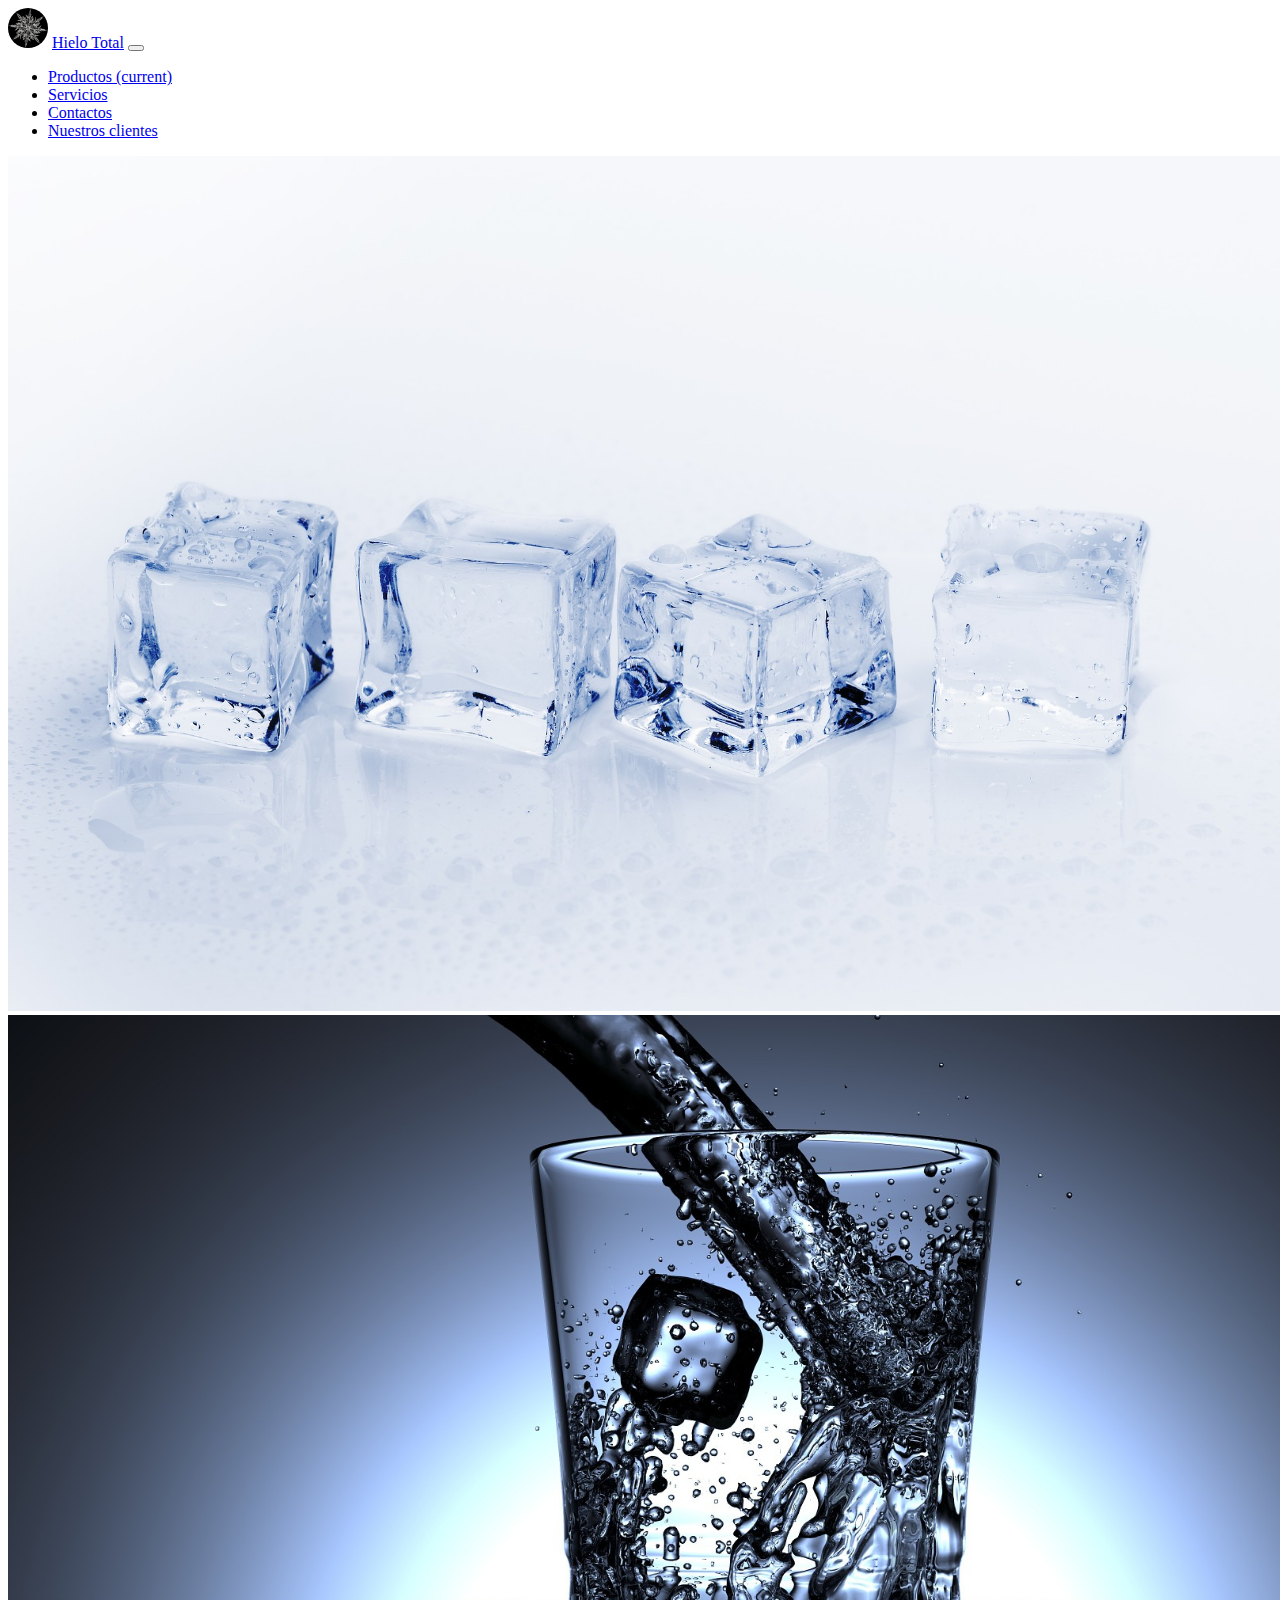
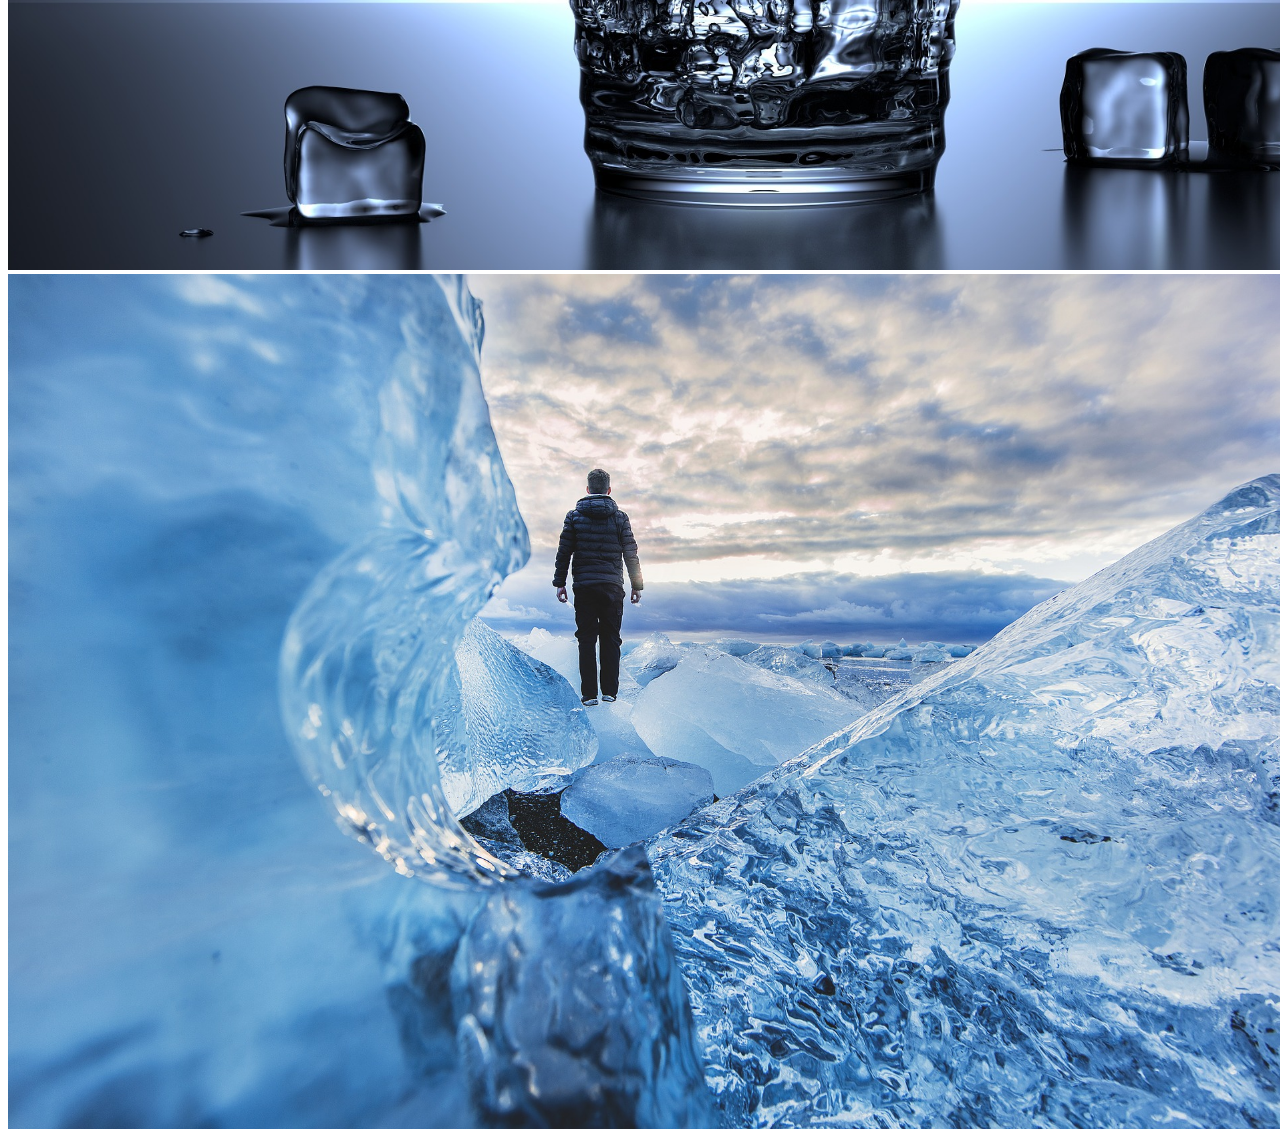
==== index.html @ a236fd4c "actualizacion" ====
<!DOCTYPE html>
<html lang="es" dir="ltr">
<head>
  <meta charset="utf-8"/>
  <title>Hielo Total</title>
  <link rel="stylesheet" href="libs/bootstrap/css/bootstrap.min.css"/>
  <link rel="stylesheet" href="libs/owlcarousel/assets/owl.carousel.min.css">
  <link rel="stylesheet" href="libs/owlcarousel/assets/owl.theme.default.min.css">
  <link rel="stylesheet" href="css/index.css"></li>
  <link  href="img/2.ico" type="image/">
  <!-- scripts -->
  <script src="libs/jquery/jquery.min.js"></script>
  <script src="libs/owlcarousel/owl.carousel.min.js"></script>
</head>
<body>
  <!-- Navbar -->
  <nav class="navbar navbar-expand-lg navbar-light bg-light">
    <img class="circle" src="img/2.ico" alt="" title="" width="40px">
    <a class="navbar-brand" href="#">Hielo Total</a>
    <button class="navbar-toggler" type="button" data-toggle="collapse" data-target="#navbarSupportedContent" aria-controls="navbarSupportedContent" aria-expanded="false" aria-label="Toggle navigation">
      <span class="navbar-toggler-icon"></span>
    </button>
    <div class="collapse navbar-collapse" id="navbarSupportedContent">
      <ul class="navbar-nav ml-auto">
        <li class="nav-item active">
          <a class="nav-link" href="#">Productos <span class="sr-only">(current)</span></a>
        </li>
        <li class="nav-item">
          <a class="nav-link" href="#">Servicios</a>
        </li>
        <li class="nav-item">
          <a class="nav-link" href="#">Contactos</a>
        </li>
        <li class="nav-item">
          <a class="nav-link" href="#">Nuestros clientes</a>
        </li>
      </div>
    </nav>
    <!-- Carousel -->
    <div class="owl-carousel owl-theme" id="carouselPpal">
      <div class="item">
        <img class="imgPpal" src="img/hielo.jpg" alt="">
      </div>
      <div class="item">
        <img class="imgPpal" src="img/hielo2.jpg" alt="">
      </div>
      <div class="item">
        <img class="imgPpal" src="img/hielo3.jpg" alt="">
      </div>
    </div>

    <script>
      $('#carouselPpal').owlCarousel({
        loop:true,
        margin:10,
        responsiveClass:true,
        responsive:{
          0:{
            items:1,
            nav:true
          }
        }
      })
    </script>
    <!-- scripts -->
    <script src="libs/bootstrap/js/bootstrap.min.js"></script>
    <script src="libs/popper.js/popper.min.js"></script>
  </body>
  </html>
---- css/index.css ----
.circle{
  border-radius: 50%;
}
.imgPpal{
  height: 95vh;
  width: auto;
}
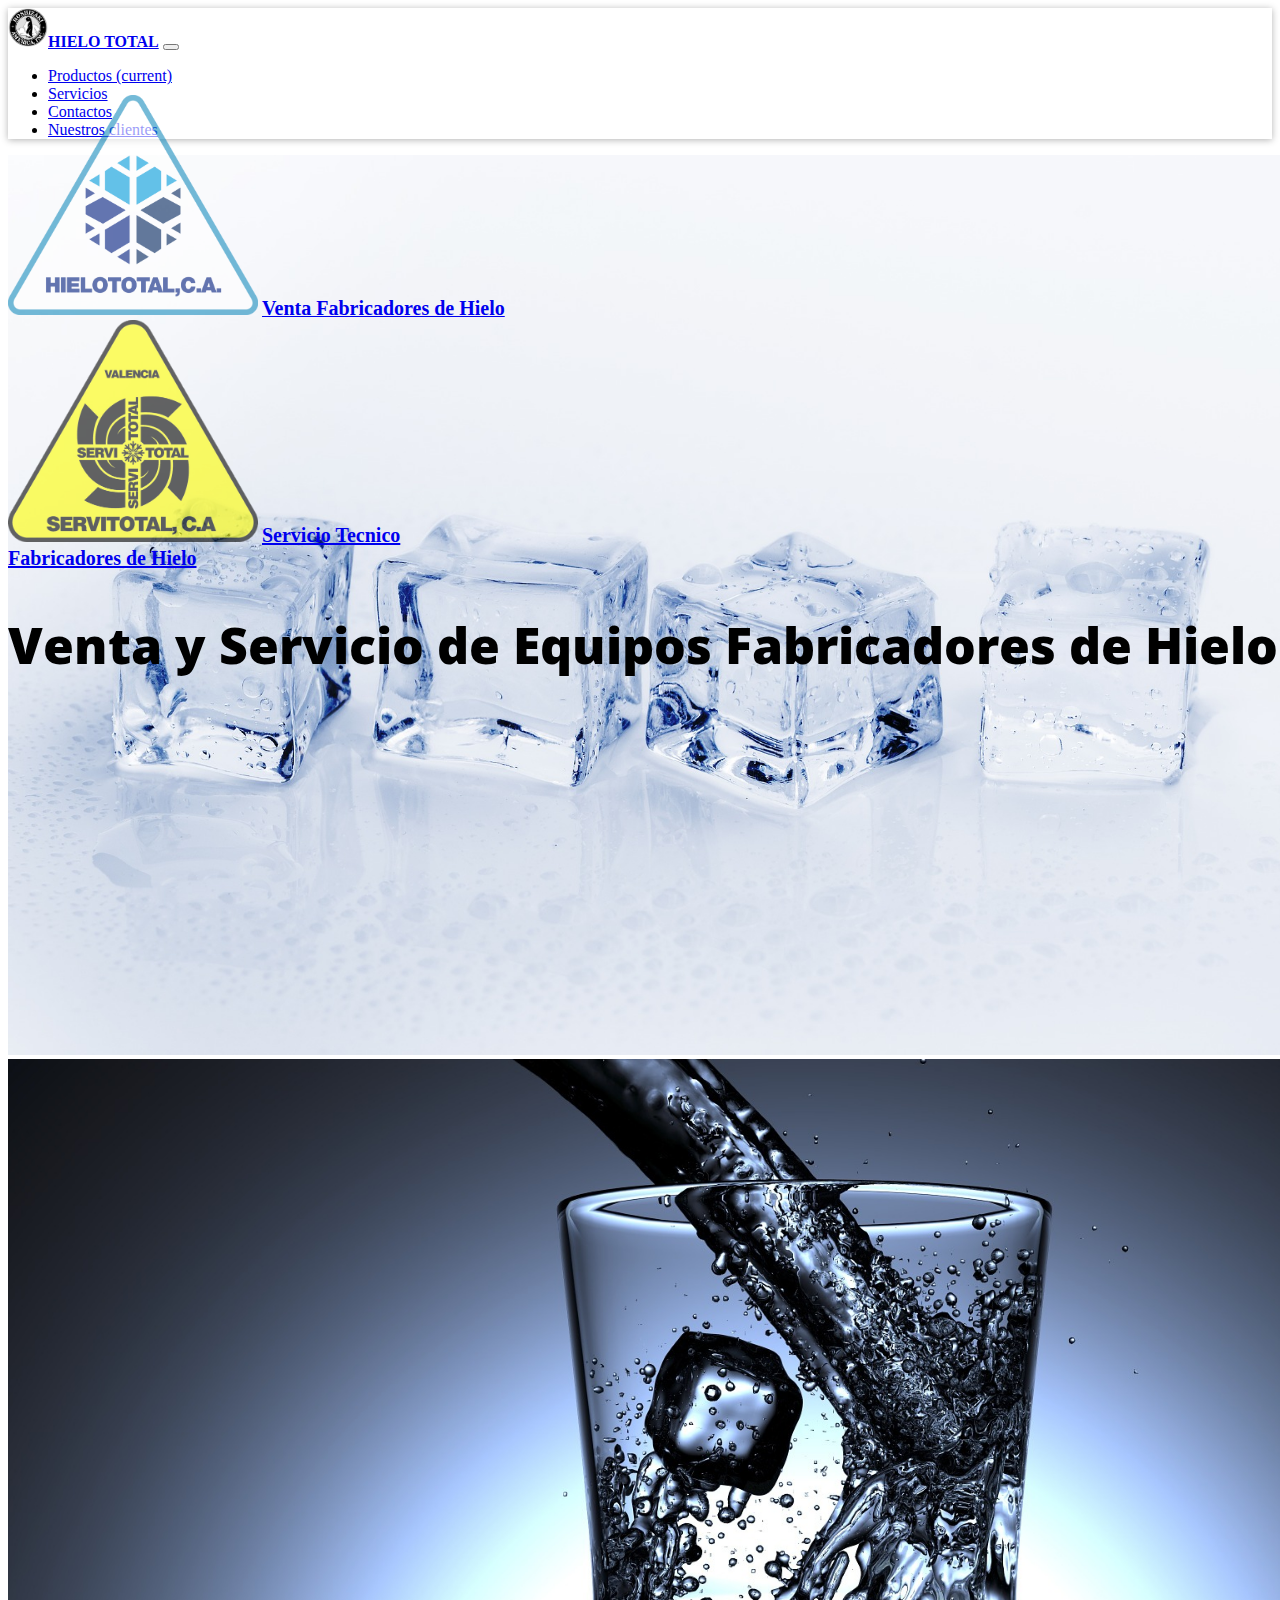
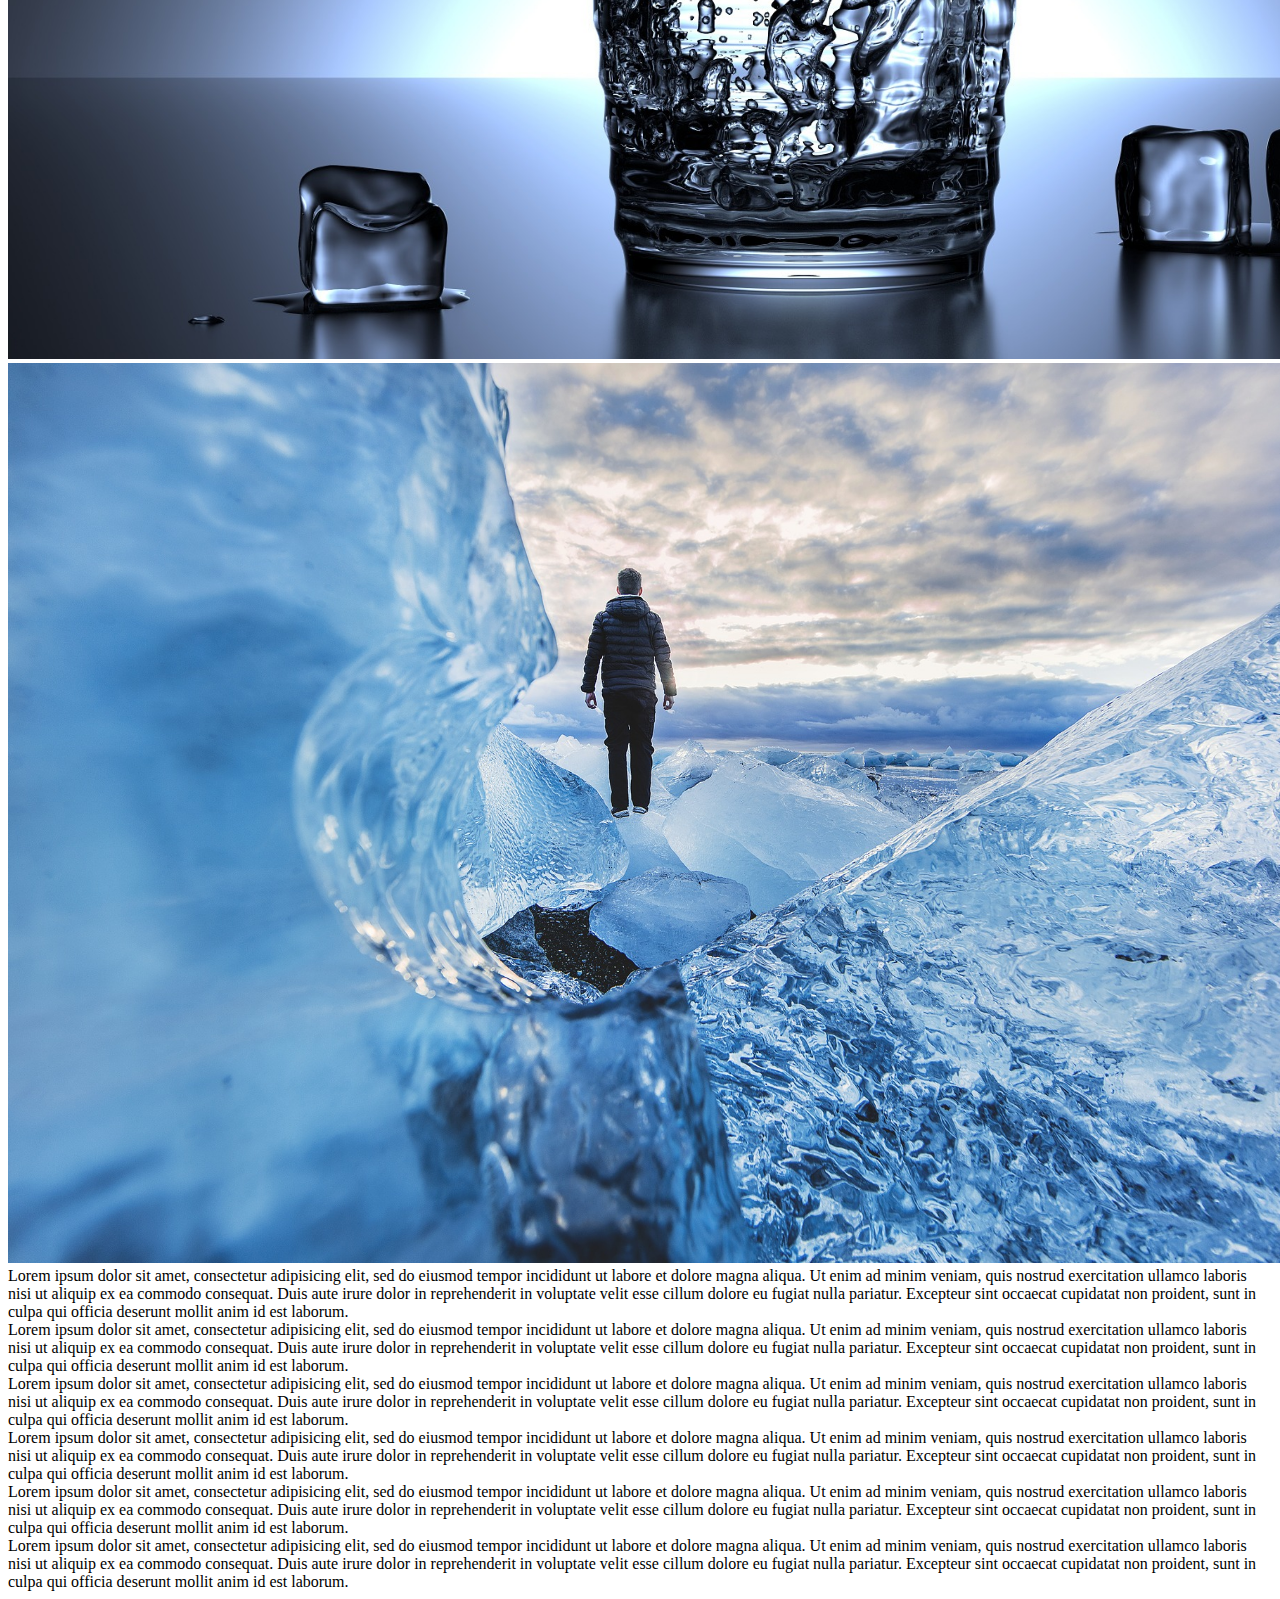
==== commit b158831c: "actualizacion" ====
--- a/index.html
+++ b/index.html
@@ -7,20 +7,23 @@
   <link rel="stylesheet" href="libs/owlcarousel/assets/owl.carousel.min.css">
   <link rel="stylesheet" href="libs/owlcarousel/assets/owl.theme.default.min.css">
   <link rel="stylesheet" href="css/index.css"></li>
-  <link  href="img/2.ico" type="image/">
+  <link rel="icon" type="image/jpg" sizes="16x16" href="img/logo.jpg">
+  <link href="https://unpkg.com/aos@2.3.1/dist/aos.css" rel="stylesheet">
   <!-- scripts -->
   <script src="libs/jquery/jquery.min.js"></script>
   <script src="libs/owlcarousel/owl.carousel.min.js"></script>
+  <link href="https://fonts.googleapis.com/css?family=Open+Sans+Condensed:300&display=swap" rel="stylesheet">
+  <script src="https://unpkg.com/aos@2.3.1/dist/aos.js"></script>
 </head>
 <body>
   <!-- Navbar -->
-  <nav class="navbar navbar-expand-lg navbar-light bg-light">
-    <img class="circle" src="img/2.ico" alt="" title="" width="40px">
-    <a class="navbar-brand" href="#">Hielo Total</a>
-    <button class="navbar-toggler" type="button" data-toggle="collapse" data-target="#navbarSupportedContent" aria-controls="navbarSupportedContent" aria-expanded="false" aria-label="Toggle navigation">
-      <span class="navbar-toggler-icon"></span>
-    </button>
-    <div class="collapse navbar-collapse" id="navbarSupportedContent">
+  <nav class="navbar fixed-top navbar-expand-lg navbar-light bg-light nav-shadow">
+    <div class="container">
+      <a class="navbar-brand" href="index.html"><img class="circle" src="img/logo.jpg" alt="" title="" width="40px"><strong class="ml-3 enlace">HIELO TOTAL</strong></a>
+      <button class="navbar-toggler" type="button" data-toggle="collapse" data-target="#navbarSupportedContent" aria-controls="navbarSupportedContent" aria-expanded="false" aria-label="Toggle navigation">
+        <span class="navbar-toggler-icon"></span>
+      </button>
+      <div class="collapse navbar-collapse" id="navbarSupportedContent">
       <ul class="navbar-nav ml-auto">
         <li class="nav-item active">
           <a class="nav-link" href="#">Productos <span class="sr-only">(current)</span></a>
@@ -34,36 +37,82 @@
         <li class="nav-item">
           <a class="nav-link" href="#">Nuestros clientes</a>
         </li>
-      </div>
-    </nav>
-    <!-- Carousel -->
-    <div class="owl-carousel owl-theme" id="carouselPpal">
-      <div class="item">
-        <img class="imgPpal" src="img/hielo.jpg" alt="">
-      </div>
-      <div class="item">
-        <img class="imgPpal" src="img/hielo2.jpg" alt="">
-      </div>
-      <div class="item">
-        <img class="imgPpal" src="img/hielo3.jpg" alt="">
+      </ul>
+    </div>
+    </div>
+  </nav>
+  <!-- Carousel -->
+  <div class="owl-carousel owl-theme" id="carouselPpal">
+    <div class="item">
+      <img class="imgPpal" src="img/hielo.jpg" alt="">
+      <div class="container imagen_iconos">
+        <div class="row justify-content-around">
+          <div class="col-auto text-center ml-5">
+            <img class="img_icon" src="img/logo_hielototal.png" alt="" data-aos="flip-left" data-aos-easing="ease-out-cubic" data-aos-duration="2000">
+            <a href="#" data-aos="fade-zoom-in" data-aos-easing="ease-in-back" data-aos-delay="100" data-aos-offset="0" data-aos-duration="2000"><span class="text-dark" style="font-size:20px;"><strong>Venta Fabricadores de Hielo</strong></span></a>
+          </div>
+          <div class="col-auto text-center">
+            <img class="img_icon" src="img/ServiTotal.png" alt="" data-aos="flip-left" data-aos-easing="ease-out-cubic" data-aos-duration="2000">
+            <a href="#" style="font-size:20px;" data-aos="fade-zoom-in" data-aos-easing="ease-in-back" data-aos-delay="100" data-aos-offset="0" data-aos-duration="2000">
+              <span class="text-dark"><strong>Servicio Tecnico</strong></span>
+              <br>
+              <span class="text-dark"><strong>Fabricadores de Hielo</strong></span>
+            </a>
+          </div>
+        </div>
+        <div class="row justify-content-center mt-5">
+          <h2 class="col-auto mt-5 pt-5 ml-5 lead" style="font-family: 'Open Sans Condensed', sans-serif; font-size:50px;" ><strong>Venta y Servicio de Equipos Fabricadores de Hielo</strong></h2>
+        </div>
       </div>
     </div>
-
-    <script>
-      $('#carouselPpal').owlCarousel({
-        loop:true,
-        margin:10,
-        responsiveClass:true,
-        responsive:{
-          0:{
-            items:1,
-            nav:true
-          }
-        }
-      })
-    </script>
-    <!-- scripts -->
-    <script src="libs/bootstrap/js/bootstrap.min.js"></script>
-    <script src="libs/popper.js/popper.min.js"></script>
+    <div class="item">
+      <img class="imgPpal" src="img/hielo2.jpg" alt="">
+    </div>
+    <div class="item">
+      <img class="imgPpal" src="img/hielo3.jpg" alt="">
+    </div>
+  </div>
+  <script>
+  $('#carouselPpal').owlCarousel({
+    loop:true,
+    dots:true,
+    mouseDrag: false,
+    //movimiento del carousel
+    autoplay:true,
+    autoplayHoverPause:true,
+    autoplayTimeout:4000,
+    smartSpeed:1000,
+    responsiveClass:true,
+    responsive:{
+      0:{
+        items:1
+      }
+    }
+  })
+  </script>
+  <div class="bg-primary">
+    Lorem ipsum dolor sit amet, consectetur adipisicing elit, sed do eiusmod tempor incididunt ut labore et dolore magna aliqua. Ut enim ad minim veniam, quis nostrud exercitation ullamco laboris nisi ut aliquip ex ea commodo consequat. Duis aute irure dolor in reprehenderit in voluptate velit esse cillum dolore eu fugiat nulla pariatur. Excepteur sint occaecat cupidatat non proident, sunt in culpa qui officia deserunt mollit anim id est laborum.
+  </div>
+  <div class="bg-dark">
+    Lorem ipsum dolor sit amet, consectetur adipisicing elit, sed do eiusmod tempor incididunt ut labore et dolore magna aliqua. Ut enim ad minim veniam, quis nostrud exercitation ullamco laboris nisi ut aliquip ex ea commodo consequat. Duis aute irure dolor in reprehenderit in voluptate velit esse cillum dolore eu fugiat nulla pariatur. Excepteur sint occaecat cupidatat non proident, sunt in culpa qui officia deserunt mollit anim id est laborum.
+  </div>
+  <div class="bg-warning">
+    Lorem ipsum dolor sit amet, consectetur adipisicing elit, sed do eiusmod tempor incididunt ut labore et dolore magna aliqua. Ut enim ad minim veniam, quis nostrud exercitation ullamco laboris nisi ut aliquip ex ea commodo consequat. Duis aute irure dolor in reprehenderit in voluptate velit esse cillum dolore eu fugiat nulla pariatur. Excepteur sint occaecat cupidatat non proident, sunt in culpa qui officia deserunt mollit anim id est laborum.
+  </div>
+  <div class="bg-danger">
+    Lorem ipsum dolor sit amet, consectetur adipisicing elit, sed do eiusmod tempor incididunt ut labore et dolore magna aliqua. Ut enim ad minim veniam, quis nostrud exercitation ullamco laboris nisi ut aliquip ex ea commodo consequat. Duis aute irure dolor in reprehenderit in voluptate velit esse cillum dolore eu fugiat nulla pariatur. Excepteur sint occaecat cupidatat non proident, sunt in culpa qui officia deserunt mollit anim id est laborum.
+  </div>
+  <div class="bg-info">
+    Lorem ipsum dolor sit amet, consectetur adipisicing elit, sed do eiusmod tempor incididunt ut labore et dolore magna aliqua. Ut enim ad minim veniam, quis nostrud exercitation ullamco laboris nisi ut aliquip ex ea commodo consequat. Duis aute irure dolor in reprehenderit in voluptate velit esse cillum dolore eu fugiat nulla pariatur. Excepteur sint occaecat cupidatat non proident, sunt in culpa qui officia deserunt mollit anim id est laborum.
+  </div>
+  <div class="bg-secondary">
+    Lorem ipsum dolor sit amet, consectetur adipisicing elit, sed do eiusmod tempor incididunt ut labore et dolore magna aliqua. Ut enim ad minim veniam, quis nostrud exercitation ullamco laboris nisi ut aliquip ex ea commodo consequat. Duis aute irure dolor in reprehenderit in voluptate velit esse cillum dolore eu fugiat nulla pariatur. Excepteur sint occaecat cupidatat non proident, sunt in culpa qui officia deserunt mollit anim id est laborum.
+  </div>
+  <!-- scripts -->
+  <script>
+  AOS.init();
+</script>
+  <script src="libs/bootstrap/js/bootstrap.min.js"></script>
+  <script src="libs/popper.js/popper.min.js"></script>
   </body>
   </html>
--- a/css/index.css
+++ b/css/index.css
@@ -2,6 +2,27 @@
   border-radius: 50%;
 }
 .imgPpal{
-  height: 95vh;
-  width: auto;
+  height: 100vh;
+  position: relative;
 }
+.imagen_iconos{
+  position: absolute;
+  top: 95px;
+}
+.img_icon{
+  opacity: 0.6;
+  max-width: 250px;
+  height: auto;
+}
+.img_icon:hover{
+  opacity: 1;
+  cursor: pointer;
+}
+.enlace:hover{
+  color: #adadad;
+}
+.nav-shadow{
+  -webkit-box-shadow: 0px 1px 7px 0px rgba(179,179,179,1);
+  -moz-box-shadow: 0px 1px 7px 0px rgba(179,179,179,1);
+  box-shadow: 0px 1px 7px 0px rgba(179,179,179,1);
+}
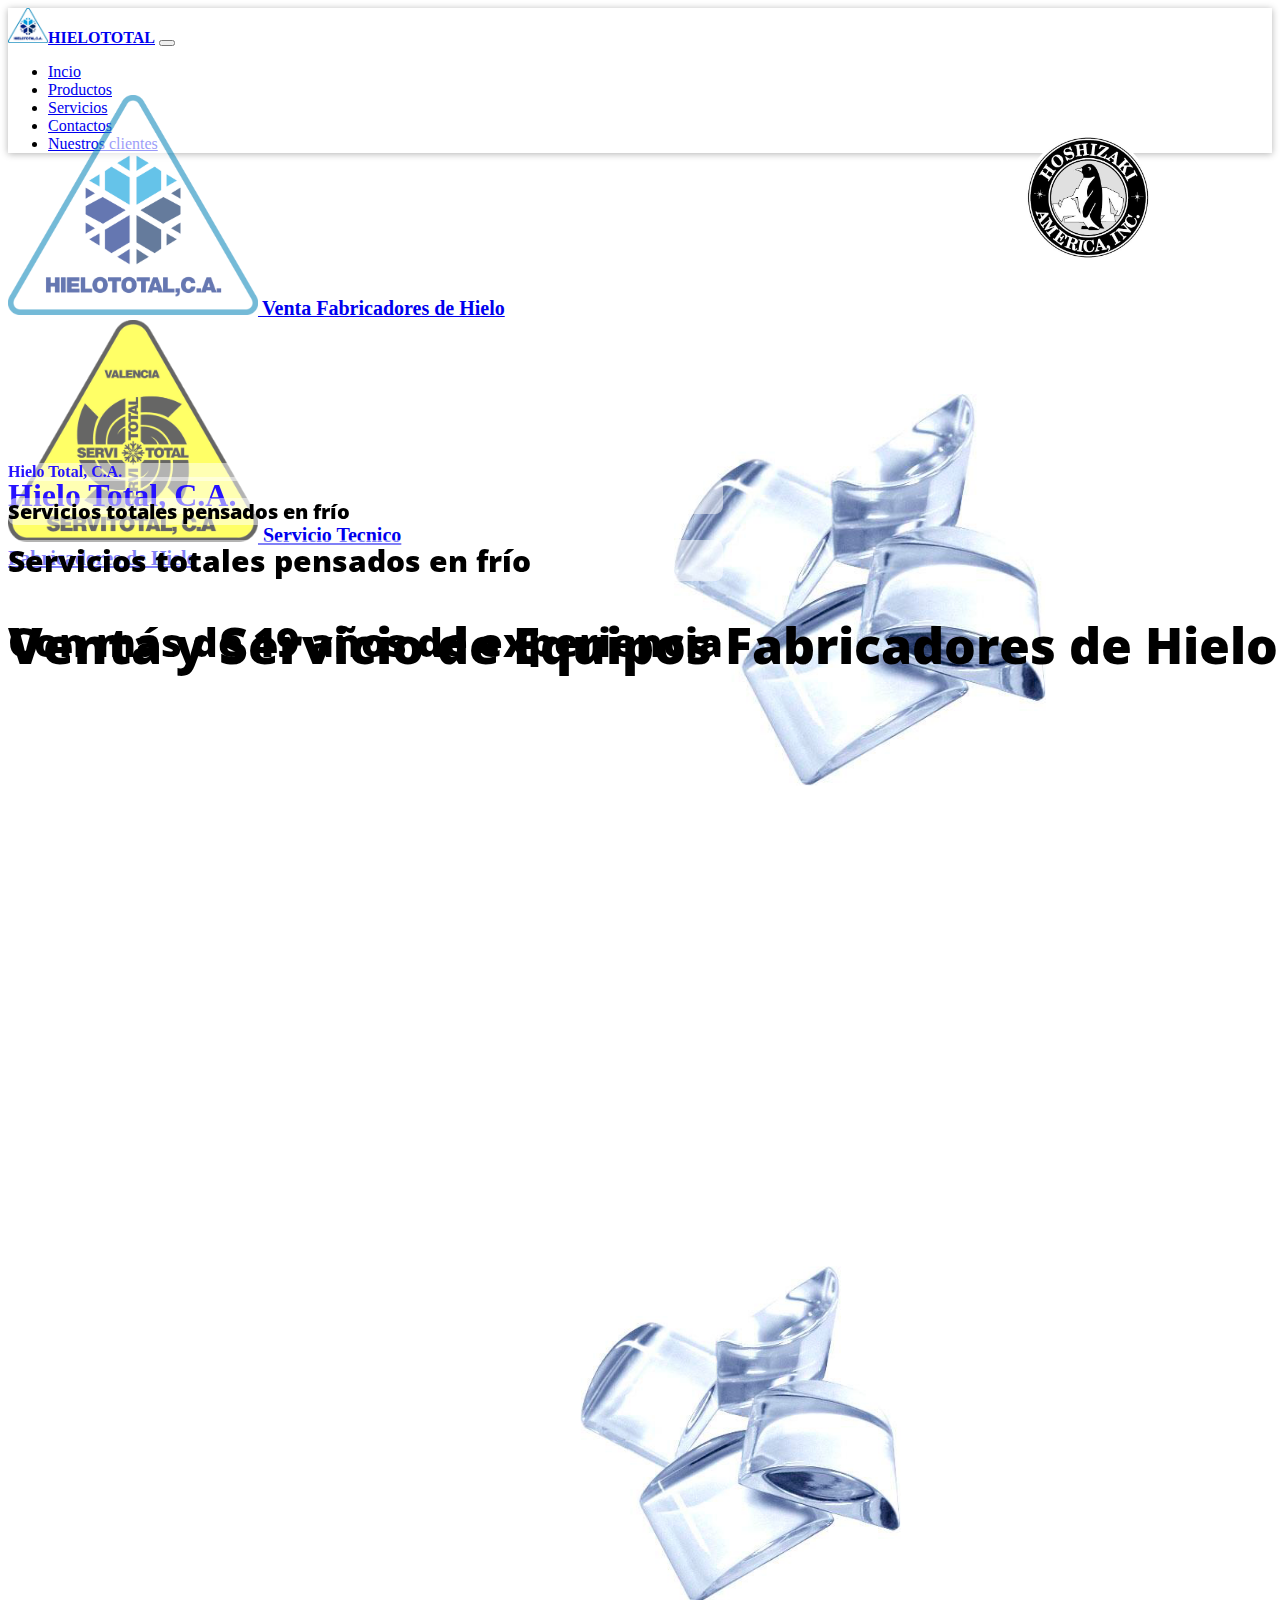
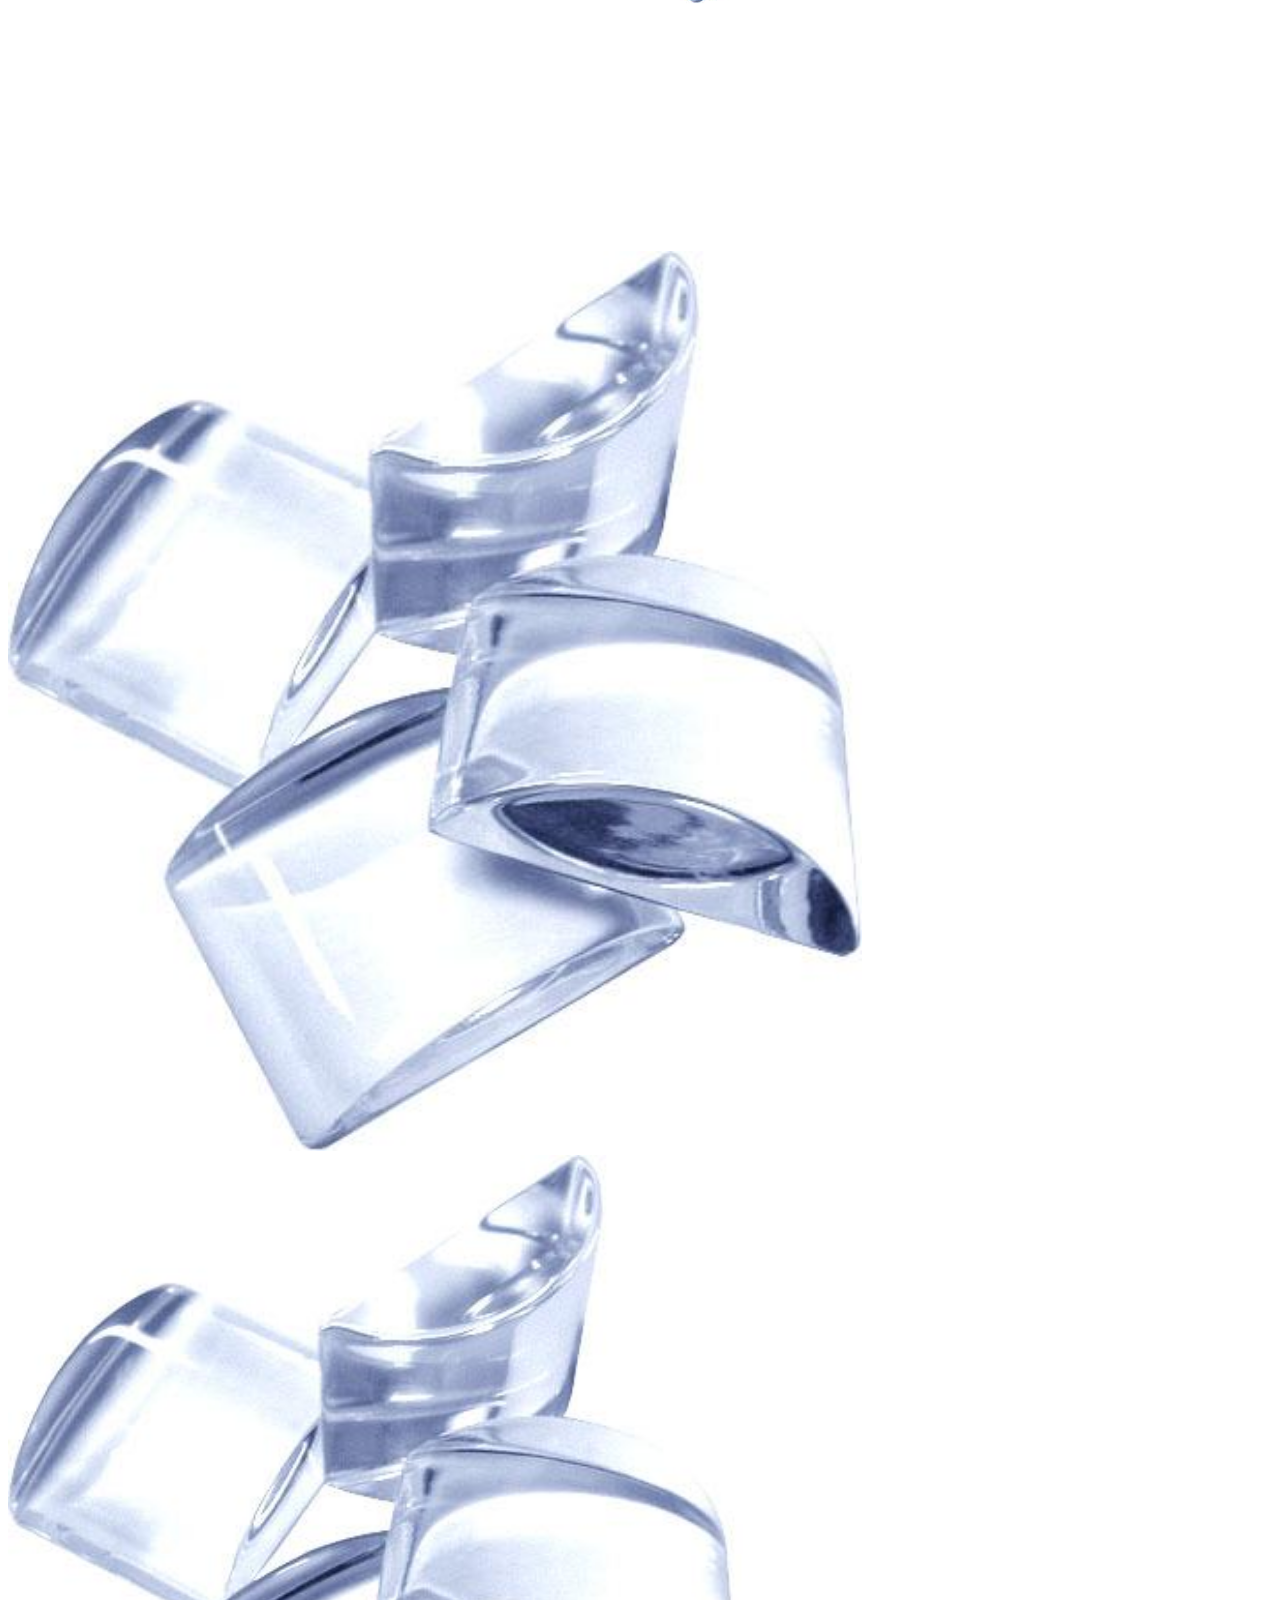
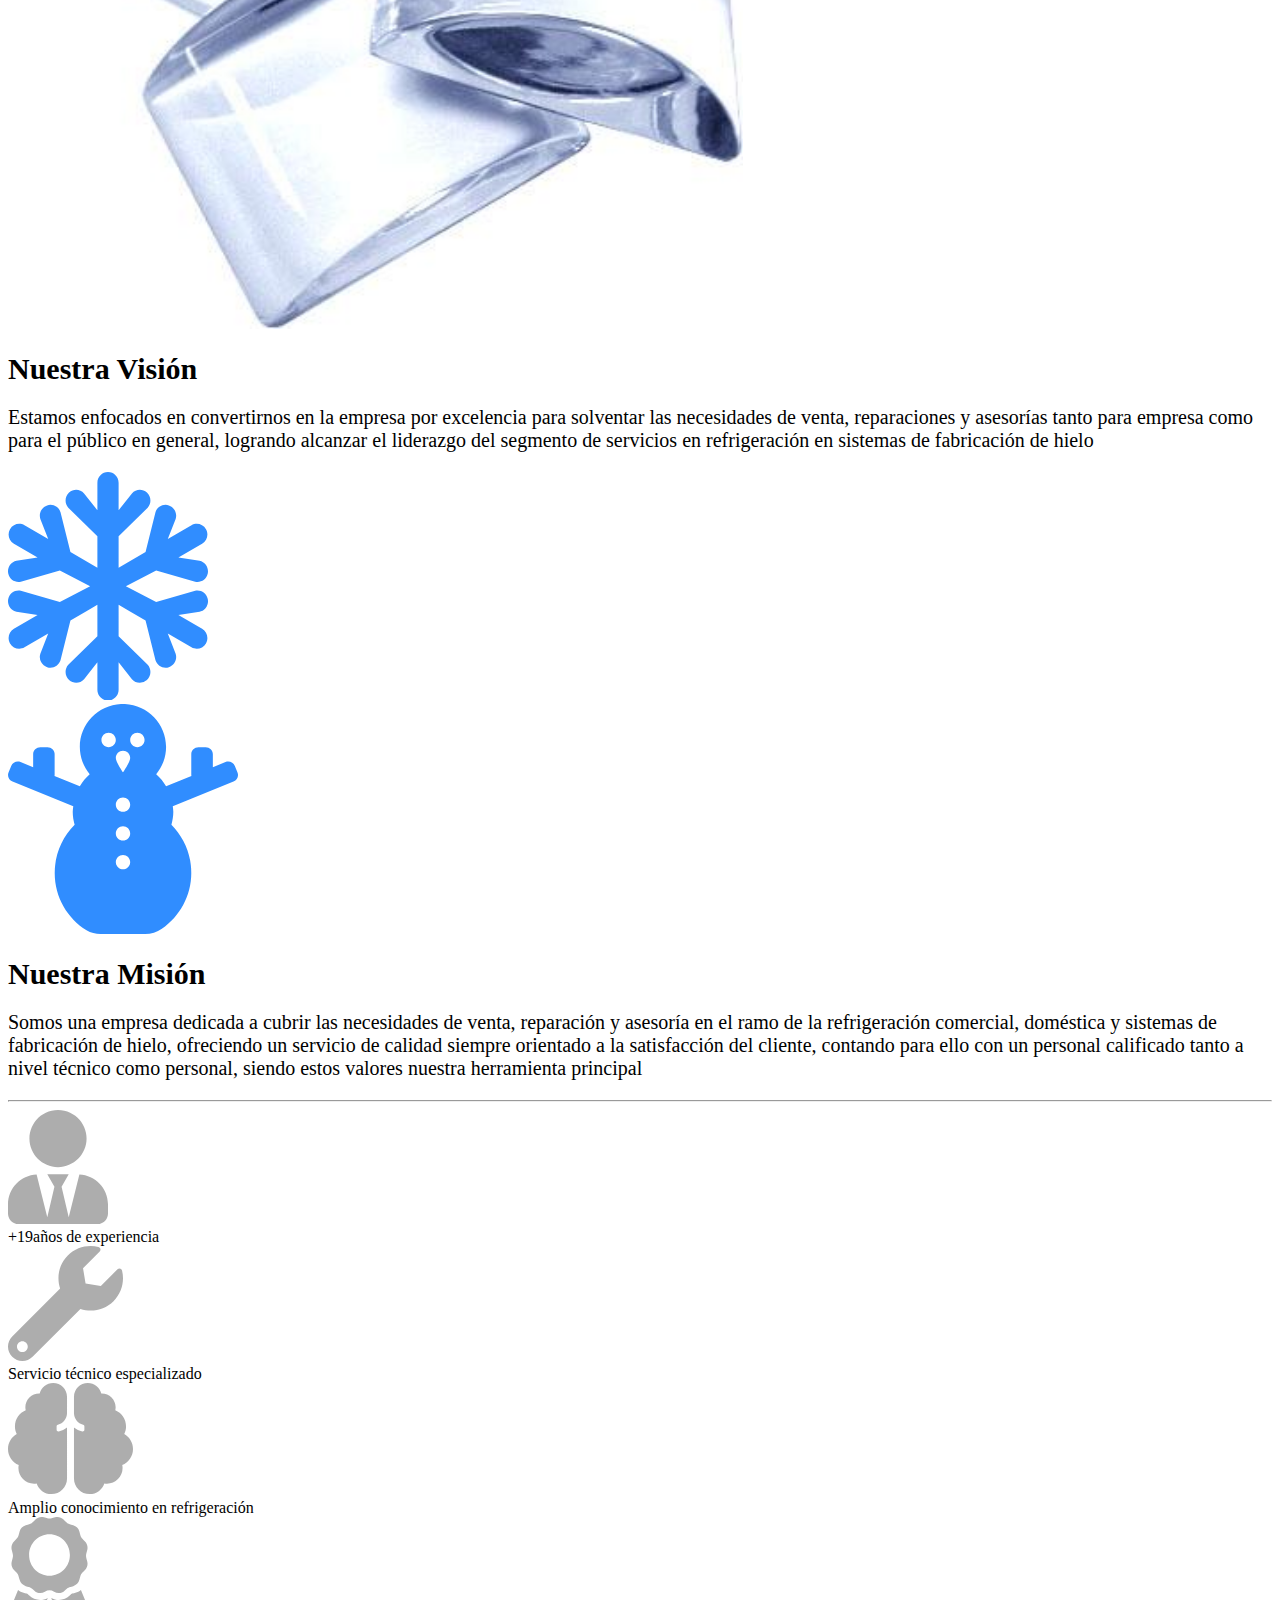
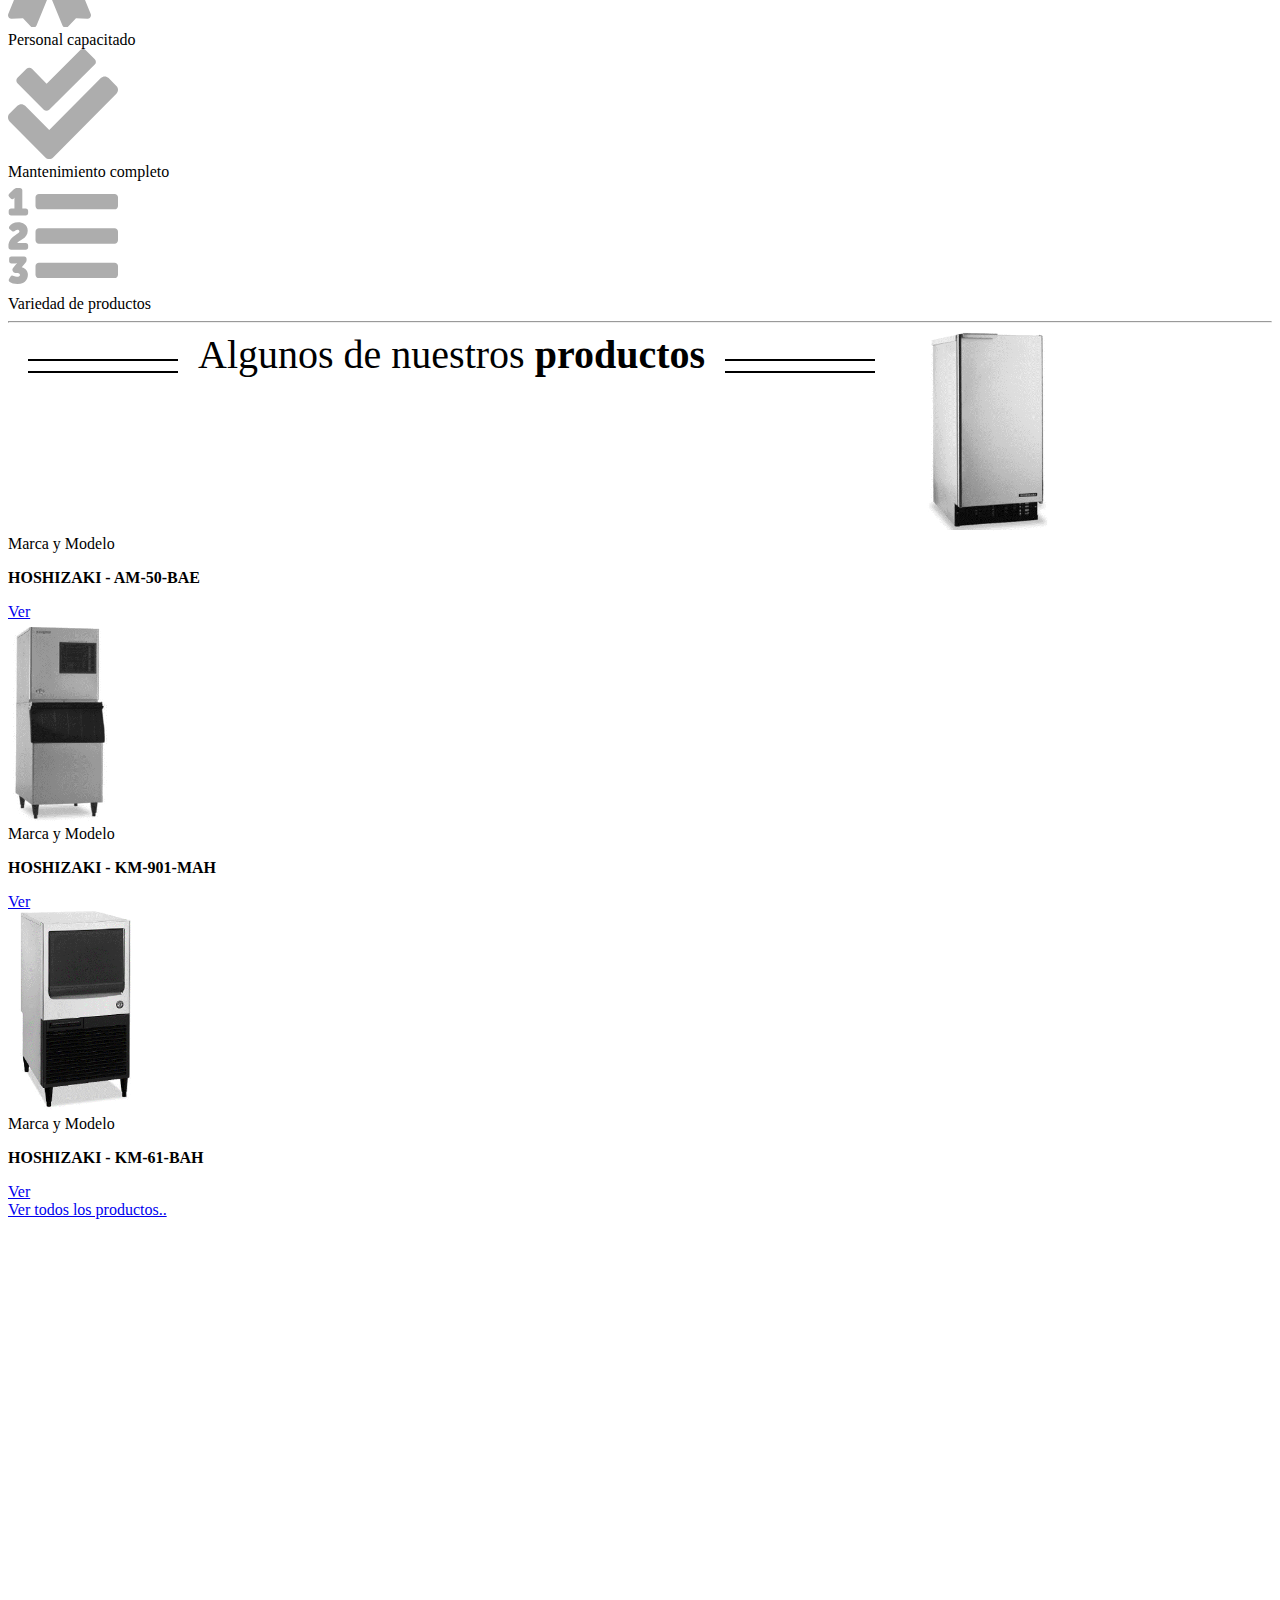
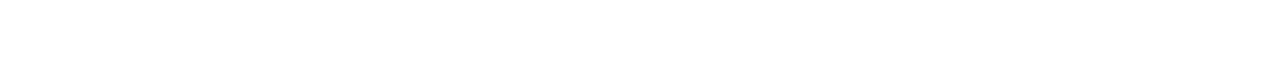
==== commit 8678cd67: "actualizacion" ====
--- a/index.html
+++ b/index.html
@@ -3,6 +3,7 @@
 <head>
   <meta charset="utf-8"/>
   <title>Hielo Total</title>
+  <meta name="viewport" content="width=device-width, initial-scale=1.0">
   <link rel="stylesheet" href="libs/bootstrap/css/bootstrap.min.css"/>
   <link rel="stylesheet" href="libs/owlcarousel/assets/owl.carousel.min.css">
   <link rel="stylesheet" href="libs/owlcarousel/assets/owl.theme.default.min.css">
@@ -14,25 +15,29 @@
   <script src="libs/owlcarousel/owl.carousel.min.js"></script>
   <link href="https://fonts.googleapis.com/css?family=Open+Sans+Condensed:300&display=swap" rel="stylesheet">
   <script src="https://unpkg.com/aos@2.3.1/dist/aos.js"></script>
+  <script src='libs/animejs/anime.min.js'></script>
 </head>
 <body>
   <!-- Navbar -->
   <nav class="navbar fixed-top navbar-expand-lg navbar-light bg-light nav-shadow">
     <div class="container">
-      <a class="navbar-brand" href="index.html"><img class="circle" src="img/logo.jpg" alt="" title="" width="40px"><strong class="ml-3 enlace">HIELO TOTAL</strong></a>
+      <a class="navbar-brand" href="index.html"><img src="img/logo_hielototal.png" alt="" title="" width="40px"><strong class="ml-3 enlace">HIELOTOTAL</strong></a>
       <button class="navbar-toggler" type="button" data-toggle="collapse" data-target="#navbarSupportedContent" aria-controls="navbarSupportedContent" aria-expanded="false" aria-label="Toggle navigation">
         <span class="navbar-toggler-icon"></span>
       </button>
       <div class="collapse navbar-collapse" id="navbarSupportedContent">
       <ul class="navbar-nav ml-auto">
-        <li class="nav-item active">
-          <a class="nav-link" href="#">Productos <span class="sr-only">(current)</span></a>
-        </li>
-        <li class="nav-item">
-          <a class="nav-link" href="#">Servicios</a>
-        </li>
-        <li class="nav-item">
-          <a class="nav-link" href="#">Contactos</a>
+        <li class="nav-item">
+          <a class="nav-link active" href="#">Incio</a>
+        </li>
+        <li class="nav-item">
+          <a class="nav-link" href="productos.html">Productos</a>
+        </li>
+        <li class="nav-item">
+          <a class="nav-link" href="servicios.html">Servicios</a>
+        </li>
+        <li class="nav-item">
+          <a class="nav-link" href="contacto.html">Contactos</a>
         </li>
         <li class="nav-item">
           <a class="nav-link" href="#">Nuestros clientes</a>
@@ -44,74 +49,277 @@
   <!-- Carousel -->
   <div class="owl-carousel owl-theme" id="carouselPpal">
     <div class="item">
-      <img class="imgPpal" src="img/hielo.jpg" alt="">
+      <img class="imgPpal d-none d-sm-block" src="img/ppal.png" alt="Hielo Frio">
+      <img class="imgPpalCel d-block d-sm-none" src="img/ppal.png" alt="Hielo Frio">
       <div class="container imagen_iconos">
-        <div class="row justify-content-around">
-          <div class="col-auto text-center ml-5">
-            <img class="img_icon" src="img/logo_hielototal.png" alt="" data-aos="flip-left" data-aos-easing="ease-out-cubic" data-aos-duration="2000">
-            <a href="#" data-aos="fade-zoom-in" data-aos-easing="ease-in-back" data-aos-delay="100" data-aos-offset="0" data-aos-duration="2000"><span class="text-dark" style="font-size:20px;"><strong>Venta Fabricadores de Hielo</strong></span></a>
-          </div>
+        <div class="row justify-content-around ml-5 pl-5">
           <div class="col-auto text-center">
-            <img class="img_icon" src="img/ServiTotal.png" alt="" data-aos="flip-left" data-aos-easing="ease-out-cubic" data-aos-duration="2000">
-            <a href="#" style="font-size:20px;" data-aos="fade-zoom-in" data-aos-easing="ease-in-back" data-aos-delay="100" data-aos-offset="0" data-aos-duration="2000">
-              <span class="text-dark"><strong>Servicio Tecnico</strong></span>
+            <a href="productos.html">
+              <img class="img_icon" src="img/logo_hielototal.png" alt="HieloTotal" data-aos="flip-left" data-aos-easing="ease-out-cubic" data-aos-duration="2000">
+              <span class="text-dark" style="font-size:20px;"  data-aos="fade-zoom-in" data-aos-easing="ease-in-back" data-aos-delay="100" data-aos-offset="0" data-aos-duration="2000">
+                <strong>Venta Fabricadores de Hielo</strong>
+              </span>
+            </a>
+          </div>
+          <div class="col-auto text-center">
+            <a href="servicios.html" style="font-size:20px;">
+            <img class="img_icon" src="img/ServiTotal.png" alt="ServiTotal" data-aos="flip-left" data-aos-easing="ease-out-cubic" data-aos-duration="2000">
+              <span class="text-dark" data-aos="fade-zoom-in" data-aos-easing="ease-in-back" data-aos-delay="100" data-aos-offset="0" data-aos-duration="2000"><strong>Servicio Tecnico</strong></span>
               <br>
-              <span class="text-dark"><strong>Fabricadores de Hielo</strong></span>
+              <span class="text-dark" data-aos="fade-zoom-in" data-aos-easing="ease-in-back" data-aos-delay="100" data-aos-offset="0" data-aos-duration="2000"><strong>Fabricadores de Hielo</strong></span>
             </a>
           </div>
         </div>
+        <div class="row justify-content-center mt-4 ml-5 pl-3">
+          <h2 class="col-auto mt-5 pt-5 lead d-none d-sm-block" style="font-family: 'Open Sans Condensed', sans-serif; font-size:50px;" ><strong>Venta y Servicio de Equipos Fabricadores de Hielo</strong></h2>
+        </div>
+      </div>
+    </div>
+    <div class="item">
+      <img class="imgPpal d-none d-sm-block" src="img/imagePpal2.jpeg" alt="">
+      <img class="imgPpalCel d-block d-sm-none" src="img/imagePpal2.jpeg" alt="Hielo Frio">
+      <!--div class="container logo_absolute">
+        <div class="row">
+          <div class="col-auto ml-auto">
+          </div>
+        </div>
         <div class="row justify-content-center mt-5">
-          <h2 class="col-auto mt-5 pt-5 ml-5 lead" style="font-family: 'Open Sans Condensed', sans-serif; font-size:50px;" ><strong>Venta y Servicio de Equipos Fabricadores de Hielo</strong></h2>
-        </div>
-      </div>
-    </div>
-    <div class="item">
-      <img class="imgPpal" src="img/hielo2.jpg" alt="">
-    </div>
-    <div class="item">
-      <img class="imgPpal" src="img/hielo3.jpg" alt="">
+          <div class="col-auto d-block d-sm-none">
+            <img class="img_logo_cel" src="img/logo.jpg" alt="Hielo Total">
+          </div>
+        </div>
+      </div-->
+      <img class="img_logo d-none d-sm-block" src="img/logo.jpg" alt="Hielo Total">
+      <div class="container text_absolute d-none d-sm-block">
+        <div class="row mt-5">
+          <h2 class="col-auto ml-5 text_fondo px-5 py-2" style="color:#2612ff;font-size:2em;font-weight:700;"><strong>Hielo Total, C.A.</strong></h2>
+        </div>
+        <div class="row">
+          <h2 class="col-auto ml-5 text_fondo px-5 py-2 d-none d-sm-block" style="font-family:'Open Sans Condensed',sans-serif;font-size:30px;"><strong>Servicios totales pensados en frío</strong></h2>
+        </div>
+        <div class="row">
+          <h2 class="col-auto ml-5 lead d-none d-sm-block" style="font-family:'Open Sans Condensed',sans-serif;font-size:40px;"><strong>Con más de 19 años de experiencia</strong></h2>
+        </div>
+      </div>
+      <div class="d-block d-sm-none">
+        <div class="container text_absolute">
+          <div class="row justify-content-center">
+            <h2 class="col-auto text_fondo px-4 py-2 mt-5" style="color:#2612ff;font-size:1em;font-weight:400;"><strong>Hielo Total, C.A.</strong></h2>
+          </div>
+          <div class="row justify-content-center">
+            <h2 class="col-auto text_fondo px-2 py-2" style="font-family:'Open Sans Condensed',sans-serif;font-size:20px;"><strong>Servicios totales pensados en frío</strong></h2>
+          </div>
+        </div>
+      </div>
     </div>
   </div>
   <script>
-  $('#carouselPpal').owlCarousel({
-    loop:true,
-    dots:true,
-    mouseDrag: false,
-    //movimiento del carousel
-    autoplay:true,
-    autoplayHoverPause:true,
-    autoplayTimeout:4000,
-    smartSpeed:1000,
-    responsiveClass:true,
-    responsive:{
-      0:{
-        items:1
+    $('#carouselPpal').owlCarousel({
+      loop:true,
+      dots:true,
+      mouseDrag: false,
+      //movimiento del carousel
+      autoplay:true,
+      autoplayHoverPause:true,
+      autoplayTimeout:4000,
+      smartSpeed:1000,
+      responsiveClass:true,
+      responsive:{
+        0:{
+          items:1
+        }
       }
-    }
-  })
+    })
   </script>
-  <div class="bg-primary">
-    Lorem ipsum dolor sit amet, consectetur adipisicing elit, sed do eiusmod tempor incididunt ut labore et dolore magna aliqua. Ut enim ad minim veniam, quis nostrud exercitation ullamco laboris nisi ut aliquip ex ea commodo consequat. Duis aute irure dolor in reprehenderit in voluptate velit esse cillum dolore eu fugiat nulla pariatur. Excepteur sint occaecat cupidatat non proident, sunt in culpa qui officia deserunt mollit anim id est laborum.
-  </div>
-  <div class="bg-dark">
-    Lorem ipsum dolor sit amet, consectetur adipisicing elit, sed do eiusmod tempor incididunt ut labore et dolore magna aliqua. Ut enim ad minim veniam, quis nostrud exercitation ullamco laboris nisi ut aliquip ex ea commodo consequat. Duis aute irure dolor in reprehenderit in voluptate velit esse cillum dolore eu fugiat nulla pariatur. Excepteur sint occaecat cupidatat non proident, sunt in culpa qui officia deserunt mollit anim id est laborum.
-  </div>
-  <div class="bg-warning">
-    Lorem ipsum dolor sit amet, consectetur adipisicing elit, sed do eiusmod tempor incididunt ut labore et dolore magna aliqua. Ut enim ad minim veniam, quis nostrud exercitation ullamco laboris nisi ut aliquip ex ea commodo consequat. Duis aute irure dolor in reprehenderit in voluptate velit esse cillum dolore eu fugiat nulla pariatur. Excepteur sint occaecat cupidatat non proident, sunt in culpa qui officia deserunt mollit anim id est laborum.
-  </div>
-  <div class="bg-danger">
-    Lorem ipsum dolor sit amet, consectetur adipisicing elit, sed do eiusmod tempor incididunt ut labore et dolore magna aliqua. Ut enim ad minim veniam, quis nostrud exercitation ullamco laboris nisi ut aliquip ex ea commodo consequat. Duis aute irure dolor in reprehenderit in voluptate velit esse cillum dolore eu fugiat nulla pariatur. Excepteur sint occaecat cupidatat non proident, sunt in culpa qui officia deserunt mollit anim id est laborum.
-  </div>
-  <div class="bg-info">
-    Lorem ipsum dolor sit amet, consectetur adipisicing elit, sed do eiusmod tempor incididunt ut labore et dolore magna aliqua. Ut enim ad minim veniam, quis nostrud exercitation ullamco laboris nisi ut aliquip ex ea commodo consequat. Duis aute irure dolor in reprehenderit in voluptate velit esse cillum dolore eu fugiat nulla pariatur. Excepteur sint occaecat cupidatat non proident, sunt in culpa qui officia deserunt mollit anim id est laborum.
-  </div>
-  <div class="bg-secondary">
-    Lorem ipsum dolor sit amet, consectetur adipisicing elit, sed do eiusmod tempor incididunt ut labore et dolore magna aliqua. Ut enim ad minim veniam, quis nostrud exercitation ullamco laboris nisi ut aliquip ex ea commodo consequat. Duis aute irure dolor in reprehenderit in voluptate velit esse cillum dolore eu fugiat nulla pariatur. Excepteur sint occaecat cupidatat non proident, sunt in culpa qui officia deserunt mollit anim id est laborum.
-  </div>
-  <!-- scripts -->
+  <!-- Mision y Vision -->
+  <div class="container my-5">
+    <div class="row align-items-center">
+      <div class="col-md-5">
+        <h3 class="text-secondary">
+          <strong style="font-size:30px">
+            Nuestra <span class="text-primary">Visión</span>
+          </strong>
+        </h3>
+        <p class="text-secondary mt-4" style="font-size:20px;">Estamos enfocados en convertirnos en la empresa por excelencia para solventar las necesidades de venta, reparaciones y asesorías tanto para empresa como para el público en general,
+          logrando alcanzar el liderazgo del segmento de servicios en refrigeración en sistemas de fabricación de hielo</p>
+      </div>
+      <div class="col-md-7 text-center">
+        <svg xmlns="http://www.w3.org/2000/svg" class="img-float" viewBox="0 0 448 512" width="200px"><path fill="#308dff" d="M444.816 301.639a24.12 24.12 0 0 0 2.661-16.978c-2.725-12.966-15.339-21.245-28.174-18.492l-87.407 25.046L264 256l67.896-35.215 87.407 25.046c12.835 2.753 25.449-5.526 28.174-18.492 2.725-12.966-5.471-25.708-18.305-28.461l-47.477-7.137 53.077-30.956c11.363-6.627 15.257-21.306 8.696-32.785-6.561-11.479-21.091-15.412-32.454-8.785l-53.077 30.956 17.621-45.104c4.057-12.606-2.768-26.146-15.247-30.245-12.478-4.099-25.883 2.797-29.94 15.402l-22.232 88.99-60.38 35.215V144l65.175-63.945c8.778-9.852 7.987-25.027-1.766-33.894-9.753-8.867-24.775-8.068-33.552 1.784l-29.857 37.967V24c0-13.255-10.637-24-23.758-24s-23.758 10.745-23.758 24v61.912l-29.857-37.967c-8.779-9.852-23.799-10.652-33.552-1.784-9.753 8.867-10.543 24.042-1.766 33.894L200.242 144v70.431l-60.38-35.215-22.232-88.99c-4.057-12.605-17.462-19.501-29.94-15.402-12.478 4.099-19.304 17.64-15.247 30.245l17.62 45.104-53.077-30.956c-11.363-6.627-25.893-2.694-32.454 8.785s-2.667 26.157 8.696 32.785l53.077 30.956-47.477 7.137C5.993 201.634-2.203 214.375.523 227.341c2.725 12.965 15.339 21.245 28.174 18.492l87.407-25.046L184 256l-67.896 35.215-87.406-25.045c-12.835-2.753-25.449 5.526-28.174 18.492-2.725 12.967 5.47 25.708 18.305 28.461l47.477 7.137-53.077 30.956C1.866 357.843-2.027 372.521 4.533 384s21.091 15.412 32.454 8.785l53.077-30.956-17.62 45.104a24.157 24.157 0 0 0 2.022 19.428c2.831 4.953 7.416 8.909 13.224 10.816 12.478 4.099 25.883-2.797 29.94-15.402l22.232-88.99 60.38-35.215V368l-65.175 63.945c-8.778 9.852-7.987 25.027 1.766 33.894 9.754 8.868 24.774 8.068 33.552-1.784l29.857-37.967V488c0 13.255 10.637 24 23.758 24s23.758-10.745 23.758-24v-61.912l29.857 37.967A23.59 23.59 0 0 0 295.282 472a23.534 23.534 0 0 0 15.885-6.161c9.753-8.867 10.544-24.042 1.766-33.894L247.758 368v-70.431l60.38 35.215 22.232 88.99c4.057 12.605 17.462 19.501 29.94 15.402 12.479-4.099 19.304-17.64 15.247-30.245l-17.621-45.104 53.077 30.956c11.363 6.627 25.893 2.694 32.454-8.785s2.667-26.157-8.696-32.785l-53.077-30.956 47.477-7.137c6.86-1.469 12.394-5.793 15.645-11.481z"/></svg>
+      </div>
+    </div>
+  </div>
+  <div class="container my-5">
+    <div class="row align-items-center mt-5">
+      <div class="col-md-7 text-center order-last order-md-first">
+        <svg aria-hidden="true" focusable="false" data-prefix="fas" data-icon="snowman" class="img-float svg-inline--fa fa-snowman fa-w-16" role="img" xmlns="http://www.w3.org/2000/svg" viewBox="0 0 512 512" width="230px"><path fill="#308dff" d="M510.9 152.3l-5.9-14.5c-3.3-8-12.6-11.9-20.8-8.7L456 140.6v-29c0-8.6-7.2-15.6-16-15.6h-16c-8.8 0-16 7-16 15.6v46.9c0 .5.3 1 .3 1.5l-56.4 23c-5.9-10-13.3-18.9-22-26.6 13.6-16.6 22-37.4 22-60.5 0-53-43-96-96-96s-96 43-96 96c0 23.1 8.5 43.9 22 60.5-8.7 7.7-16 16.6-22 26.6l-56.4-23c.1-.5.3-1 .3-1.5v-46.9C104 103 96.8 96 88 96H72c-8.8 0-16 7-16 15.6v29l-28.1-11.5c-8.2-3.2-17.5.7-20.8 8.7l-5.9 14.5c-3.3 8 .7 17.1 8.9 20.3l135.2 55.2c-.4 4-1.2 8-1.2 12.2 0 10.1 1.7 19.6 4.2 28.9C120.9 296.4 104 334.2 104 376c0 54 28.4 100.9 70.8 127.8 9.3 5.9 20.3 8.2 31.3 8.2h99.2c13.3 0 26.3-4.1 37.2-11.7 46.5-32.3 74.4-89.4 62.9-152.6-5.5-30.2-20.5-57.6-41.6-79 2.5-9.2 4.2-18.7 4.2-28.7 0-4.2-.8-8.1-1.2-12.2L502 172.6c8.1-3.1 12.1-12.2 8.9-20.3zM224 96c-8.8 0-16-7.2-16-16s7.2-16 16-16 16 7.2 16 16-7.2 16-16 16zm32 272c-8.8 0-16-7.2-16-16s7.2-16 16-16 16 7.2 16 16-7.2 16-16 16zm0-64c-8.8 0-16-7.2-16-16s7.2-16 16-16 16 7.2 16 16-7.2 16-16 16zm0-64c-8.8 0-16-7.2-16-16s7.2-16 16-16 16 7.2 16 16-7.2 16-16 16zm0-88s-16-23.2-16-32 7.2-16 16-16 16 7.2 16 16-16 32-16 32zm32-56c-8.8 0-16-7.2-16-16s7.2-16 16-16 16 7.2 16 16-7.2 16-16 16z"></path></svg>
+      </div>
+      <div class="col-md-5 order-first order-md-last">
+        <h3 class="text-secondary">
+          <strong style="font-size:30px">
+            Nuestra <span class="text-primary">Misión</span>
+          </strong>
+        </h3>
+        <p class="text-secondary mt-4" style="font-size:20px;">Somos una empresa dedicada a cubrir las necesidades de venta, reparación y asesoría en el ramo de la refrigeración comercial, doméstica y sistemas de
+          fabricación de hielo, ofreciendo un servicio de calidad siempre orientado a la satisfacción del cliente, contando para ello con un personal calificado tanto a nivel
+          técnico como personal, siendo estos valores nuestra herramienta principal</p>
+      </div>
+    </div>
+  </div>
+  <hr>
+  <!-- Caracteristicas -->
+  <div class="container my-4">
+    <div class="row justify-content-center mt-4">
+      <div class="col-6 col-sm-4 col-lg-2 text-center mb-3">
+        <svg class="svg_carac" xmlns="http://www.w3.org/2000/svg" viewBox="0 0 448 512" width="100px"><path d="M224 256c70.7 0 128-57.3 128-128S294.7 0 224 0 96 57.3 96 128s57.3 128 128 128zm95.8 32.6L272 480l-32-136 32-56h-96l32 56-32 136-47.8-191.4C56.9 292 0 350.3 0 422.4V464c0 26.5 21.5 48 48 48h352c26.5 0 48-21.5 48-48v-41.6c0-72.1-56.9-130.4-128.2-133.8z"/></svg>
+        <div class="text-muted">
+          <span>+19años de experiencia</span>
+        </div>
+      </div>
+      <div class="col-6 col-sm-4 col-lg-2 text-center mb-3">
+        <svg class="svg_carac" xmlns="http://www.w3.org/2000/svg" viewBox="0 0 512 512" width="115px"><path d="M507.73 109.1c-2.24-9.03-13.54-12.09-20.12-5.51l-74.36 74.36-67.88-11.31-11.31-67.88 74.36-74.36c6.62-6.62 3.43-17.9-5.66-20.16-47.38-11.74-99.55.91-136.58 37.93-39.64 39.64-50.55 97.1-34.05 147.2L18.74 402.76c-24.99 24.99-24.99 65.51 0 90.5 24.99 24.99 65.51 24.99 90.5 0l213.21-213.21c50.12 16.71 107.47 5.68 147.37-34.22 37.07-37.07 49.7-89.32 37.91-136.73zM64 472c-13.25 0-24-10.75-24-24 0-13.26 10.75-24 24-24s24 10.74 24 24c0 13.25-10.75 24-24 24z"/></svg>
+        <div class="text-muted">
+          <span>Servicio técnico especializado</span>
+        </div>
+      </div>
+      <div class="col-6 col-sm-4 col-lg-2 text-center mb-3">
+        <svg class="svg_carac" xmlns="http://www.w3.org/2000/svg" viewBox="0 0 576 512" width="125px"><path d="M208 0c-29.87 0-54.74 20.55-61.8 48.22-.75-.02-1.45-.22-2.2-.22-35.34 0-64 28.65-64 64 0 4.84.64 9.51 1.66 14.04C52.54 138 32 166.57 32 200c0 12.58 3.16 24.32 8.34 34.91C16.34 248.72 0 274.33 0 304c0 33.34 20.42 61.88 49.42 73.89-.9 4.57-1.42 9.28-1.42 14.11 0 39.76 32.23 72 72 72 4.12 0 8.1-.55 12.03-1.21C141.61 491.31 168.25 512 200 512c39.77 0 72-32.24 72-72V205.45c-10.91 8.98-23.98 15.45-38.36 18.39-4.97 1.02-9.64-2.82-9.64-7.89v-16.18c0-3.57 2.35-6.78 5.8-7.66 24.2-6.16 42.2-27.95 42.2-54.04V64c0-35.35-28.66-64-64-64zm368 304c0-29.67-16.34-55.28-40.34-69.09 5.17-10.59 8.34-22.33 8.34-34.91 0-33.43-20.54-62-49.66-73.96 1.02-4.53 1.66-9.2 1.66-14.04 0-35.35-28.66-64-64-64-.75 0-1.45.2-2.2.22C422.74 20.55 397.87 0 368 0c-35.34 0-64 28.65-64 64v74.07c0 26.09 17.99 47.88 42.2 54.04 3.46.88 5.8 4.09 5.8 7.66v16.18c0 5.07-4.68 8.91-9.64 7.89-14.38-2.94-27.44-9.41-38.36-18.39V440c0 39.76 32.23 72 72 72 31.75 0 58.39-20.69 67.97-49.21 3.93.67 7.91 1.21 12.03 1.21 39.77 0 72-32.24 72-72 0-4.83-.52-9.54-1.42-14.11 29-12.01 49.42-40.55 49.42-73.89z"/></svg>
+        <div class="text-muted">
+          <span>Amplio conocimiento en refrigeración</span>
+        </div>
+      </div>
+      <div class="col-6 col-sm-4 col-lg-2 text-center mb-3">
+        <svg class="svg_carac" xmlns="http://www.w3.org/2000/svg" viewBox="0 0 384 512" width="83px"><path d="M97.12 362.63c-8.69-8.69-4.16-6.24-25.12-11.85-9.51-2.55-17.87-7.45-25.43-13.32L1.2 448.7c-4.39 10.77 3.81 22.47 15.43 22.03l52.69-2.01L105.56 507c8 8.44 22.04 5.81 26.43-4.96l52.05-127.62c-10.84 6.04-22.87 9.58-35.31 9.58-19.5 0-37.82-7.59-51.61-21.37zM382.8 448.7l-45.37-111.24c-7.56 5.88-15.92 10.77-25.43 13.32-21.07 5.64-16.45 3.18-25.12 11.85-13.79 13.78-32.12 21.37-51.62 21.37-12.44 0-24.47-3.55-35.31-9.58L252 502.04c4.39 10.77 18.44 13.4 26.43 4.96l36.25-38.28 52.69 2.01c11.62.44 19.82-11.27 15.43-22.03zM263 340c15.28-15.55 17.03-14.21 38.79-20.14 13.89-3.79 24.75-14.84 28.47-28.98 7.48-28.4 5.54-24.97 25.95-45.75 10.17-10.35 14.14-25.44 10.42-39.58-7.47-28.38-7.48-24.42 0-52.83 3.72-14.14-.25-29.23-10.42-39.58-20.41-20.78-18.47-17.36-25.95-45.75-3.72-14.14-14.58-25.19-28.47-28.98-27.88-7.61-24.52-5.62-44.95-26.41-10.17-10.35-25-14.4-38.89-10.61-27.87 7.6-23.98 7.61-51.9 0-13.89-3.79-28.72.25-38.89 10.61-20.41 20.78-17.05 18.8-44.94 26.41-13.89 3.79-24.75 14.84-28.47 28.98-7.47 28.39-5.54 24.97-25.95 45.75-10.17 10.35-14.15 25.44-10.42 39.58 7.47 28.36 7.48 24.4 0 52.82-3.72 14.14.25 29.23 10.42 39.59 20.41 20.78 18.47 17.35 25.95 45.75 3.72 14.14 14.58 25.19 28.47 28.98C104.6 325.96 106.27 325 121 340c13.23 13.47 33.84 15.88 49.74 5.82a39.676 39.676 0 0 1 42.53 0c15.89 10.06 36.5 7.65 49.73-5.82zM97.66 175.96c0-53.03 42.24-96.02 94.34-96.02s94.34 42.99 94.34 96.02-42.24 96.02-94.34 96.02-94.34-42.99-94.34-96.02z"/></svg>
+        <div class="text-muted">
+          <span>Personal capacitado</span>
+        </div>
+      </div>
+      <div class="col-6 col-sm-4 col-lg-2 text-center mb-3">
+        <svg class="svg_carac" xmlns="http://www.w3.org/2000/svg" viewBox="0 0 512 512" width="110px"><path d="M504.5 171.95l-36.2-36.41c-10-10.05-26.21-10.05-36.2 0L192 377.02 79.9 264.28c-10-10.06-26.21-10.06-36.2 0L7.5 300.69c-10 10.05-10 26.36 0 36.41l166.4 167.36c10 10.06 26.21 10.06 36.2 0l294.4-296.09c10-10.06 10-26.36 0-36.42zM166.57 282.71c6.84 7.02 18.18 7.02 25.21.18L403.85 72.62c7.02-6.84 7.02-18.18.18-25.21L362.08 5.29c-6.84-7.02-18.18-7.02-25.21-.18L179.71 161.19l-68.23-68.77c-6.84-7.02-18.18-7.02-25.2-.18l-42.13 41.77c-7.02 6.84-7.02 18.18-.18 25.2l122.6 123.5z"/></svg>
+        <div class="text-muted">
+          <span>Mantenimiento completo</span>
+        </div>
+      </div>
+      <div class="col-6 col-sm-4 col-lg-2 text-center mb-3">
+        <svg class="svg_carac" xmlns="http://www.w3.org/2000/svg" viewBox="0 0 512 512" width="110px"><path d="M3.263 139.527c0-7.477 3.917-11.572 11.573-11.572h15.131V88.078c0-5.163.534-10.503.534-10.503h-.356s-1.779 2.67-2.848 3.738c-4.451 4.273-10.504 4.451-15.666-1.068l-5.518-6.231c-5.342-5.341-4.984-11.216.534-16.379l21.72-19.938C32.815 33.602 36.732 32 42.785 32H54.89c7.656 0 11.749 3.916 11.749 11.572v84.384h15.488c7.655 0 11.572 4.094 11.572 11.572v8.901c0 7.477-3.917 11.572-11.572 11.572H14.836c-7.656 0-11.573-4.095-11.573-11.572v-8.902zM2.211 304.591c0-47.278 50.955-56.383 50.955-69.165 0-7.18-5.954-8.755-9.28-8.755-3.153 0-6.479 1.051-9.455 3.852-5.079 4.903-10.507 7.004-16.111 2.451l-8.579-6.829c-5.779-4.553-7.18-9.805-2.803-15.409C13.592 201.981 26.025 192 47.387 192c19.437 0 44.476 10.506 44.476 39.573 0 38.347-46.753 46.402-48.679 56.909h39.049c7.529 0 11.557 4.027 11.557 11.382v8.755c0 7.354-4.028 11.382-11.557 11.382h-67.94c-7.005 0-12.083-4.028-12.083-11.382v-4.028zM5.654 454.61l5.603-9.28c3.853-6.654 9.105-7.004 15.584-3.152 4.903 2.101 9.63 3.152 14.359 3.152 10.155 0 14.358-3.502 14.358-8.23 0-6.654-5.604-9.106-15.934-9.106h-4.728c-5.954 0-9.28-2.101-12.258-7.88l-1.05-1.926c-2.451-4.728-1.226-9.806 2.801-14.884l5.604-7.004c6.829-8.405 12.257-13.483 12.257-13.483v-.35s-4.203 1.051-12.608 1.051H16.685c-7.53 0-11.383-4.028-11.383-11.382v-8.755c0-7.53 3.853-11.382 11.383-11.382h58.484c7.529 0 11.382 4.027 11.382 11.382v3.327c0 5.778-1.401 9.806-5.079 14.183l-17.509 20.137c19.611 5.078 28.716 20.487 28.716 34.845 0 21.363-14.358 44.126-48.503 44.126-16.636 0-28.192-4.728-35.896-9.455-5.779-4.202-6.304-9.805-2.626-15.934zM144 132h352c8.837 0 16-7.163 16-16V76c0-8.837-7.163-16-16-16H144c-8.837 0-16 7.163-16 16v40c0 8.837 7.163 16 16 16zm0 160h352c8.837 0 16-7.163 16-16v-40c0-8.837-7.163-16-16-16H144c-8.837 0-16 7.163-16 16v40c0 8.837 7.163 16 16 16zm0 160h352c8.837 0 16-7.163 16-16v-40c0-8.837-7.163-16-16-16H144c-8.837 0-16 7.163-16 16v40c0 8.837 7.163 16 16 16z"/></svg>
+        <div class="text-muted">
+          <span>Variedad de productos</span>
+        </div>
+      </div>
+    </div>
+  </div>
+  <hr class="mt-4">
+  <!-- Productos -->
+  <div class="container">
+    <div class="row justify-content-center">
+      <div class="mt-3">
+        <div class="linea">&nbsp;</div>
+        <span class="leyenda text-dark">Algunos de nuestros <strong class="text-primary">productos</strong> </span>
+        <div class="linea">&nbsp;</div>
+      </div>
+    </div>
+  </div>
+  <div class="container mt-5">
+    <div class="row justify-content-center">
+      <div class="col-sm-6 col-md-4 text-center mb-5">
+        <img class="img_product" src="img/am50.png" alt="Fabricador de Hielo AM-50">
+        <div class="mt-4">
+          <span>Marca y Modelo</span>
+          <p><strong>HOSHIZAKI - AM-50-BAE</strong></p>
+          <a class="btn btn-outline-dark btn-sm px-5" href="#">Ver</a>
+        </div>
+      </div>
+      <div class="col-sm-6 col-md-4 text-center mb-5">
+        <img class="img_product" src="img/km901.png" alt="Fabricador de Hielo KM-901">
+        <div class="mt-4">
+          <span>Marca y Modelo</span>
+          <p><strong>HOSHIZAKI - KM-901-MAH</strong></p>
+          <a class="btn btn-outline-dark btn-sm px-5" href="#">Ver</a>
+        </div>
+      </div>
+      <div class="col-sm-6 col-md-4 text-center mb-5">
+        <img class="img_product" src="img/km61.png" alt="Fabricador de Hielo KM-61">
+        <div class="mt-4">
+          <span>Marca y Modelo</span>
+          <p><strong>HOSHIZAKI - KM-61-BAH</strong></p>
+          <a class="btn btn-outline-dark btn-sm px-5" href="#">Ver</a>
+        </div>
+      </div>
+      <div class="row mb-5">
+        <a href="productos.html">Ver todos los productos..</a>
+      </div>
+    </div>
+  </div>
+  <!-- Mapa -->
+  <div>
+    <iframe src="https://www.google.com/maps/embed?pb=!1m18!1m12!1m3!1d3926.031542357544!2d-67.90689828588728!3d10.259039671336867!2m3!1f0!2f0!3f0!3m2!1i1024!2i768!4f13.1!3m3!1m2!1s0x8e8067df4998810d%3A0x3a2eda8d53190f40!2sHielototal%2C%20c.a!5e0!3m2!1ses!2sve!4v1573841342160!5m2!1ses!2sve" width="100%" height="450" frameborder="0" style="border:0;" allowfullscreen=""></iframe>
+  </div>
+  <!-- Footer -->
+  <!--footer class="container-fluid bg-dark footer pt-4">
+    <div class="row">
+      <div class="col-3 text-white">
+        <h6 class="title_footer mb-5"><span class="border-bottom-footer pb-2">Nosotros</span></h6>
+        <p> <img src="img/logo_hielototal.png" alt="" width="15px">
+          Hielo Total, C.A. <br>
+          <img src="img/ServiTotal.png" alt="" width="15px"> ServiTotal, C.A.<br>
+          Empresas dedicadas a la venta y servicio técnico
+          de fabricadores de hielo.
+         </p>
+      </div>
+      <div class="col-3 text-white">
+        <h6 class="title_footer mb-5"><span class="border-bottom-footer pb-2">Mapa del Sitio</span></h6>
+        <a href="#">Inicio</a><br>
+        <a href="#">Productos</a><br>
+        <a href="#">Servicios</a><br>
+        <a href="#">Contactos</a><br>
+        <a href="#">Nuestros Clientes</a>
+      </div>
+      <div class="col-3 text-white">
+        <h6 class="title_footer mb-5"><span class="border-bottom-footer pb-2">Dirección</span></h6>
+        <p>Calle Jose Rafael Pocaterra, <br>
+          cruce con calle Los Conejos. <br>
+           Yagua, Estado Carabobo. Venezuela
+         </p>
+      </div>
+      <div class="col-3">
+        <h6 class="title_footer mb-5"><span class="border-bottom-footer pb-2">Contactos</span></h6>
+        <div class="">
+          <span>
+            <a href="" target="_blank">
+              <svg width="30px" version="1.1" id="Layer_1" xmlns="http://www.w3.org/2000/svg" xmlns:xlink="http://www.w3.org/1999/xlink" x="0px" y="0px" viewBox="0 0 89.758 89.758" style="enable-background:new 0 0 89.758 89.758;background-color:#000;border-radius:50%" xml:space="preserve">
+                <g>
+                  <path style="fill:#ffffff;" d="M58.255,23.88H31.503c-4.27,0-7.744,3.474-7.744,7.744v26.752c0,4.27,3.474,7.745,7.744,7.745
+                  h26.752c4.27,0,7.745-3.474,7.745-7.745V31.624C66,27.354,62.526,23.88,58.255,23.88z M44.879,58.906
+                  c-7.667,0-13.905-6.238-13.905-13.906c0-7.667,6.238-13.905,13.905-13.905c7.668,0,13.906,6.238,13.906,13.905
+                  C58.785,52.667,52.546,58.906,44.879,58.906z M59.232,33.97c-1.815,0-3.291-1.476-3.291-3.29c0-1.814,1.476-3.29,3.291-3.29
+                  c1.814,0,3.29,1.476,3.29,3.29C62.522,32.494,61.046,33.97,59.232,33.97z"/>
+                  <path style="fill:#ffffff;" d="M44.879,36.971c-4.426,0-8.03,3.602-8.03,8.028c0,4.428,3.604,8.031,8.03,8.031
+                  c4.428,0,8.029-3.603,8.029-8.031C52.908,40.574,49.306,36.971,44.879,36.971z"/>
+                  <path style="fill:#ffffff;" d="M44.879,0C20.094,0,0,20.094,0,44.879c0,24.785,20.094,44.879,44.879,44.879
+                  c24.785,0,44.879-20.094,44.879-44.879C89.758,20.094,69.664,0,44.879,0z M71.875,58.376c0,7.511-6.109,13.62-13.62,13.62H31.503
+                  c-7.51,0-13.62-6.109-13.62-13.62V31.624c0-7.51,6.11-13.62,13.62-13.62h26.752c7.511,0,13.62,6.11,13.62,13.62V58.376z"/>
+                </g>
+              </a>
+            </span>
+        </div>
+        <p>TLF. 0414-142079 0414-4051484</p>
+      </div>
+    </div>
+    <div class="row justify-content-center mt-2 pb-2">
+      <small>Diseñado y Desarrollado por <a href="#">EutuxiaWeb</a> </small>
+    </div>
+  </footer-->
   <script>
-  AOS.init();
-</script>
+    anime({
+      targets: '.img-float',
+      translateY: 8,
+      direction: 'alternate',
+      loop: true,
+      easing: 'easeInOutSine'
+    });
+    </script>
+    <script>
+      AOS.init();
+    </script>
   <script src="libs/bootstrap/js/bootstrap.min.js"></script>
   <script src="libs/popper.js/popper.min.js"></script>
   </body>
--- a/css/index.css
+++ b/css/index.css
@@ -4,6 +4,10 @@
 .imgPpal{
   height: 100vh;
   position: relative;
+}
+.imgPpalCel{
+  height: 86vh;
+  width: auto;
 }
 .imagen_iconos{
   position: absolute;
@@ -26,3 +30,59 @@
   -moz-box-shadow: 0px 1px 7px 0px rgba(179,179,179,1);
   box-shadow: 0px 1px 7px 0px rgba(179,179,179,1);
 }
+.text_absolute{
+  position: absolute;
+  top: 50%;
+}
+.text_fondo{
+  background-color: rgba(255,255,255,0.5);
+  border-radius: 8px;
+}
+.img_logo{
+  position: absolute;
+  left: 80%;
+  top: 15%;
+  max-width: 10%;
+  border-radius: 50%;
+}
+.img_logo_cel{
+  position: absolute;
+  top: 30%;
+  left: 35%;
+  max-width: 40%;
+  border-radius: 50%;
+  opacity: 0.8;
+}
+.linea{
+  margin:0px 20px;
+  width:150px;
+  border-top:2px solid #000;
+  border-bottom: 2px solid #000;
+  position: relative;
+  top:28px;
+  float:left;
+  line-height: 10px;
+}
+.leyenda{
+  font-size: 40px;
+  float:left;
+}
+.img_product{
+  max-height: 200px;
+  width:auto;
+}
+.svg_carac{
+  fill:#adadad;
+}
+.svg_carac:hover{
+  fill:#308dff;
+}
+.footer{
+  border-top: 10px #000000 solid;
+}
+.title_footer{
+  font-size: 20px;
+}
+.border-bottom-footer{
+  border-bottom: 4px solid #030b59;
+}
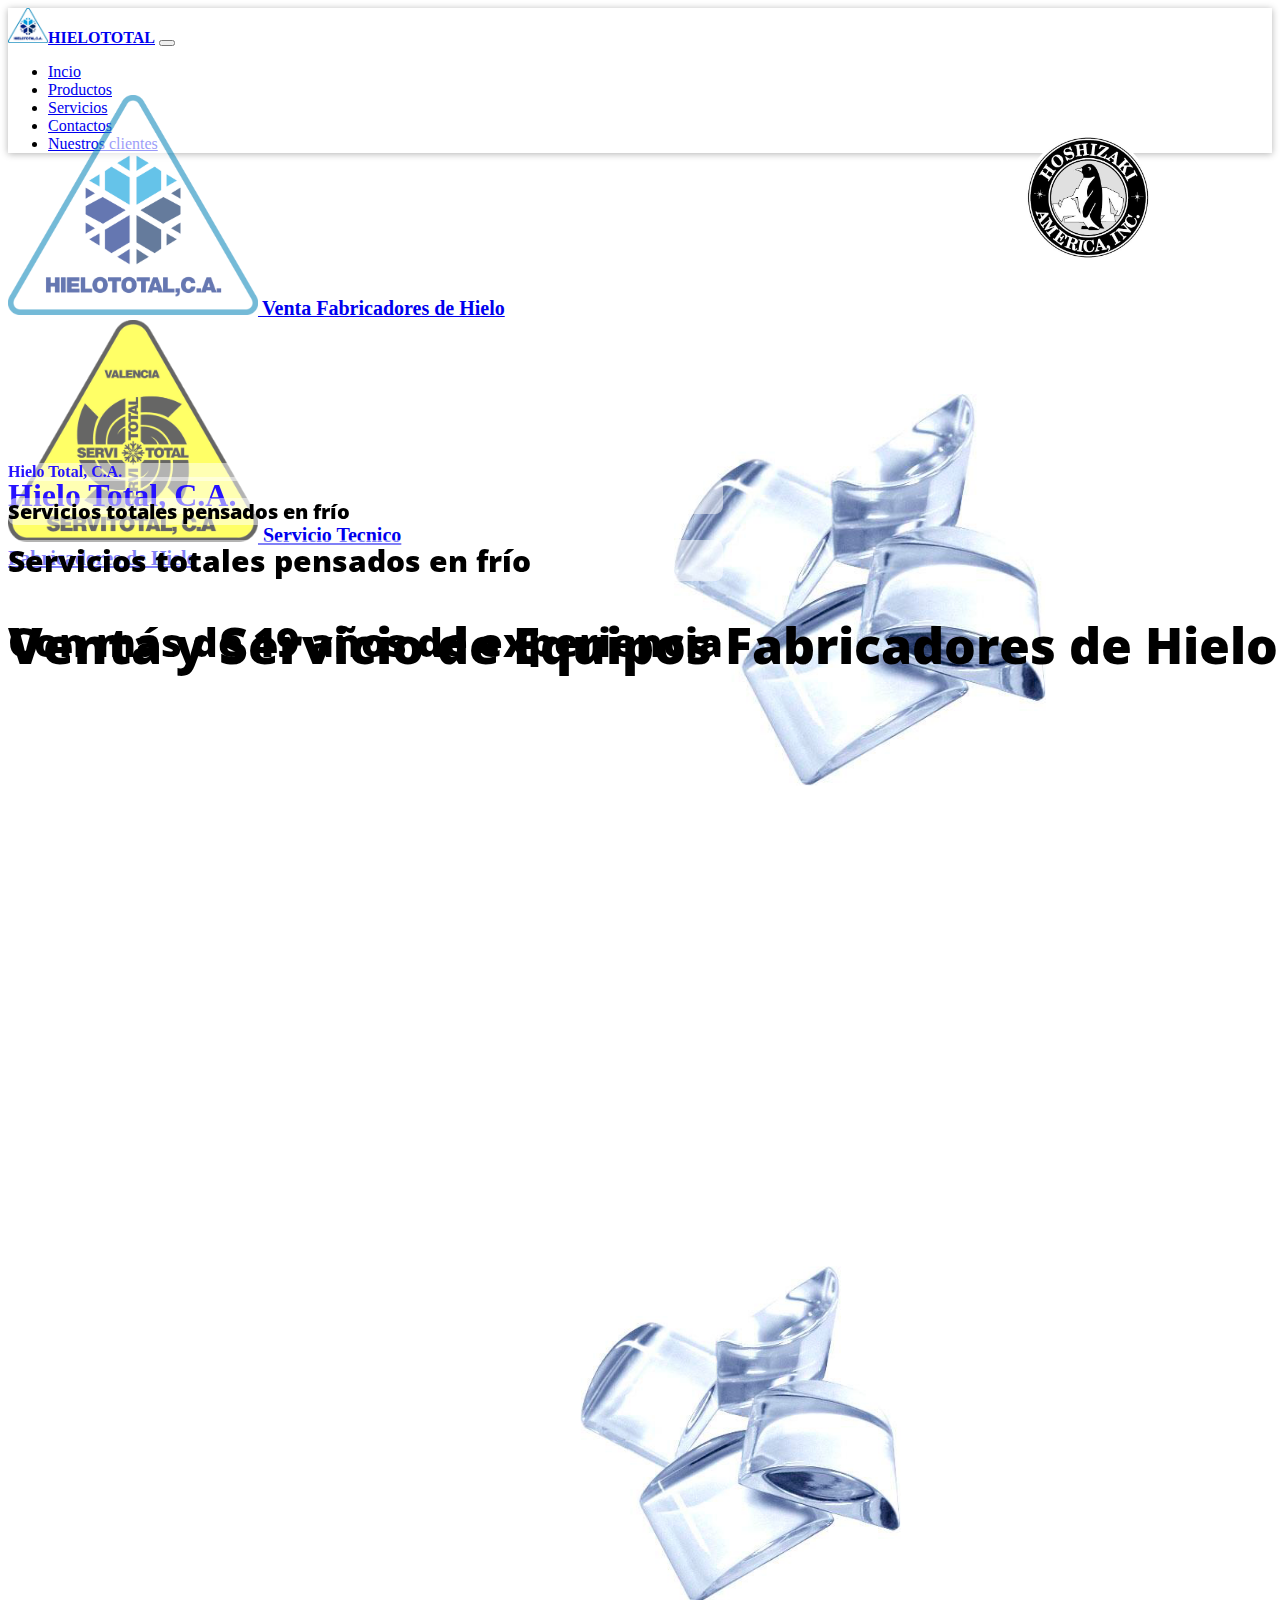
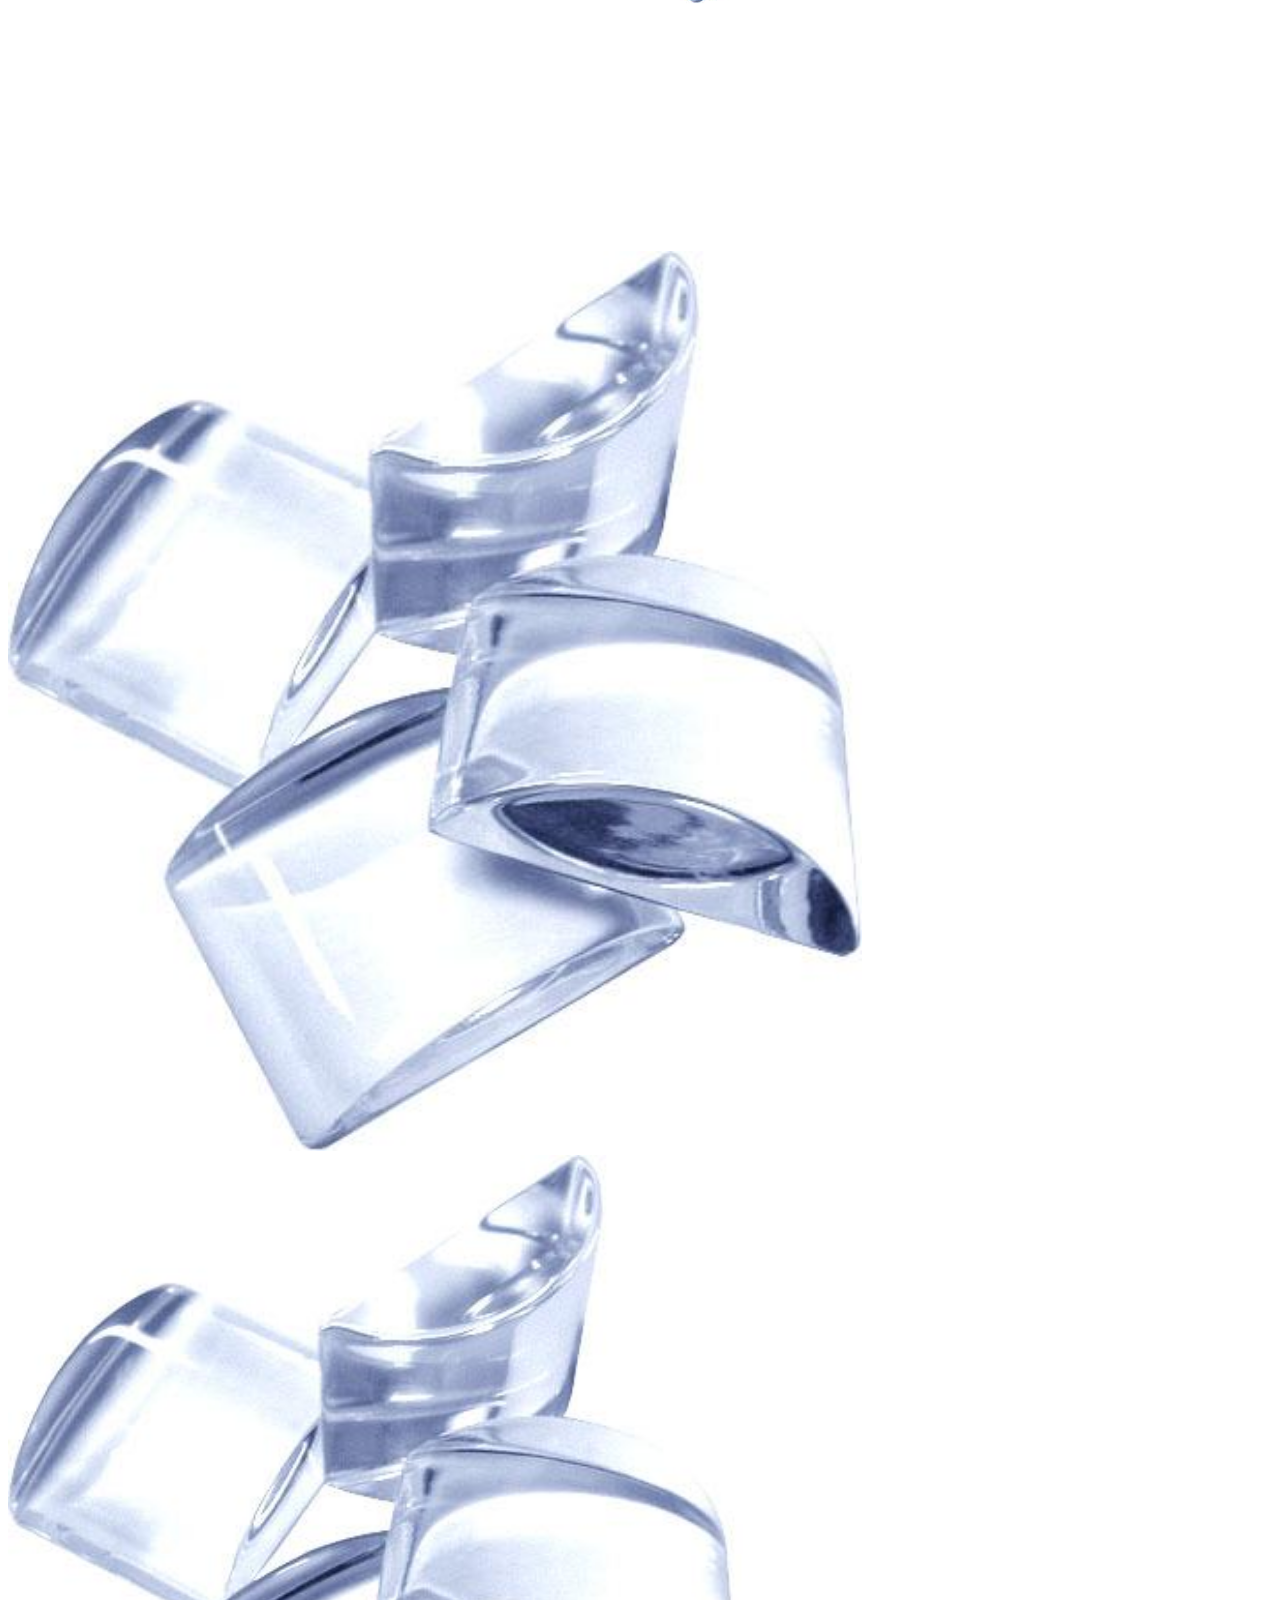
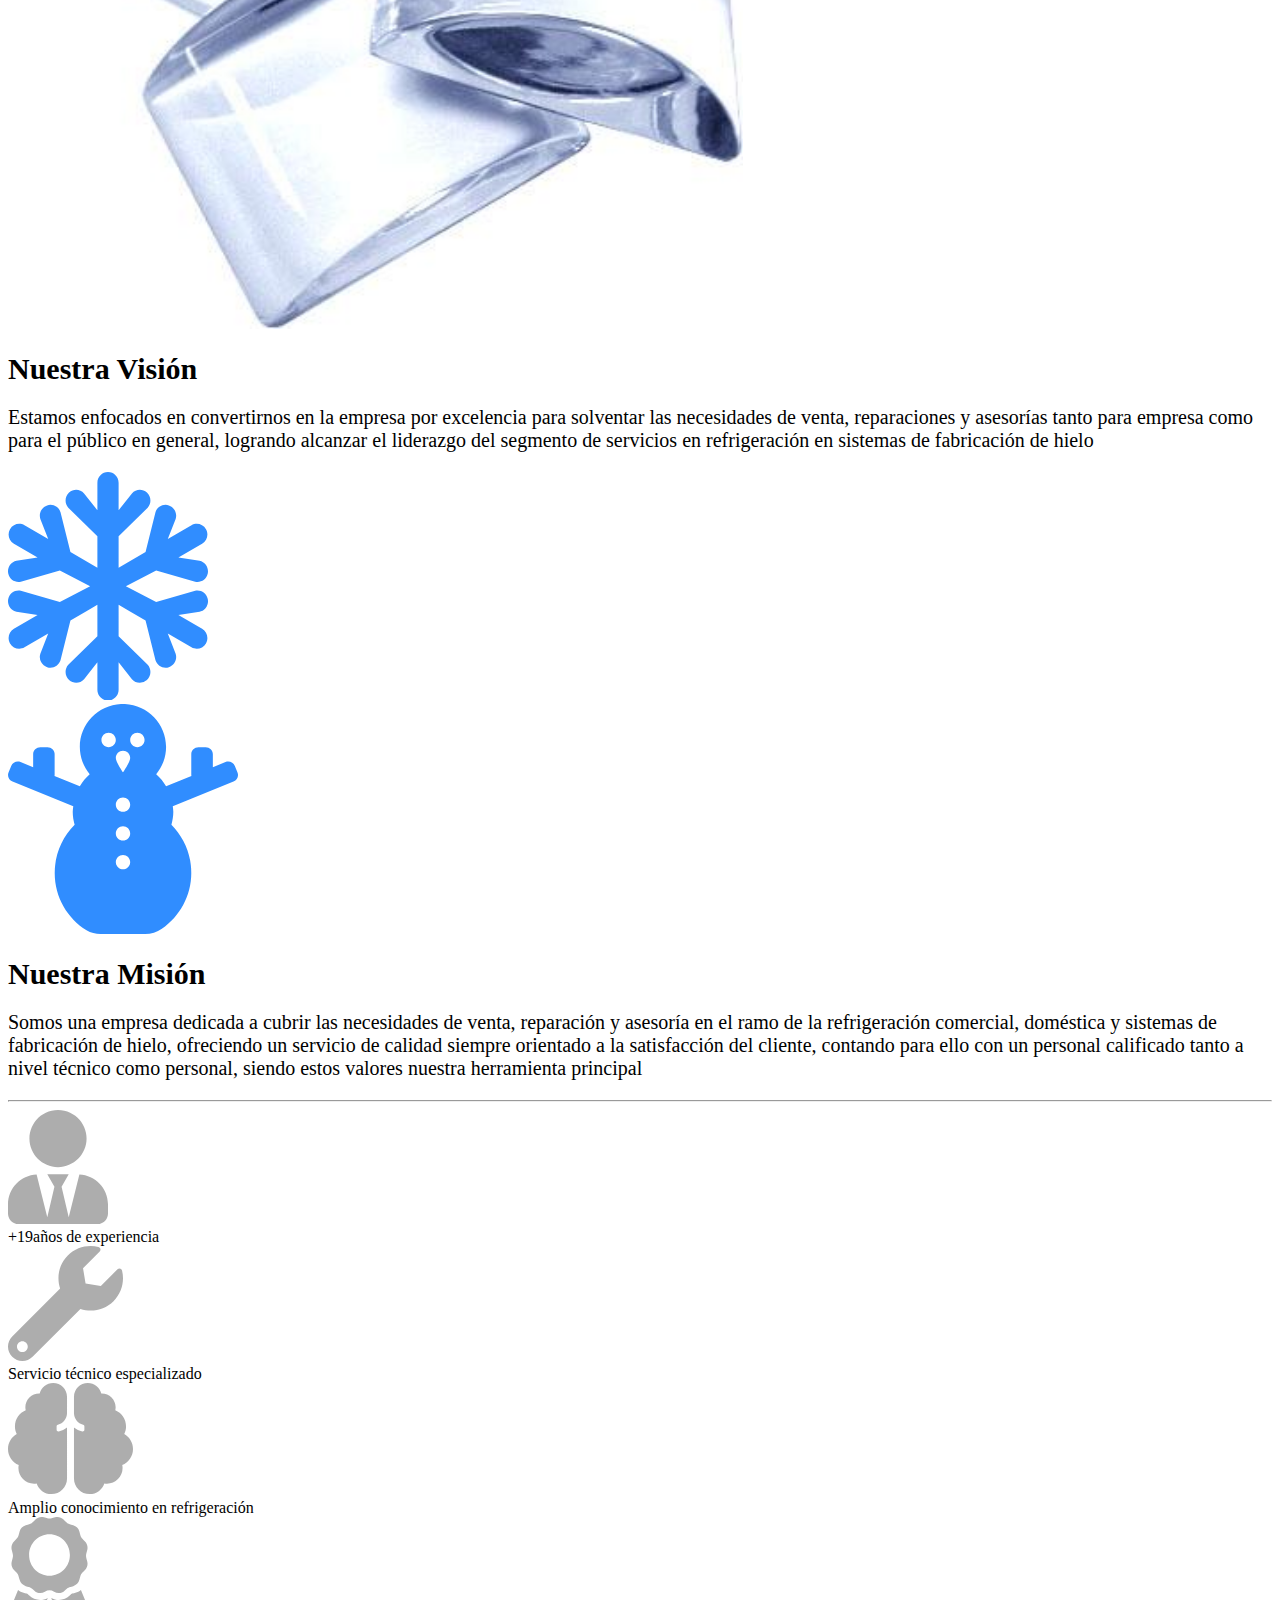
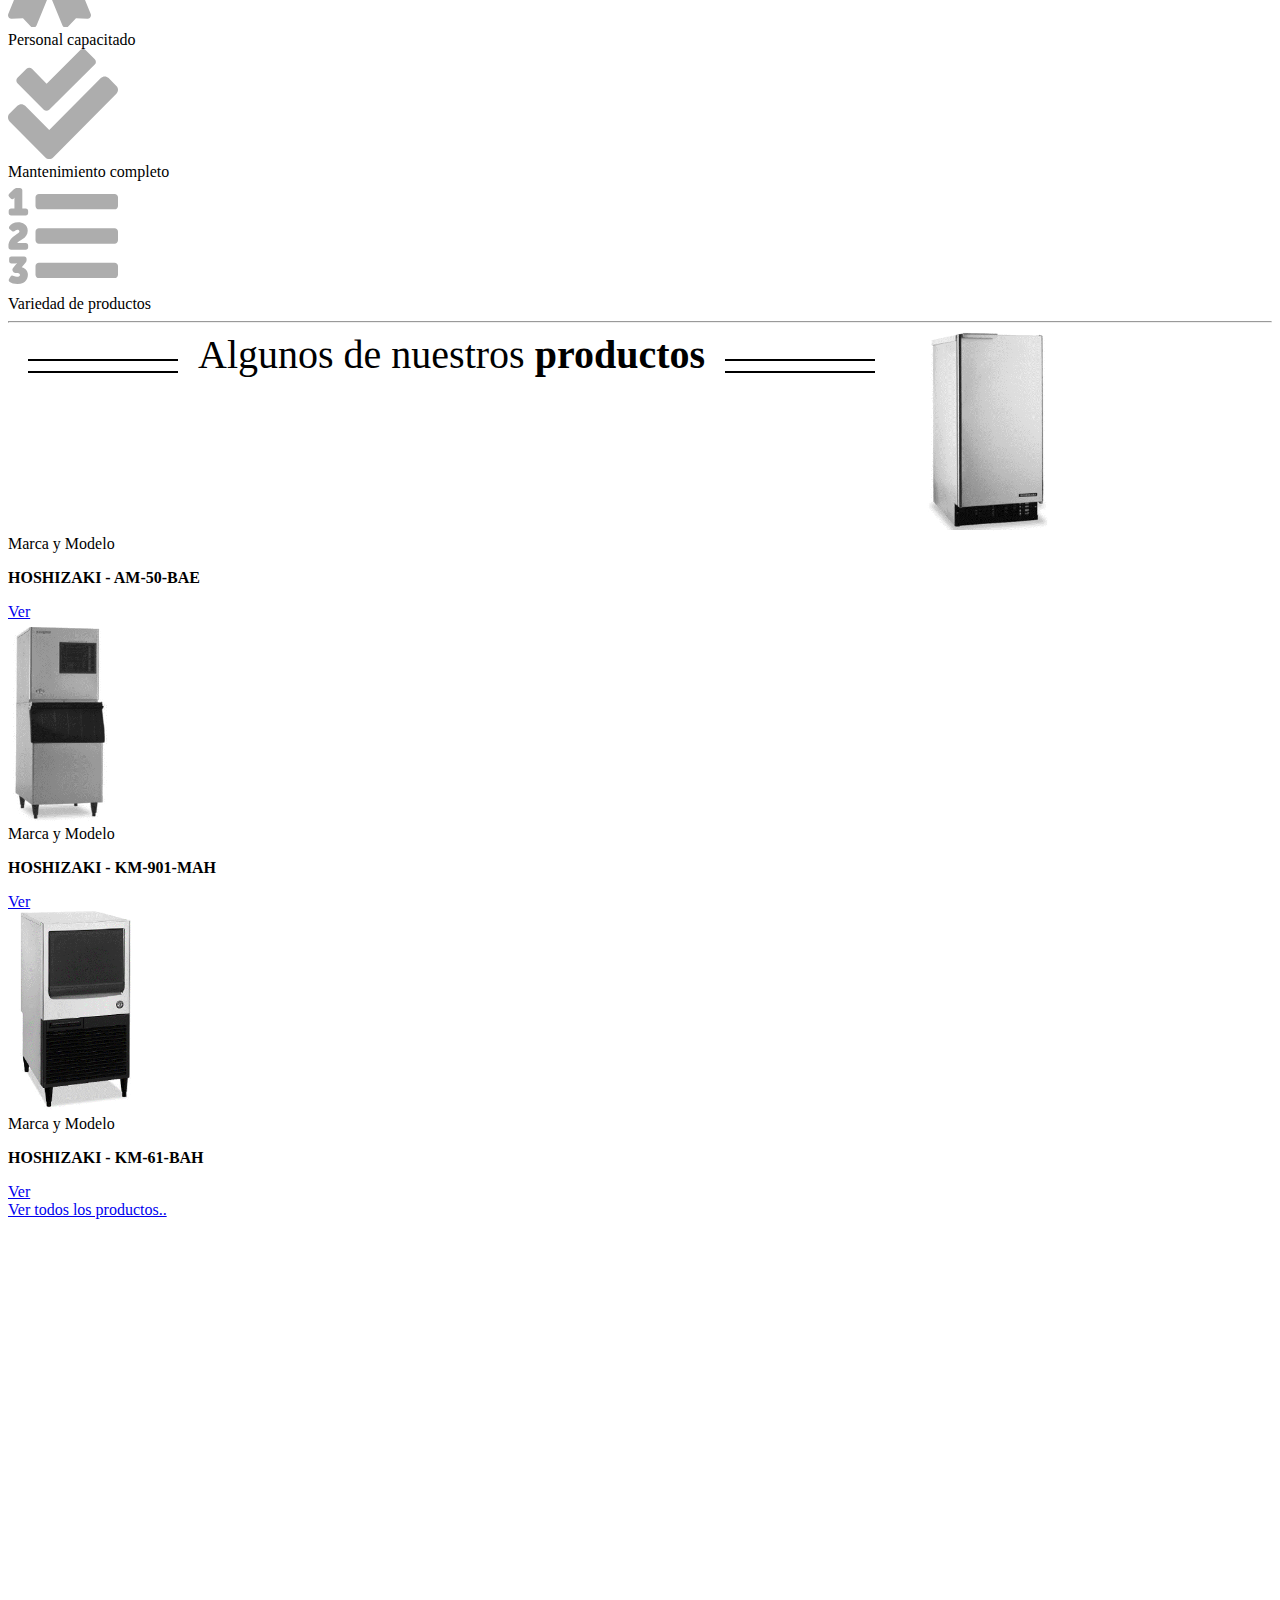
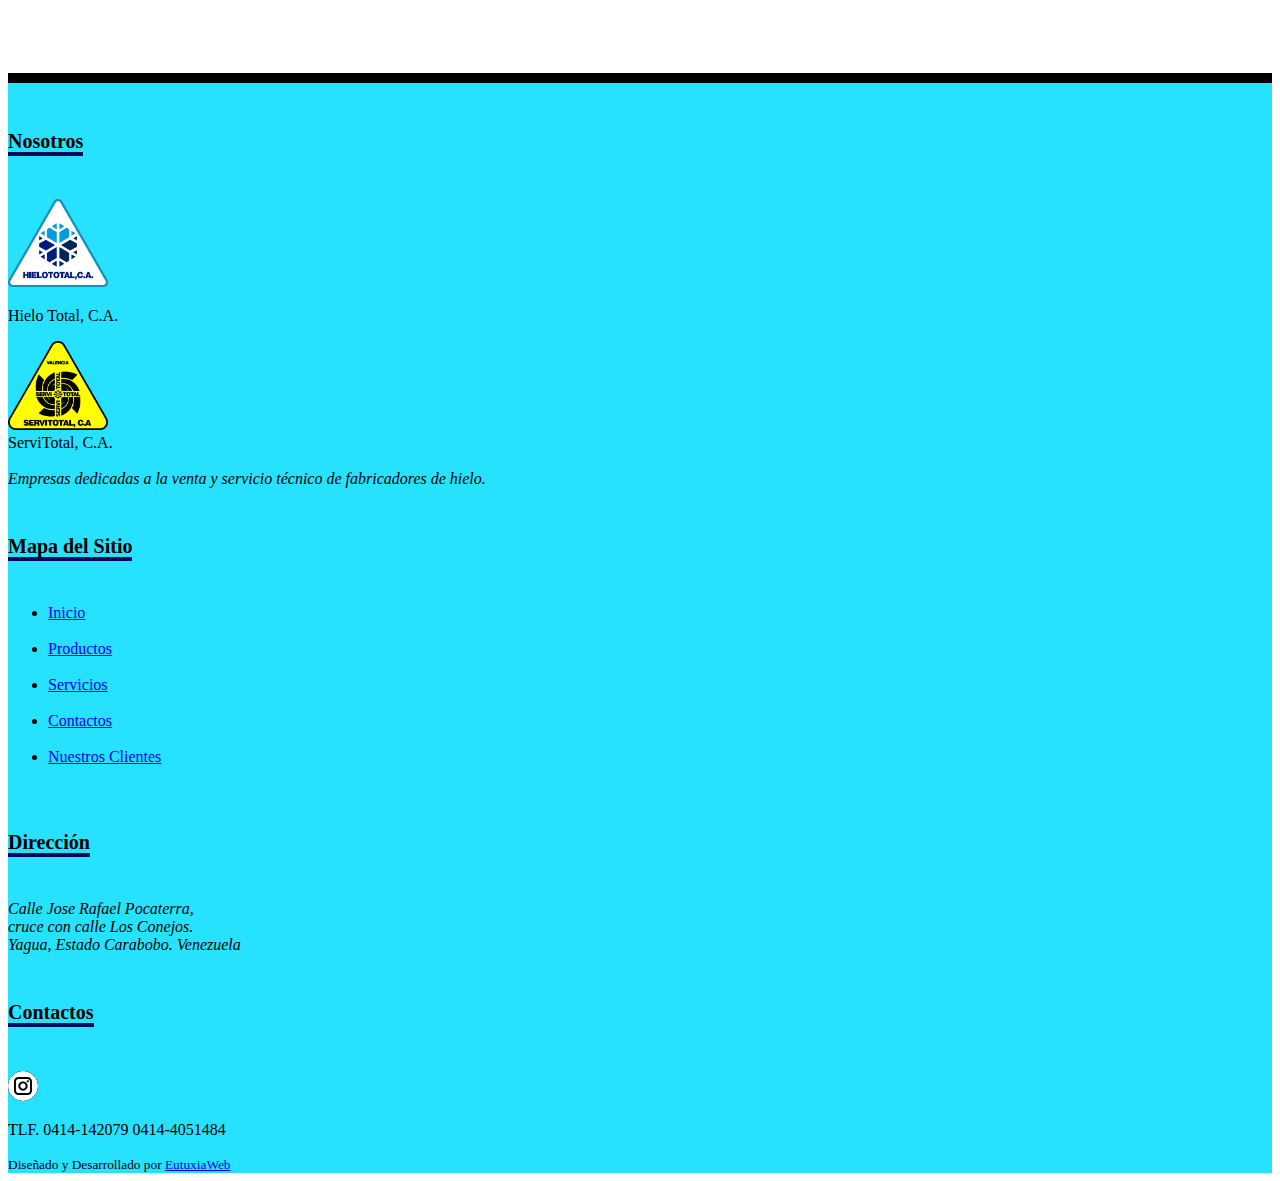
==== commit aec4c109: "pie de pagina2" ====
--- a/index.html
+++ b/index.html
@@ -254,33 +254,43 @@
     <iframe src="https://www.google.com/maps/embed?pb=!1m18!1m12!1m3!1d3926.031542357544!2d-67.90689828588728!3d10.259039671336867!2m3!1f0!2f0!3f0!3m2!1i1024!2i768!4f13.1!3m3!1m2!1s0x8e8067df4998810d%3A0x3a2eda8d53190f40!2sHielototal%2C%20c.a!5e0!3m2!1ses!2sve!4v1573841342160!5m2!1ses!2sve" width="100%" height="450" frameborder="0" style="border:0;" allowfullscreen=""></iframe>
   </div>
   <!-- Footer -->
-  <!--footer class="container-fluid bg-dark footer pt-4">
+  <footer class="container-fluid bg-blue footer pt-4">
     <div class="row">
-      <div class="col-3 text-white">
-        <h6 class="title_footer mb-5"><span class="border-bottom-footer pb-2">Nosotros</span></h6>
-        <p> <img src="img/logo_hielototal.png" alt="" width="15px">
-          Hielo Total, C.A. <br>
-          <img src="img/ServiTotal.png" alt="" width="15px"> ServiTotal, C.A.<br>
-          Empresas dedicadas a la venta y servicio técnico
-          de fabricadores de hielo.
-         </p>
-      </div>
-      <div class="col-3 text-white">
+      <div class="col-md-3 text-white justify-content-center text-center">
+        <h6 class="title_footer mb-5"><span class="border-bottom-footer pb-2 ">Nosotros</span></h6>
+        <div class="">
+          <img src="img/logo_hielototal.png" alt="" width="100px">
+        </div>
+        <p>
+        Hielo Total, C.A.<br>
+         <div class="">
+           <img src="img/ServiTotal.png" alt="" width="100px">
+         </div>
+         ServiTotal, C.A. <br><br>
+         <em>
+           Empresas dedicadas a la venta y servicio técnico
+           de fabricadores de hielo.
+         </em>
+       </p>
+      </div>
+      <div class="col-md-3 text-white text-center">
         <h6 class="title_footer mb-5"><span class="border-bottom-footer pb-2">Mapa del Sitio</span></h6>
-        <a href="#">Inicio</a><br>
-        <a href="#">Productos</a><br>
-        <a href="#">Servicios</a><br>
-        <a href="#">Contactos</a><br>
-        <a href="#">Nuestros Clientes</a>
-      </div>
-      <div class="col-3 text-white">
+        <ul>
+          <li><a href="#">Inicio</a> </li> <br>
+          <li><a href="#">Productos</a> </li> <br>
+          <li><a href="#">Servicios</a> </li> <br>
+          <li><a href="#">Contactos</a> </li> <br>
+          <li><a href="#">Nuestros Clientes</a> </li> <br>
+        </ul>
+      </div>
+      <div class="col-md-3 text-white text-center">
         <h6 class="title_footer mb-5"><span class="border-bottom-footer pb-2">Dirección</span></h6>
-        <p>Calle Jose Rafael Pocaterra, <br>
-          cruce con calle Los Conejos. <br>
-           Yagua, Estado Carabobo. Venezuela
-         </p>
-      </div>
-      <div class="col-3">
+          <i>Calle Jose Rafael Pocaterra, <br>
+            cruce con calle Los Conejos. <br>
+            Yagua, Estado Carabobo. Venezuela
+          </i>
+      </div>
+      <div class="col-md-3 text-center">
         <h6 class="title_footer mb-5"><span class="border-bottom-footer pb-2">Contactos</span></h6>
         <div class="">
           <span>
@@ -307,7 +317,7 @@
     <div class="row justify-content-center mt-2 pb-2">
       <small>Diseñado y Desarrollado por <a href="#">EutuxiaWeb</a> </small>
     </div>
-  </footer-->
+  </footer>
   <script>
     anime({
       targets: '.img-float',
--- a/css/index.css
+++ b/css/index.css
@@ -82,7 +82,11 @@
 }
 .title_footer{
   font-size: 20px;
+  font-family: Londrina Solid;
 }
 .border-bottom-footer{
   border-bottom: 4px solid #030b59;
 }
+.bg-blue{
+  background-color: #27e2ff;
+}
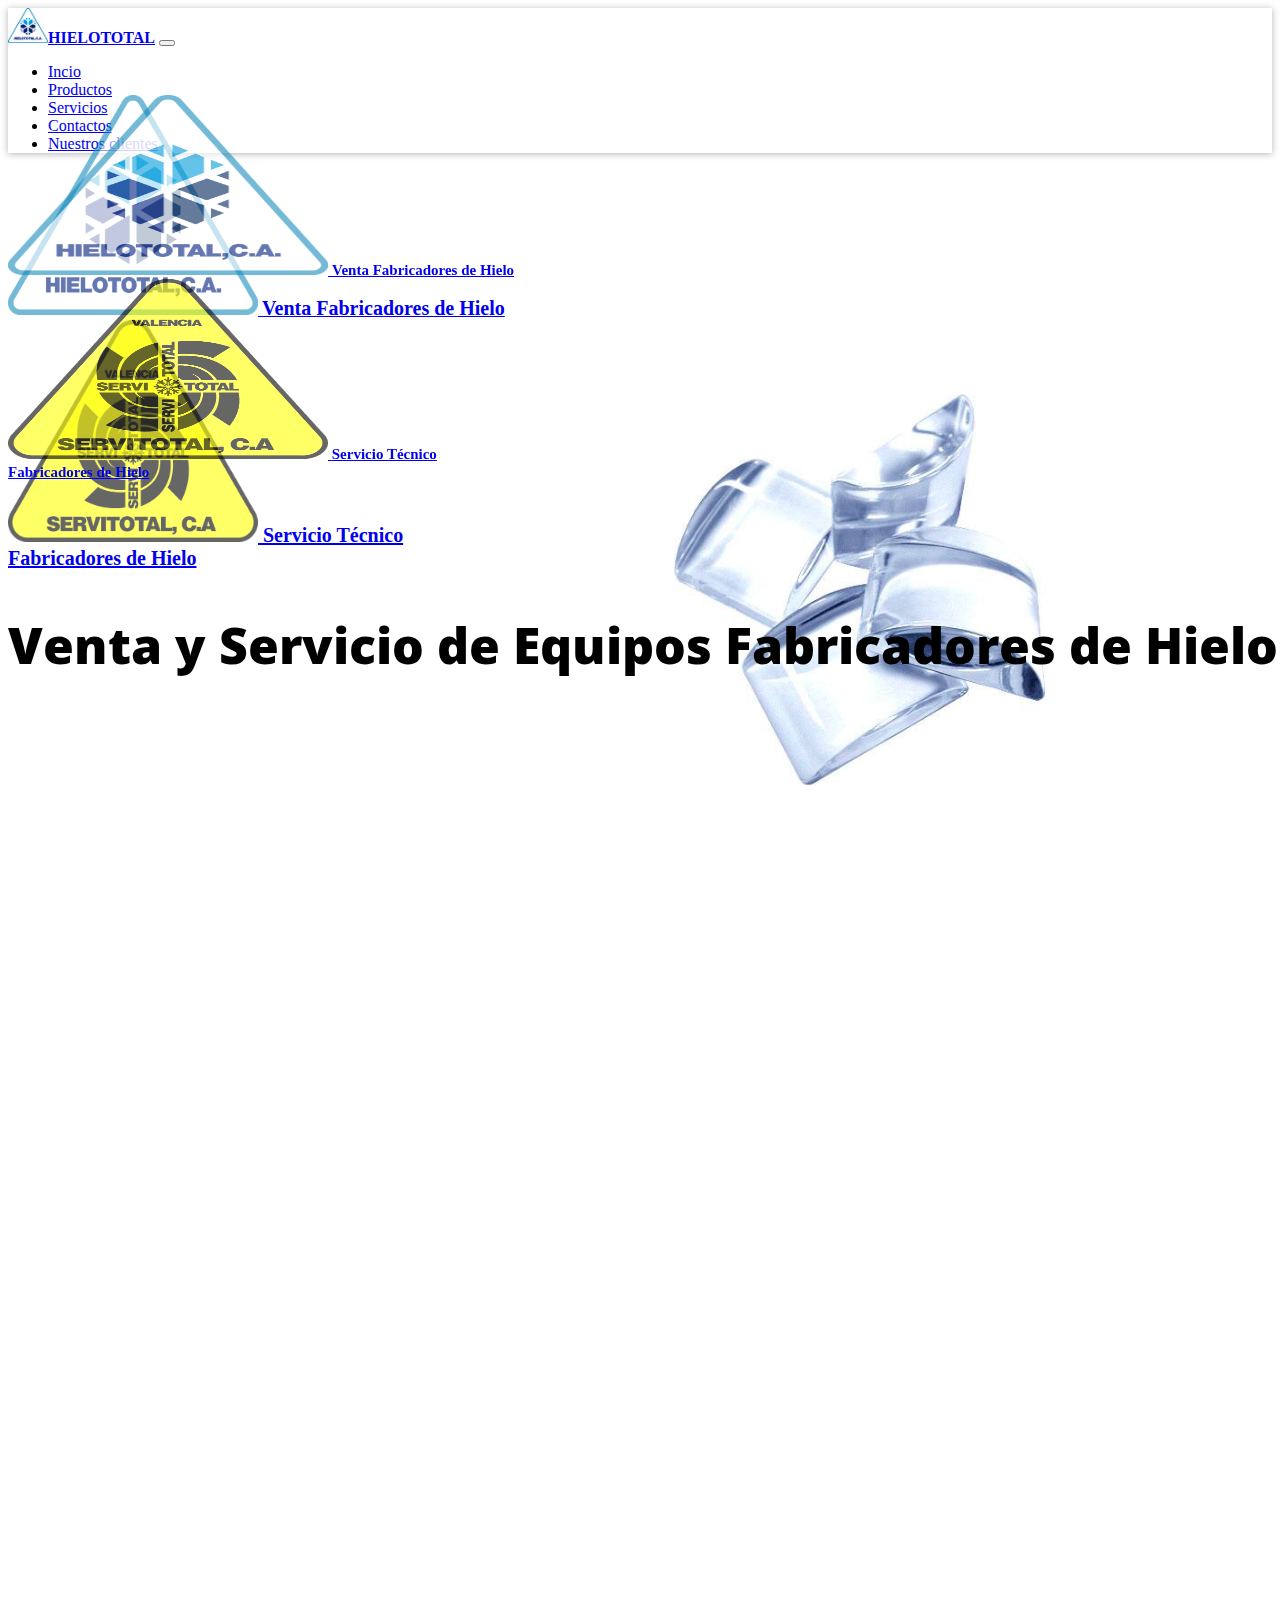
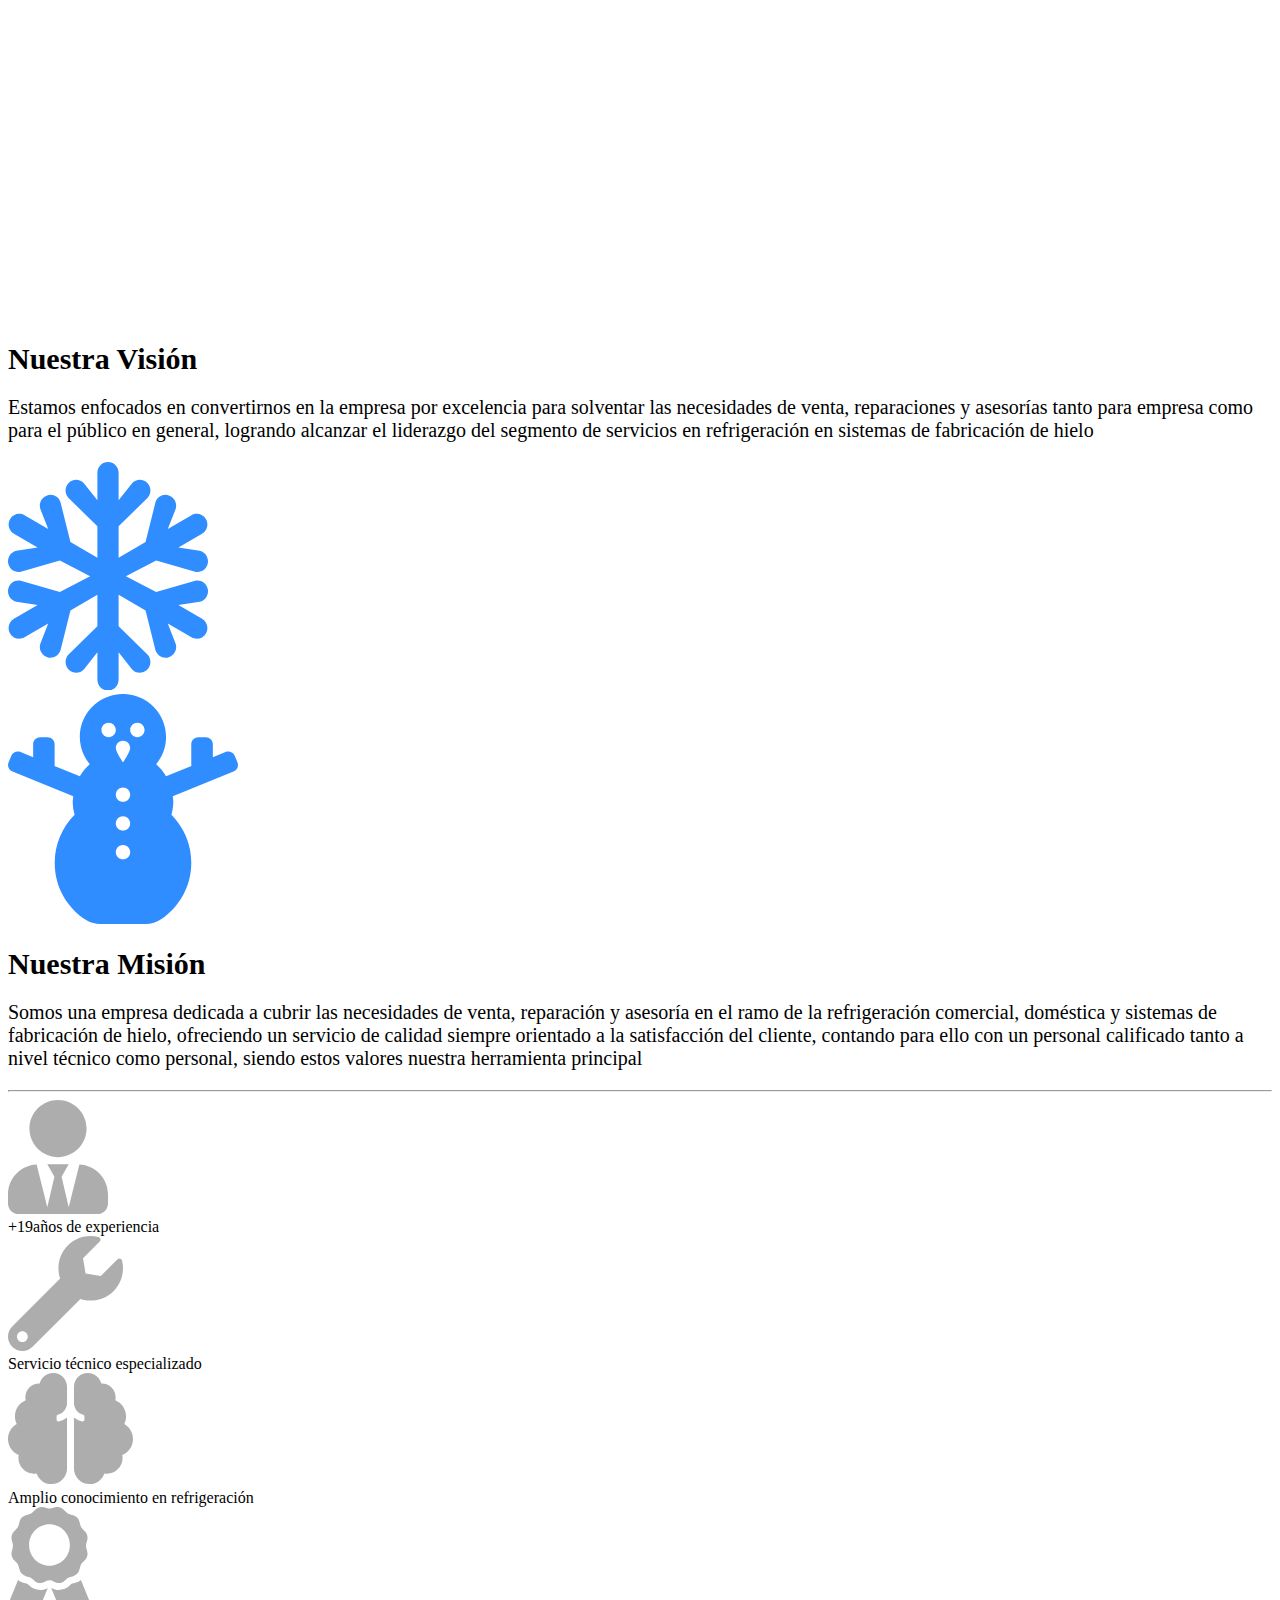
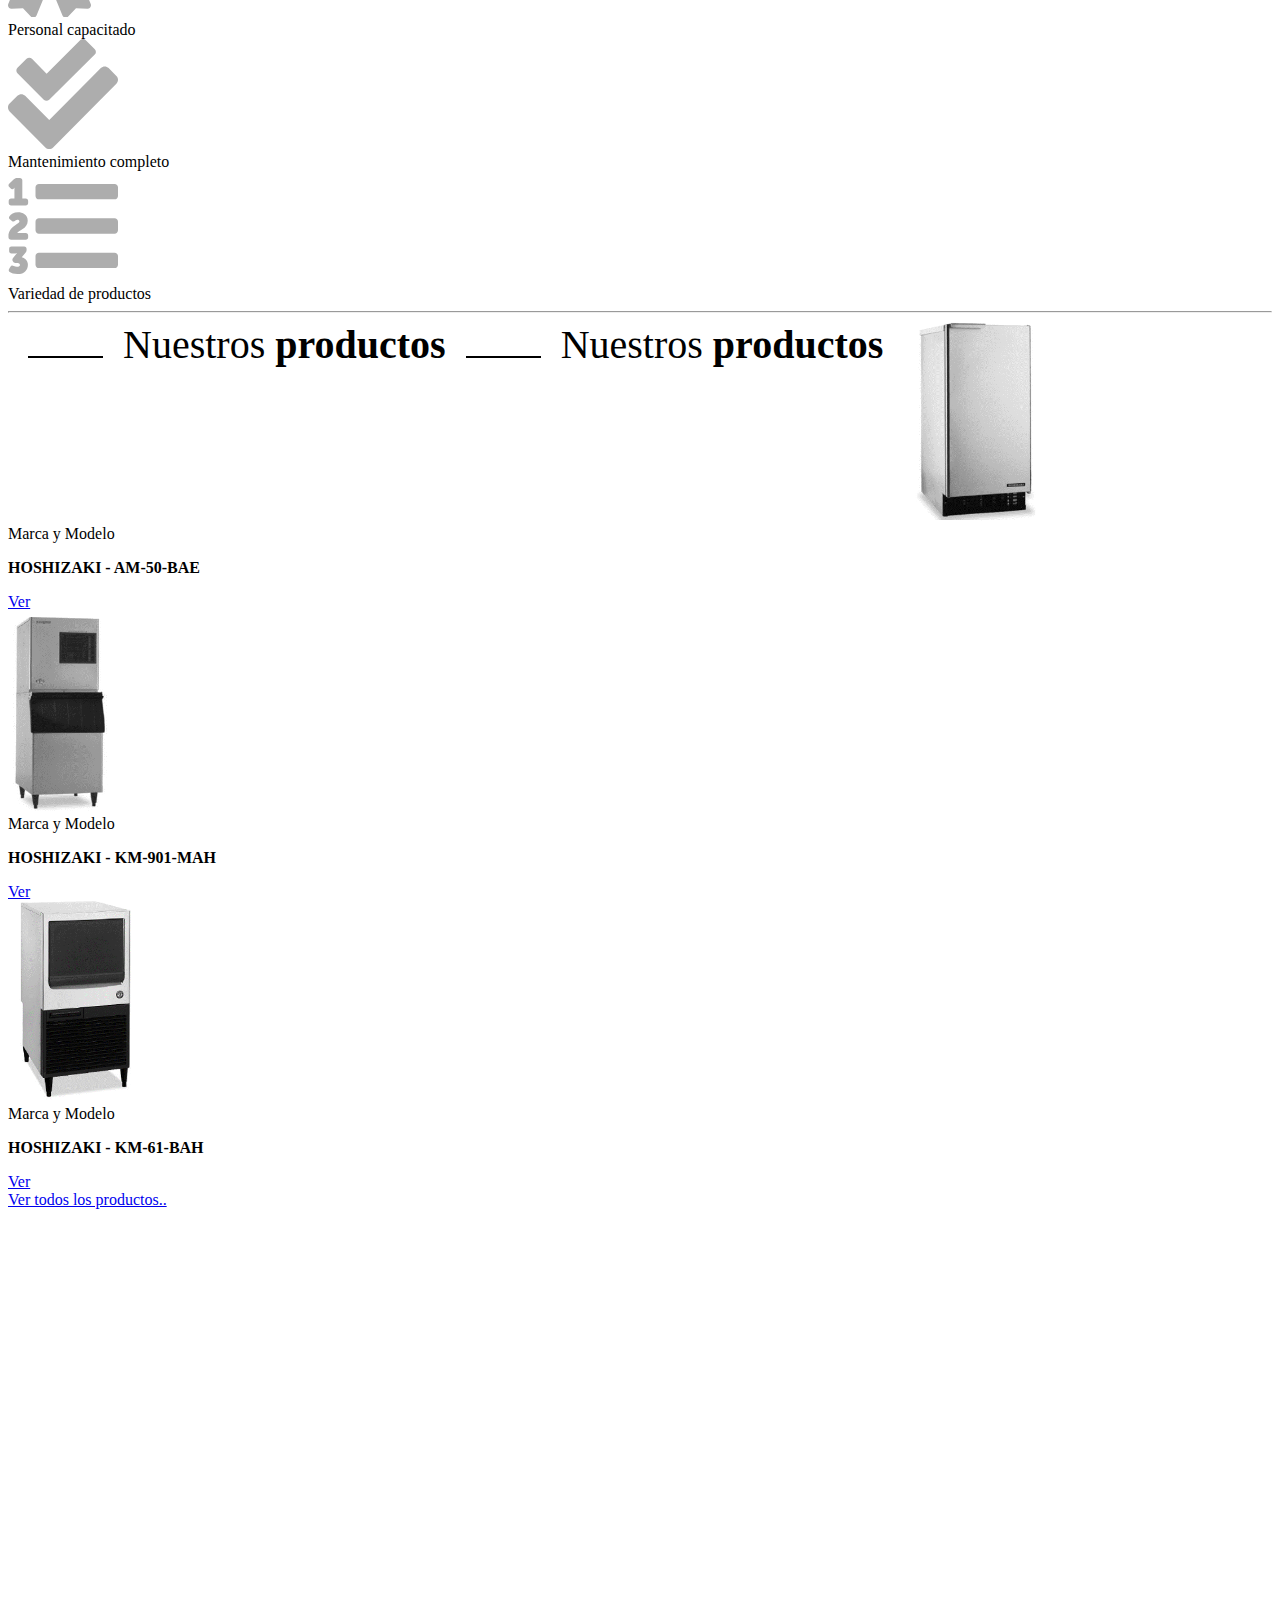
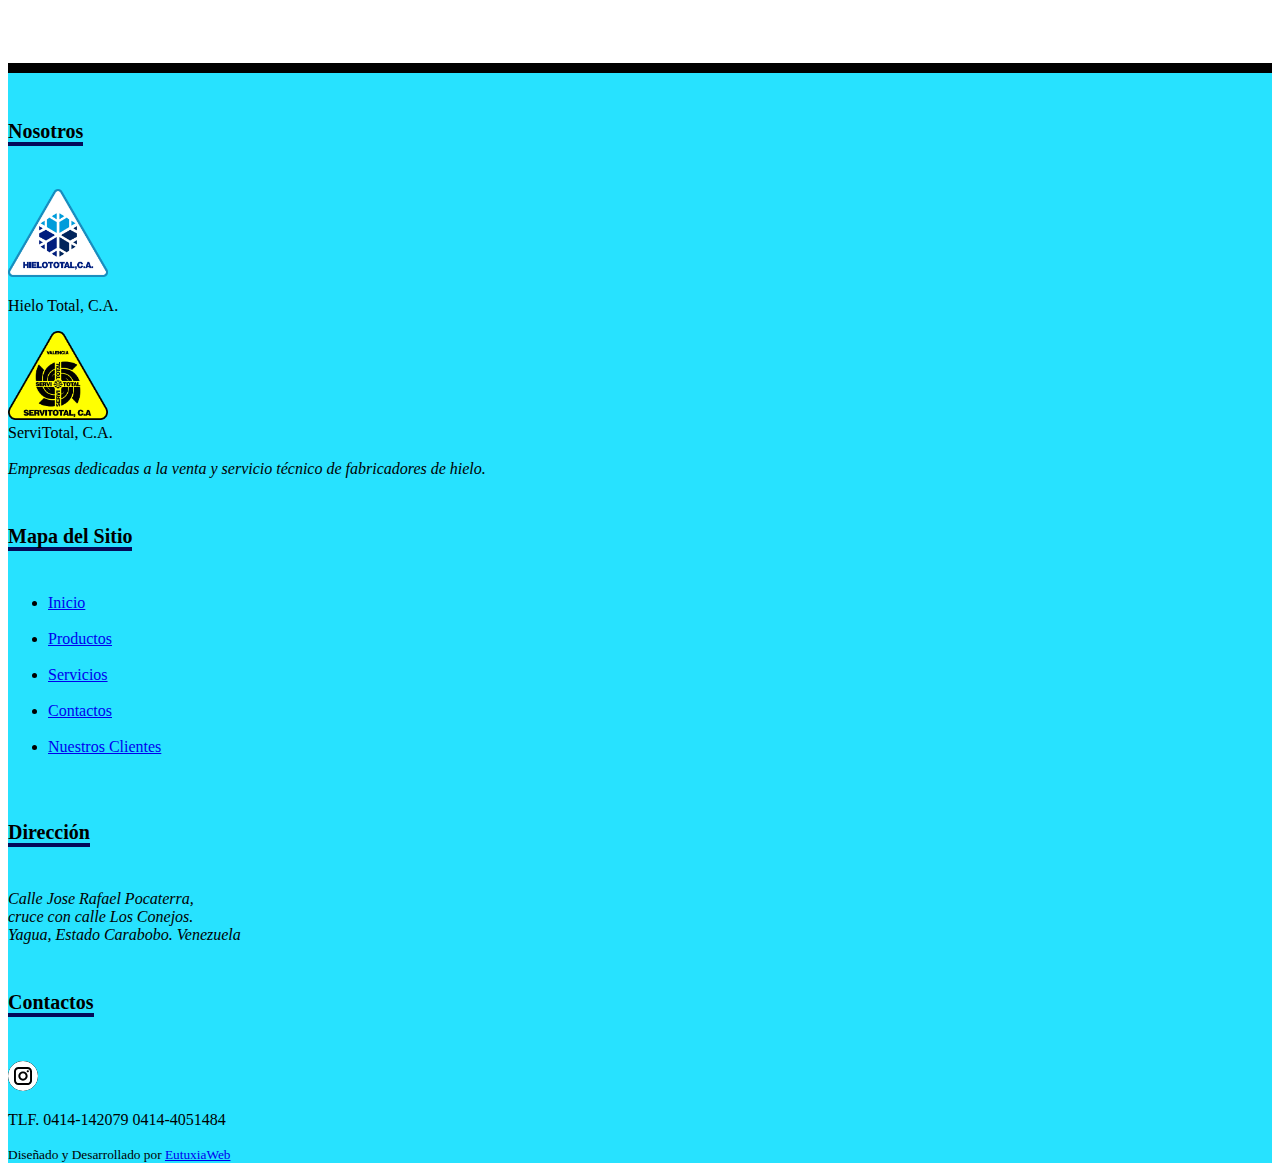
==== commit 6adfb565: "actualizacion" ====
--- a/index.html
+++ b/index.html
@@ -8,7 +8,7 @@
   <link rel="stylesheet" href="libs/owlcarousel/assets/owl.carousel.min.css">
   <link rel="stylesheet" href="libs/owlcarousel/assets/owl.theme.default.min.css">
   <link rel="stylesheet" href="css/index.css"></li>
-  <link rel="icon" type="image/jpg" sizes="16x16" href="img/logo.jpg">
+  <link rel="icon" type="image/jpg" sizes="16x16" href="img/favicon.png">
   <link href="https://unpkg.com/aos@2.3.1/dist/aos.css" rel="stylesheet">
   <!-- scripts -->
   <script src="libs/jquery/jquery.min.js"></script>
@@ -50,8 +50,9 @@
   <div class="owl-carousel owl-theme" id="carouselPpal">
     <div class="item">
       <img class="imgPpal d-none d-sm-block" src="img/ppal.png" alt="Hielo Frio">
-      <img class="imgPpalCel d-block d-sm-none" src="img/ppal.png" alt="Hielo Frio">
-      <div class="container imagen_iconos">
+      <img class="imgPpalCel d-sm-none" src="img/blanco.png" alt="Hielo Frio">
+      <!-- PC -->
+      <div class="container imagen_iconos d-none d-sm-block">
         <div class="row justify-content-around ml-5 pl-5">
           <div class="col-auto text-center">
             <a href="productos.html">
@@ -64,7 +65,7 @@
           <div class="col-auto text-center">
             <a href="servicios.html" style="font-size:20px;">
             <img class="img_icon" src="img/ServiTotal.png" alt="ServiTotal" data-aos="flip-left" data-aos-easing="ease-out-cubic" data-aos-duration="2000">
-              <span class="text-dark" data-aos="fade-zoom-in" data-aos-easing="ease-in-back" data-aos-delay="100" data-aos-offset="0" data-aos-duration="2000"><strong>Servicio Tecnico</strong></span>
+              <span class="text-dark" data-aos="fade-zoom-in" data-aos-easing="ease-in-back" data-aos-delay="100" data-aos-offset="0" data-aos-duration="2000"><strong>Servicio Técnico</strong></span>
               <br>
               <span class="text-dark" data-aos="fade-zoom-in" data-aos-easing="ease-in-back" data-aos-delay="100" data-aos-offset="0" data-aos-duration="2000"><strong>Fabricadores de Hielo</strong></span>
             </a>
@@ -74,44 +75,55 @@
           <h2 class="col-auto mt-5 pt-5 lead d-none d-sm-block" style="font-family: 'Open Sans Condensed', sans-serif; font-size:50px;" ><strong>Venta y Servicio de Equipos Fabricadores de Hielo</strong></h2>
         </div>
       </div>
-    </div>
-    <div class="item">
-      <img class="imgPpal d-none d-sm-block" src="img/imagePpal2.jpeg" alt="">
-      <img class="imgPpalCel d-block d-sm-none" src="img/imagePpal2.jpeg" alt="Hielo Frio">
-      <!--div class="container logo_absolute">
+      <!-- Celular -->
+      <section class="d-sm-none">
+        <div class="container imagen_iconos">
+          <div class="row justify-content-center text-center">
+            <a class="col-auto" href="productos.html">
+              <img class="img_icon_cel ml-5" src="img/logo_hielototal.png" alt="HieloTotal" data-aos="flip-left" data-aos-easing="ease-out-cubic" data-aos-duration="2000">
+              <span class="text-dark" style="font-size:15px;" data-aos="fade-zoom-in" data-aos-easing="ease-in-back" data-aos-delay="100" data-aos-offset="0" data-aos-duration="2000">
+                <strong>Venta Fabricadores de Hielo</strong>
+              </span>
+            </a>
+          </div>
+          <div class="row justify-content-center text-center mt-3">
+            <a class="col-auto" href="servicios.html" style="font-size:15px;">
+              <img class="img_icon_cel ml-4 pl-2" src="img/ServiTotal.png" alt="ServiTotal" data-aos="flip-left" data-aos-easing="ease-out-cubic" data-aos-duration="2000">
+              <span class="text-dark" data-aos="fade-zoom-in" data-aos-easing="ease-in-back" data-aos-delay="100" data-aos-offset="0" data-aos-duration="2000"><strong>Servicio Técnico</strong></span>
+              <br>
+              <span class="text-dark" data-aos="fade-zoom-in" data-aos-easing="ease-in-back" data-aos-delay="100" data-aos-offset="0" data-aos-duration="2000"><strong>Fabricadores de Hielo</strong></span>
+            </a>
+          </div>
+        </div>
+      </section>
+    </div>
+    <!--div class="item">
+      <div class="fondo_test">
+      </div>
+      <img class="imgPpal d-none d-sm-block" src="img/fondo2.png" alt="Hielo Frio">
+      <img class="imgPpalCel d-sm-none" src="img/km650.png" alt="Hielo Total">
+      <div class="container text_absolute d-none d-sm-block ml-5">
+        <div class="row mt-5">
+          <h2 class="col-auto ml-5 text_fondo px-5 py-2" style="color:#4f33ff;font-size:2em;font-weight:700;"><strong>HIELOTOTAL, C.A.</strong></h2>
+        </div>
         <div class="row">
-          <div class="col-auto ml-auto">
-          </div>
-        </div>
-        <div class="row justify-content-center mt-5">
-          <div class="col-auto d-block d-sm-none">
-            <img class="img_logo_cel" src="img/logo.jpg" alt="Hielo Total">
-          </div>
-        </div>
-      </div-->
-      <img class="img_logo d-none d-sm-block" src="img/logo.jpg" alt="Hielo Total">
-      <div class="container text_absolute d-none d-sm-block">
-        <div class="row mt-5">
-          <h2 class="col-auto ml-5 text_fondo px-5 py-2" style="color:#2612ff;font-size:2em;font-weight:700;"><strong>Hielo Total, C.A.</strong></h2>
+          <h2 class="col-auto ml-5 text_fondo px-5 py-2 d-none d-sm-block text-white" style="font-family:'Open Sans Condensed',sans-serif;font-size:30px;"><strong>Servicios totales pensados en frío</strong></h2>
         </div>
         <div class="row">
-          <h2 class="col-auto ml-5 text_fondo px-5 py-2 d-none d-sm-block" style="font-family:'Open Sans Condensed',sans-serif;font-size:30px;"><strong>Servicios totales pensados en frío</strong></h2>
-        </div>
-        <div class="row">
-          <h2 class="col-auto ml-5 lead d-none d-sm-block" style="font-family:'Open Sans Condensed',sans-serif;font-size:40px;"><strong>Con más de 19 años de experiencia</strong></h2>
+          <h2 class="col-auto ml-5 lead d-none d-sm-block text_fondo_2 text-white" style="font-family:'Open Sans Condensed',sans-serif;font-size:40px;"><strong>Con más de 19 años de experiencia</strong></h2>
         </div>
       </div>
       <div class="d-block d-sm-none">
         <div class="container text_absolute">
           <div class="row justify-content-center">
-            <h2 class="col-auto text_fondo px-4 py-2 mt-5" style="color:#2612ff;font-size:1em;font-weight:400;"><strong>Hielo Total, C.A.</strong></h2>
+            <h2 class="col-auto text_fondo px-4 py-2 mt-5" style="color:#2612ff;font-size:1em;font-weight:400;"><strong>HIELOTOTAL, C.A.</strong></h2>
           </div>
           <div class="row justify-content-center">
-            <h2 class="col-auto text_fondo px-2 py-2" style="font-family:'Open Sans Condensed',sans-serif;font-size:20px;"><strong>Servicios totales pensados en frío</strong></h2>
-          </div>
-        </div>
-      </div>
-    </div>
+            <h2 class="col-auto text_fondo px-2 py-2 text-white" style="font-family:'Open Sans Condensed',sans-serif;font-size:20px;"><strong>Servicios totales pensados en frío</strong></h2>
+          </div>
+        </div>
+      </div>
+    </div-->
   </div>
   <script>
     $('#carouselPpal').owlCarousel({
@@ -211,10 +223,17 @@
   <!-- Productos -->
   <div class="container">
     <div class="row justify-content-center">
-      <div class="mt-3">
+      <div class="col-auto mt-3 d-none d-md-block">
         <div class="linea">&nbsp;</div>
-        <span class="leyenda text-dark">Algunos de nuestros <strong class="text-primary">productos</strong> </span>
+        <span class="leyenda text-dark">Nuestros <strong class="text-primary">productos</strong> </span>
         <div class="linea">&nbsp;</div>
+      </div>
+    </div>
+  </div>
+  <div class="container">
+    <div class="row justify-content-center">
+      <div class="mt-3 d-md-none">
+        <span class="leyenda text-dark">Nuestros <strong class="text-primary">productos</strong> </span>
       </div>
     </div>
   </div>
--- a/css/index.css
+++ b/css/index.css
@@ -6,7 +6,7 @@
   position: relative;
 }
 .imgPpalCel{
-  height: 86vh;
+  height: 94vh;
   width: auto;
 }
 .imagen_iconos{
@@ -19,6 +19,16 @@
   height: auto;
 }
 .img_icon:hover{
+  opacity: 1;
+  cursor: pointer;
+}
+.img_icon_cel{
+  opacity: 0.6;
+  height: 20vh;
+  min-width: 25vw;
+  max-width: 25vw;
+}
+.img_icon_cel:hover{
   opacity: 1;
   cursor: pointer;
 }
@@ -35,8 +45,21 @@
   top: 50%;
 }
 .text_fondo{
-  background-color: rgba(255,255,255,0.5);
+  background-color: rgba(0,0,0,0.7);
   border-radius: 8px;
+}
+.fondo_test{
+  position: absolute;
+  min-width:100%;
+  max-width:100%;
+  min-height: 100vh;
+  background-color: rgba(100,100,100,0.3);
+  z-index: 4;
+}
+.text_fondo_2{
+  background-color: rgba(100,100,100,0.7);
+  border-radius: 8px;
+  z-index: 5;
 }
 .img_logo{
   position: absolute;
@@ -54,10 +77,9 @@
   opacity: 0.8;
 }
 .linea{
-  margin:0px 20px;
-  width:150px;
+  margin:7px 20px;
+  width:75px;
   border-top:2px solid #000;
-  border-bottom: 2px solid #000;
   position: relative;
   top:28px;
   float:left;
@@ -90,3 +112,10 @@
 .bg-blue{
   background-color: #27e2ff;
 }
+.texto_servicios{
+  font-size: 19px;
+  color: #454545;
+}
+.li_servicios{
+  list-style:none;
+}
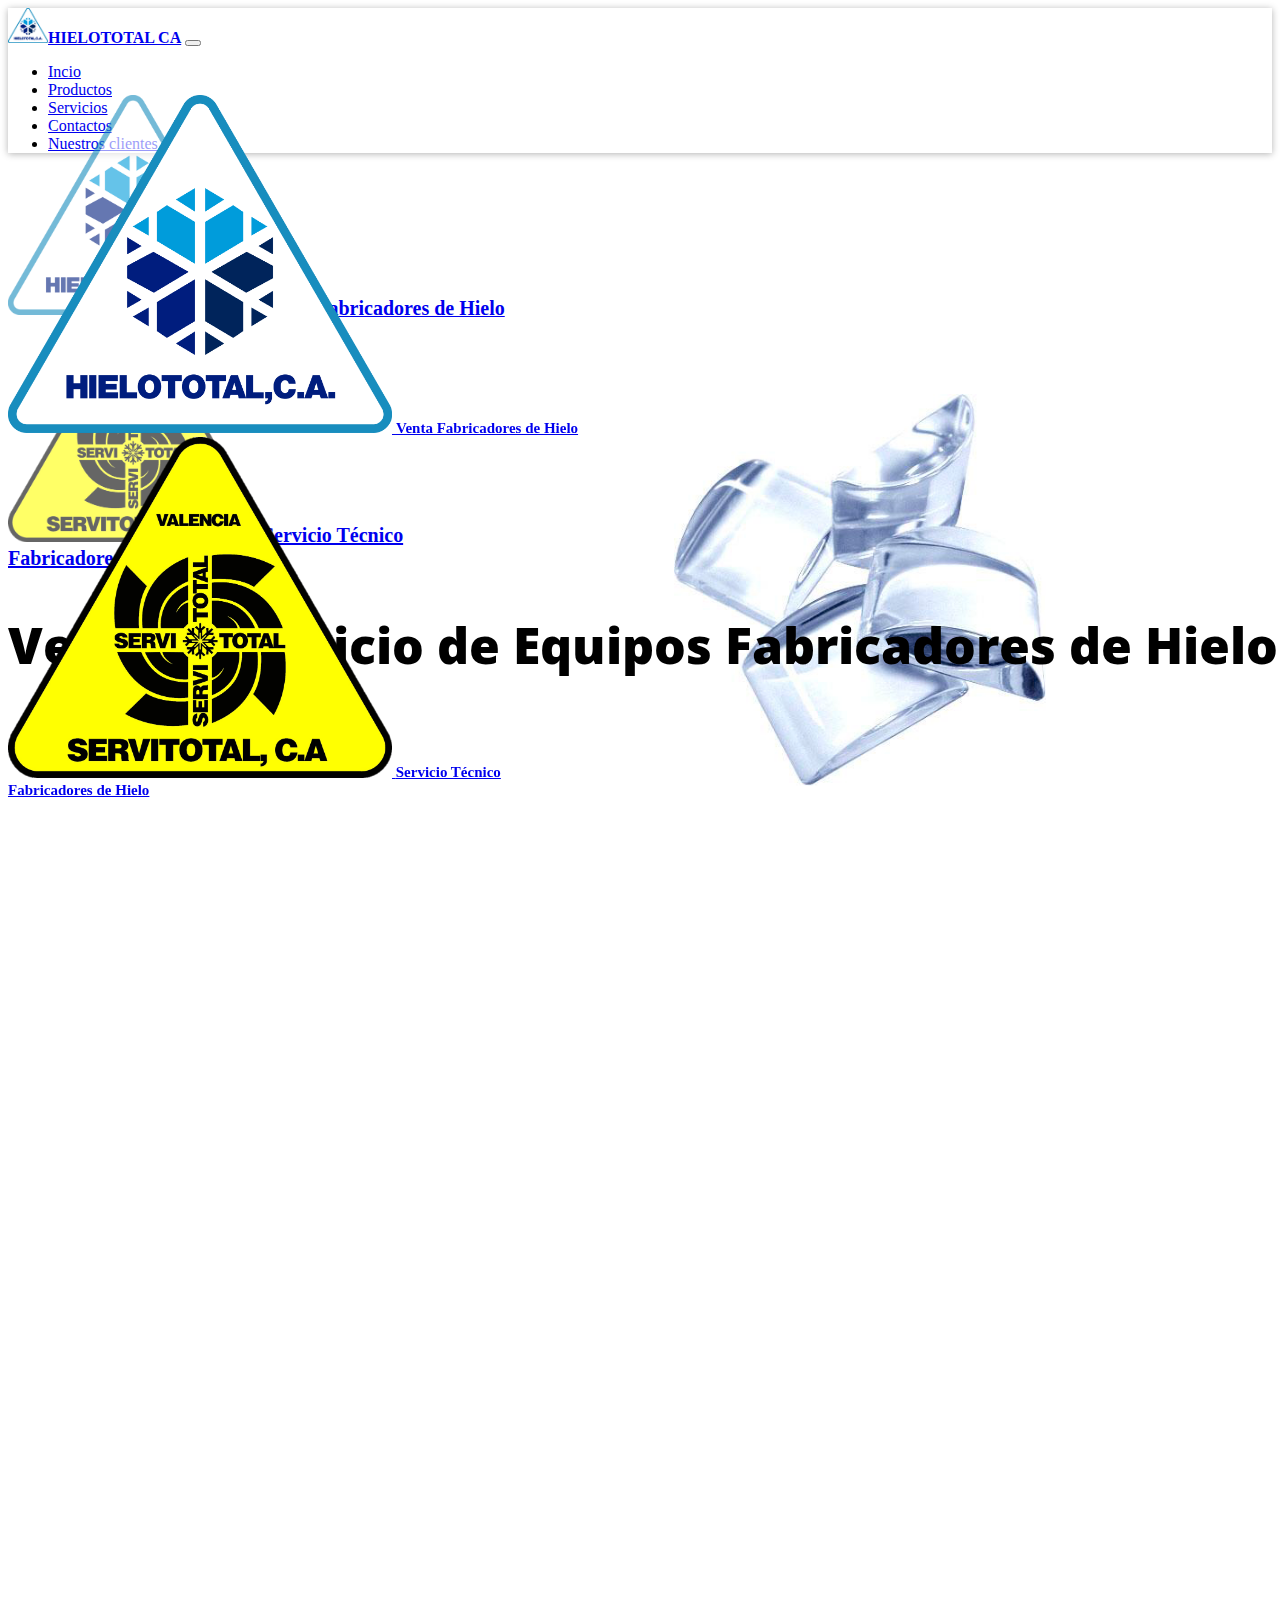
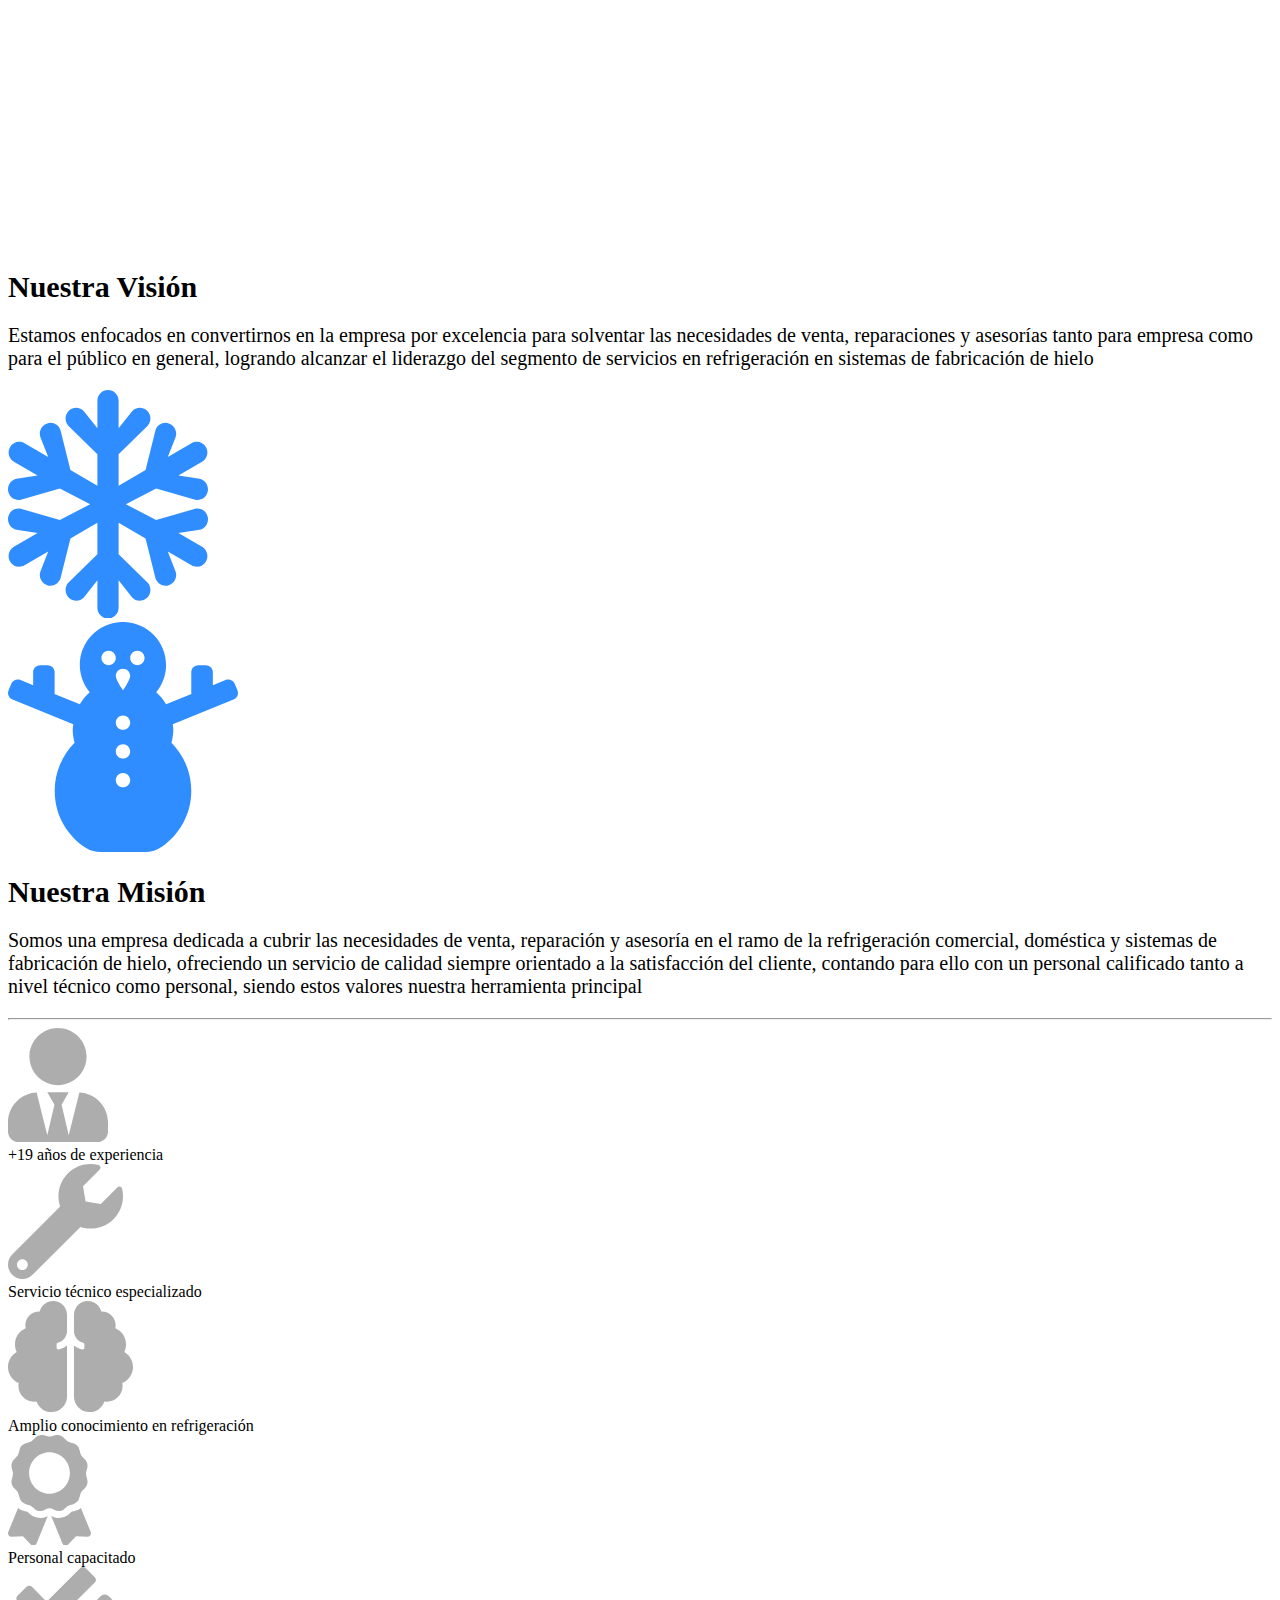
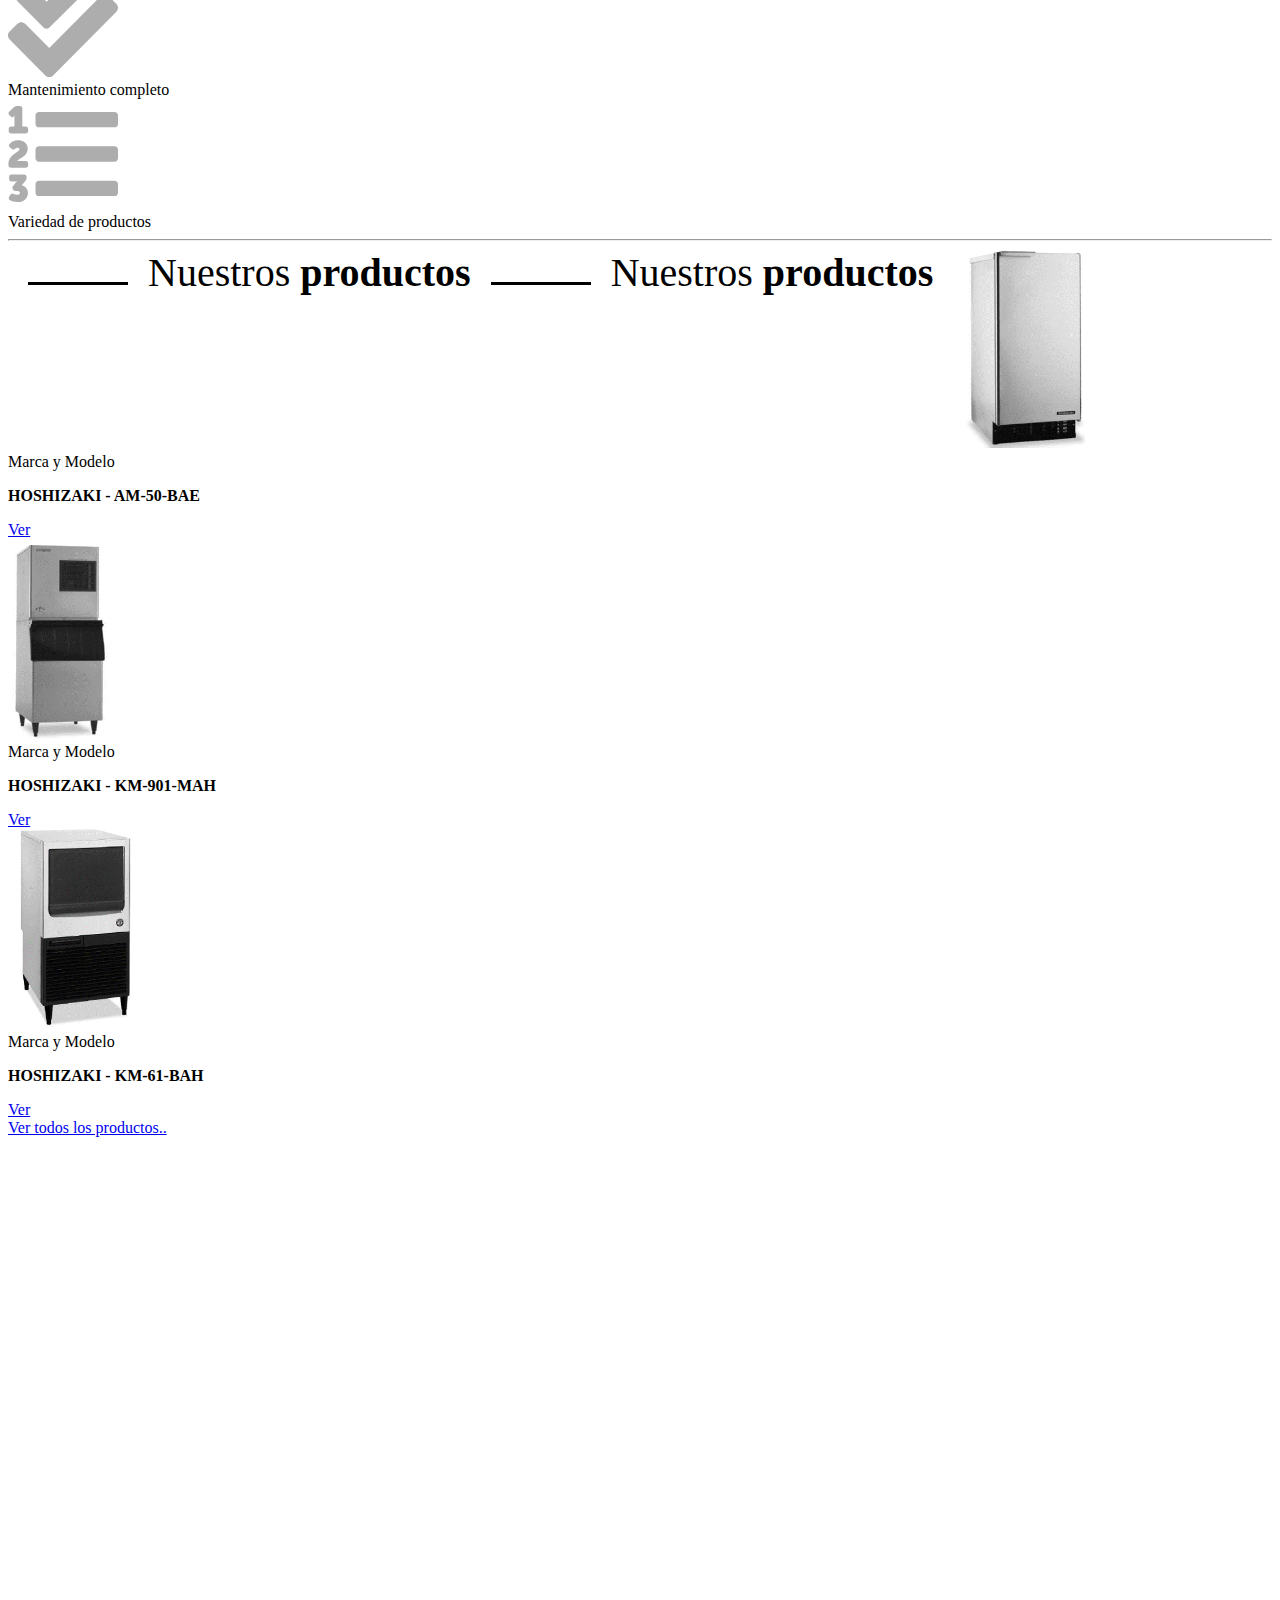
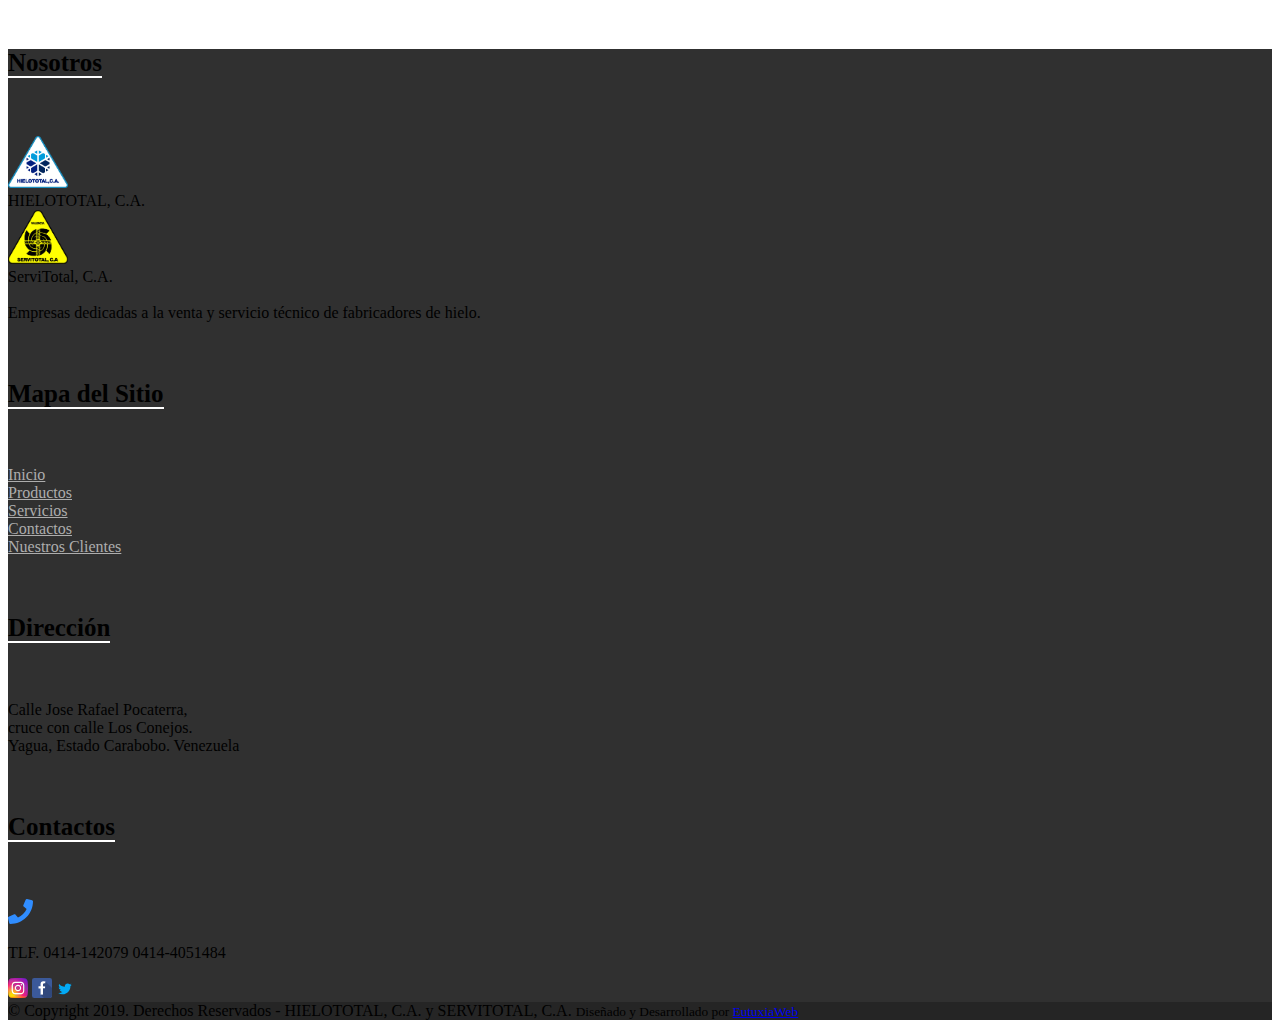
==== commit 5da3eb44: "Actualizacion" ====
--- a/index.html
+++ b/index.html
@@ -21,7 +21,7 @@
   <!-- Navbar -->
   <nav class="navbar fixed-top navbar-expand-lg navbar-light bg-light nav-shadow">
     <div class="container">
-      <a class="navbar-brand" href="index.html"><img src="img/logo_hielototal.png" alt="" title="" width="40px"><strong class="ml-3 enlace">HIELOTOTAL</strong></a>
+      <a class="navbar-brand" href="index.html"><img src="img/logo_hielototal.png" alt="" title="" width="40px"><strong class="ml-3 enlace">HIELOTOTAL CA</strong></a>
       <button class="navbar-toggler" type="button" data-toggle="collapse" data-target="#navbarSupportedContent" aria-controls="navbarSupportedContent" aria-expanded="false" aria-label="Toggle navigation">
         <span class="navbar-toggler-icon"></span>
       </button>
@@ -40,7 +40,7 @@
           <a class="nav-link" href="contacto.html">Contactos</a>
         </li>
         <li class="nav-item">
-          <a class="nav-link" href="#">Nuestros clientes</a>
+          <a class="nav-link" href="clientes.html">Nuestros clientes</a>
         </li>
       </ul>
     </div>
@@ -50,7 +50,6 @@
   <div class="owl-carousel owl-theme" id="carouselPpal">
     <div class="item">
       <img class="imgPpal d-none d-sm-block" src="img/ppal.png" alt="Hielo Frio">
-      <img class="imgPpalCel d-sm-none" src="img/blanco.png" alt="Hielo Frio">
       <!-- PC -->
       <div class="container imagen_iconos d-none d-sm-block">
         <div class="row justify-content-around ml-5 pl-5">
@@ -76,6 +75,7 @@
         </div>
       </div>
       <!-- Celular -->
+      <img class="imgPpalCel d-sm-none" src="img/blanco.png" alt="Hielo Frio">
       <section class="d-sm-none">
         <div class="container imagen_iconos">
           <div class="row justify-content-center text-center">
@@ -89,9 +89,9 @@
           <div class="row justify-content-center text-center mt-3">
             <a class="col-auto" href="servicios.html" style="font-size:15px;">
               <img class="img_icon_cel ml-4 pl-2" src="img/ServiTotal.png" alt="ServiTotal" data-aos="flip-left" data-aos-easing="ease-out-cubic" data-aos-duration="2000">
-              <span class="text-dark" data-aos="fade-zoom-in" data-aos-easing="ease-in-back" data-aos-delay="100" data-aos-offset="0" data-aos-duration="2000"><strong>Servicio Técnico</strong></span>
+              <span class="text-dark mx-0 ml-1" data-aos="fade-zoom-in" data-aos-easing="ease-in-back" data-aos-delay="100" data-aos-offset="0" data-aos-duration="2000"><strong>Servicio Técnico</strong></span>
               <br>
-              <span class="text-dark" data-aos="fade-zoom-in" data-aos-easing="ease-in-back" data-aos-delay="100" data-aos-offset="0" data-aos-duration="2000"><strong>Fabricadores de Hielo</strong></span>
+              <span class="text-dark mx-0 ml-1" data-aos="fade-zoom-in" data-aos-easing="ease-in-back" data-aos-delay="100" data-aos-offset="0" data-aos-duration="2000"><strong>Fabricadores de Hielo</strong></span>
             </a>
           </div>
         </div>
@@ -184,7 +184,7 @@
       <div class="col-6 col-sm-4 col-lg-2 text-center mb-3">
         <svg class="svg_carac" xmlns="http://www.w3.org/2000/svg" viewBox="0 0 448 512" width="100px"><path d="M224 256c70.7 0 128-57.3 128-128S294.7 0 224 0 96 57.3 96 128s57.3 128 128 128zm95.8 32.6L272 480l-32-136 32-56h-96l32 56-32 136-47.8-191.4C56.9 292 0 350.3 0 422.4V464c0 26.5 21.5 48 48 48h352c26.5 0 48-21.5 48-48v-41.6c0-72.1-56.9-130.4-128.2-133.8z"/></svg>
         <div class="text-muted">
-          <span>+19años de experiencia</span>
+          <span>+19 años de experiencia</span>
         </div>
       </div>
       <div class="col-6 col-sm-4 col-lg-2 text-center mb-3">
@@ -231,7 +231,7 @@
     </div>
   </div>
   <div class="container">
-    <div class="row justify-content-center">
+    <div class="row justify-content-center px-3">
       <div class="mt-3 d-md-none">
         <span class="leyenda text-dark">Nuestros <strong class="text-primary">productos</strong> </span>
       </div>
@@ -244,7 +244,7 @@
         <div class="mt-4">
           <span>Marca y Modelo</span>
           <p><strong>HOSHIZAKI - AM-50-BAE</strong></p>
-          <a class="btn btn-outline-dark btn-sm px-5" href="#">Ver</a>
+          <a class="btn btn-outline-dark btn-sm px-5" href="productos.html#producto1">Ver</a>
         </div>
       </div>
       <div class="col-sm-6 col-md-4 text-center mb-5">
@@ -252,7 +252,7 @@
         <div class="mt-4">
           <span>Marca y Modelo</span>
           <p><strong>HOSHIZAKI - KM-901-MAH</strong></p>
-          <a class="btn btn-outline-dark btn-sm px-5" href="#">Ver</a>
+          <a class="btn btn-outline-dark btn-sm px-5" href="productos.html#producto9">Ver</a>
         </div>
       </div>
       <div class="col-sm-6 col-md-4 text-center mb-5">
@@ -260,7 +260,7 @@
         <div class="mt-4">
           <span>Marca y Modelo</span>
           <p><strong>HOSHIZAKI - KM-61-BAH</strong></p>
-          <a class="btn btn-outline-dark btn-sm px-5" href="#">Ver</a>
+          <a class="btn btn-outline-dark btn-sm px-5" href="productos.html#producto2">Ver</a>
         </div>
       </div>
       <div class="row mb-5">
@@ -269,74 +269,69 @@
     </div>
   </div>
   <!-- Mapa -->
+
   <div>
     <iframe src="https://www.google.com/maps/embed?pb=!1m18!1m12!1m3!1d3926.031542357544!2d-67.90689828588728!3d10.259039671336867!2m3!1f0!2f0!3f0!3m2!1i1024!2i768!4f13.1!3m3!1m2!1s0x8e8067df4998810d%3A0x3a2eda8d53190f40!2sHielototal%2C%20c.a!5e0!3m2!1ses!2sve!4v1573841342160!5m2!1ses!2sve" width="100%" height="450" frameborder="0" style="border:0;" allowfullscreen=""></iframe>
   </div>
   <!-- Footer -->
-  <footer class="container-fluid bg-blue footer pt-4">
+  <footer class="container-fluid bg-footer py-5">
     <div class="row">
-      <div class="col-md-3 text-white justify-content-center text-center">
-        <h6 class="title_footer mb-5"><span class="border-bottom-footer pb-2 ">Nosotros</span></h6>
-        <div class="">
-          <img src="img/logo_hielototal.png" alt="" width="100px">
-        </div>
-        <p>
-        Hielo Total, C.A.<br>
-         <div class="">
-           <img src="img/ServiTotal.png" alt="" width="100px">
-         </div>
-         ServiTotal, C.A. <br><br>
-         <em>
-           Empresas dedicadas a la venta y servicio técnico
-           de fabricadores de hielo.
-         </em>
-       </p>
-      </div>
-      <div class="col-md-3 text-white text-center">
-        <h6 class="title_footer mb-5"><span class="border-bottom-footer pb-2">Mapa del Sitio</span></h6>
-        <ul>
-          <li><a href="#">Inicio</a> </li> <br>
-          <li><a href="#">Productos</a> </li> <br>
-          <li><a href="#">Servicios</a> </li> <br>
-          <li><a href="#">Contactos</a> </li> <br>
-          <li><a href="#">Nuestros Clientes</a> </li> <br>
-        </ul>
-      </div>
-      <div class="col-md-3 text-white text-center">
-        <h6 class="title_footer mb-5"><span class="border-bottom-footer pb-2">Dirección</span></h6>
-          <i>Calle Jose Rafael Pocaterra, <br>
-            cruce con calle Los Conejos. <br>
-            Yagua, Estado Carabobo. Venezuela
-          </i>
-      </div>
-      <div class="col-md-3 text-center">
-        <h6 class="title_footer mb-5"><span class="border-bottom-footer pb-2">Contactos</span></h6>
-        <div class="">
-          <span>
-            <a href="" target="_blank">
-              <svg width="30px" version="1.1" id="Layer_1" xmlns="http://www.w3.org/2000/svg" xmlns:xlink="http://www.w3.org/1999/xlink" x="0px" y="0px" viewBox="0 0 89.758 89.758" style="enable-background:new 0 0 89.758 89.758;background-color:#000;border-radius:50%" xml:space="preserve">
-                <g>
-                  <path style="fill:#ffffff;" d="M58.255,23.88H31.503c-4.27,0-7.744,3.474-7.744,7.744v26.752c0,4.27,3.474,7.745,7.744,7.745
-                  h26.752c4.27,0,7.745-3.474,7.745-7.745V31.624C66,27.354,62.526,23.88,58.255,23.88z M44.879,58.906
-                  c-7.667,0-13.905-6.238-13.905-13.906c0-7.667,6.238-13.905,13.905-13.905c7.668,0,13.906,6.238,13.906,13.905
-                  C58.785,52.667,52.546,58.906,44.879,58.906z M59.232,33.97c-1.815,0-3.291-1.476-3.291-3.29c0-1.814,1.476-3.29,3.291-3.29
-                  c1.814,0,3.29,1.476,3.29,3.29C62.522,32.494,61.046,33.97,59.232,33.97z"/>
-                  <path style="fill:#ffffff;" d="M44.879,36.971c-4.426,0-8.03,3.602-8.03,8.028c0,4.428,3.604,8.031,8.03,8.031
-                  c4.428,0,8.029-3.603,8.029-8.031C52.908,40.574,49.306,36.971,44.879,36.971z"/>
-                  <path style="fill:#ffffff;" d="M44.879,0C20.094,0,0,20.094,0,44.879c0,24.785,20.094,44.879,44.879,44.879
-                  c24.785,0,44.879-20.094,44.879-44.879C89.758,20.094,69.664,0,44.879,0z M71.875,58.376c0,7.511-6.109,13.62-13.62,13.62H31.503
-                  c-7.51,0-13.62-6.109-13.62-13.62V31.624c0-7.51,6.11-13.62,13.62-13.62h26.752c7.511,0,13.62,6.11,13.62,13.62V58.376z"/>
-                </g>
-              </a>
-            </span>
-        </div>
+      <div class="col-md-3 text-white justify-content-center text-center mt-3">
+        <h6 class="title_footer mb-4"><span class="border_title_footer pb-2">Nosotros</span></h6>
+        <div><img src="img/logo_hielototal.png" alt="Fabricadores de Hielo" width="60px"></div>
+        <span>HIELOTOTAL, C.A.</span><br>
+        <div class="mt-2"><img src="img/ServiTotal.png" alt="ServiTotal" width="60px"></div>
+        <span>ServiTotal, C.A.</span><br><br>
+        <span>Empresas dedicadas a la venta y servicio técnico de fabricadores de hielo.</span>
+      </div>
+      <div class="col-md-3 text-white text-center mt-3">
+        <h6 class="title_footer mb-4"><span class="border_title_footer pb-2">Mapa del Sitio</span></h6>
+          <a href="index.html" class="color-si">Inicio</a><br>
+          <a href="productos.html" class="color-si">Productos</a><br>
+          <a href="servicios.html" class="color-si">Servicios</a><br>
+          <a href="contacto.html" class="color-si">Contactos</a><br>
+          <a href="clientes.html" class="color-si">Nuestros Clientes</a>
+      </div>
+      <div class="col-md-3 text-white text-center mt-3">
+        <h6 class="title_footer mb-4"><span class="border_title_footer pb-2">Dirección</span></h6>
+          Calle Jose Rafael Pocaterra, <br>
+          cruce con calle Los Conejos. <br>
+          Yagua, Estado Carabobo. Venezuela
+      </div>
+      <div class="col-md-3 text-white text-center mt-3">
+        <h6 class="title_footer mb-4"><span class="border_title_footer pb-2">Contactos</span></h6>
+            <div class="col-auto">
+              <svg xmlns="http://www.w3.org/2000/svg" viewBox="0 0 512 512" width="25px"><path fill="#308dff" d="M493.4 24.6l-104-24c-11.3-2.6-22.9 3.3-27.5 13.9l-48 112c-4.2 9.8-1.4 21.3 6.9 28l60.6 49.6c-36 76.7-98.9 140.5-177.2 177.2l-49.6-60.6c-6.8-8.3-18.2-11.1-28-6.9l-112 48C3.9 366.5-2 378.1.6 389.4l24 104C27.1 504.2 36.7 512 48 512c256.1 0 464-207.5 464-464 0-11.2-7.7-20.9-18.6-23.4z"/></svg>
+            </div>
         <p>TLF. 0414-142079 0414-4051484</p>
-      </div>
-    </div>
-    <div class="row justify-content-center mt-2 pb-2">
-      <small>Diseñado y Desarrollado por <a href="#">EutuxiaWeb</a> </small>
+        <span>
+          <svg viewBox="0 0 512 512.00038" width="20px" xmlns="http://www.w3.org/2000/svg" xmlns:xlink="http://www.w3.org/1999/xlink"><radialGradient id="a" cx="104.9571229418" cy="447.4474330468" gradientUnits="userSpaceOnUse" r="564.64588968"><stop offset="0" stop-color="#fae100"/><stop offset=".0544" stop-color="#fadc04"/><stop offset=".1167" stop-color="#fbce0e"/><stop offset=".1829" stop-color="#fcb720"/><stop offset=".2514" stop-color="#fe9838"/><stop offset=".3054" stop-color="#ff7950"/><stop offset=".4922" stop-color="#ff1c74"/><stop offset="1" stop-color="#6c1cd1"/></radialGradient><linearGradient id="b" gradientUnits="userSpaceOnUse" x1="196.3726539866" x2="-671.0159540134" y1="222.4596783332" y2="-265.4464136668"><stop offset="0" stop-color="#a1b5d8" stop-opacity="0"/><stop offset=".3094" stop-color="#90a2bd" stop-opacity=".309804"/><stop offset=".7554" stop-color="#7c8b9c" stop-opacity=".756863"/><stop offset="1" stop-color="#748290"/></linearGradient><linearGradient id="c" gradientUnits="userSpaceOnUse" x1="256.0003" x2="256.0003" y1="451.9660859688" y2="531.773969673"><stop offset="0" stop-color="#fae100" stop-opacity="0"/><stop offset=".3068" stop-color="#fca800" stop-opacity=".305882"/><stop offset=".6275" stop-color="#fe7300" stop-opacity=".627451"/><stop offset=".8685" stop-color="#ff5200" stop-opacity=".866667"/><stop offset="1" stop-color="#ff4500"/></linearGradient><linearGradient id="d"><stop offset="0" stop-color="#833ab4" stop-opacity="0"/><stop offset="1" stop-color="#833ab4"/></linearGradient><linearGradient id="e" gradientUnits="userSpaceOnUse" x1="226.8724066998" x2="100.1606848024" xlink:href="#d" y1="226.147987369" y2="99.4361650794"/><linearGradient id="f" gradientUnits="userSpaceOnUse" x1="350.899540777" x2="287.6555669352" xlink:href="#d" y1="468.287448276" y2="170.1375727138"/><linearGradient id="g" gradientUnits="userSpaceOnUse" x1="374.965057" x2="120.9410670648" xlink:href="#d" y1="374.9649673922" y2="120.9408770648"/><linearGradient id="h" gradientUnits="userSpaceOnUse" x1="393.806665096" x2="309.8058007666" xlink:href="#d" y1="221.2631037014" y2="137.2623397642"/><linearGradient id="i" gradientUnits="userSpaceOnUse" x1="357.6582448576" x2="150.5426107646" y1="155.0495285836" y2="362.1651626766"><stop offset="0" stop-color="#833ab4"/><stop offset=".0922" stop-color="#9c3495"/><stop offset=".2927" stop-color="#dc2546"/><stop offset=".392" stop-color="#fd1d1d"/><stop offset=".5589" stop-color="#fc6831"/><stop offset=".6887" stop-color="#fc9b40"/><stop offset=".7521" stop-color="#fcaf45"/><stop offset=".7806" stop-color="#fdb750"/><stop offset=".8656" stop-color="#fecb6a"/><stop offset=".9415" stop-color="#ffd87a"/><stop offset="1" stop-color="#ffdc80"/></linearGradient><path d="m503.234375 91.578125c-4.660156-43.664063-39.144531-78.15625-82.8125-82.8125-109.507813-11.6875-219.335937-11.6875-328.839844 0-43.667969 4.660156-78.15625 39.148437-82.816406 82.8125-11.6875 109.503906-11.6875 219.335937 0 328.839844 4.660156 43.667969 39.148437 78.15625 82.8125 82.816406 109.503906 11.6875 219.335937 11.6875 328.84375 0 43.667969-4.660156 78.152344-39.148437 82.8125-82.816406 11.6875-109.503907 11.6875-219.332031 0-328.839844zm0 0" fill="url(#a)"/><path d="m475.386719 110.097656c-4.132813-38.746094-34.734375-69.351562-73.484375-73.488281-97.171875-10.367187-194.632813-10.367187-291.804688 0-38.746094 4.136719-69.351562 34.742187-73.488281 73.488281-10.367187 97.171875-10.367187 194.632813 0 291.800782 4.136719 38.75 34.742187 69.355468 73.488281 73.488281 97.171875 10.371093 194.632813 10.371093 291.800782 0 38.75-4.132813 69.355468-34.738281 73.488281-73.488281 10.371093-97.167969 10.371093-194.628907 0-291.800782zm0 0" fill="url(#b)"/><path d="m7.671875 409.804688c.351563 3.539062.714844 7.078124 1.09375 10.617187 4.660156 43.664063 39.148437 78.152344 82.816406 82.8125 109.503907 11.6875 219.335938 11.6875 328.839844 0 43.667969-4.660156 78.152344-39.148437 82.8125-82.8125.378906-3.539063.742187-7.078125 1.097656-10.617187zm0 0" fill="url(#c)"/><path d="m503.234375 420.417969c6.28125-58.839844 9.179687-117.773438 8.710937-176.699219l-117.03125-117.03125c-14.621093-16.691406-35.976562-27.109375-61.070312-28.011719-51.605469-1.859375-103.375-1.765625-154.988281.007813-42.867188 1.476562-72.84375 30.289062-80.53125 72.636718-1.355469 7.476563-2.167969 15.050782-3.234375 22.582032v124.148437c.589844 4.023438 1.457031 8.027344 1.726562 12.074219 1.71875 25.757812 12.304688 47.820312 29.253906 62.746094l119.09375 119.089844c58.445313.410156 116.894532-2.496094 175.257813-8.726563 43.667969-4.660156 78.152344-39.148437 82.8125-82.816406zm0 0" fill="url(#e)"/><path d="m503.234375 420.421875c-4.65625 43.660156-39.152344 78.15625-82.8125 82.8125-58.355469 6.226563-116.816406 9.136719-175.253906 8.726563l-118.914063-118.914063c13.785156 12.066406 31.753906 19.414063 52.605469 20.199219 51.601563 1.9375 103.382813 1.886718 154.984375.027344 46.671875-1.6875 80.445312-36.230469 81.902344-82.902344 1.554687-49.554688 1.554687-99.238282 0-148.792969-.664063-21.53125-8.222656-40.476563-20.753906-54.8125l116.957031 116.957031c.460937 58.917969-2.4375 117.859375-8.714844 176.699219zm0 0" fill="url(#f)"/><path d="m316.414062 200.558594c-14.992187-16.324219-36.503906-26.566406-60.414062-26.566406-45.289062 0-82.007812 36.71875-82.007812 82.007812 0 23.910156 10.242187 45.421875 26.566406 60.414062l189.738281 189.738282c10.042969-.875 20.085937-1.847656 30.121094-2.917969 43.667969-4.660156 78.15625-39.148437 82.816406-82.816406 1.070313-10.035157 2.042969-20.078125 2.917969-30.121094zm0 0" fill="url(#g)"/><path d="m511.007812 311.152344-152.703124-152.699219c-3.5625-4.675781-9.175782-7.710937-15.507813-7.710937-10.773437 0-19.511719 8.734374-19.511719 19.511718 0 6.332032 3.035156 11.945313 7.710938 15.507813l177.28125 177.285156c1.203125-17.292969 2.113281-34.59375 2.730468-51.894531zm0 0" fill="url(#h)"/><path d="m95.089844 193.902344c1.066406-7.53125 1.878906-15.105469 3.234375-22.582032 7.683593-42.347656 37.664062-71.160156 80.53125-72.636718 51.613281-1.773438 103.382812-1.867188 154.988281-.007813 46.65625 1.679688 80.445312 36.226563 81.902344 82.898438 1.550781 49.558593 1.550781 99.238281 0 148.796875-1.457032 46.671875-35.234375 81.214844-81.898438 82.898437-51.605468 1.863281-103.386718 1.910157-154.988281-.027343-46.664063-1.753907-78.921875-36.378907-82.042969-83.121094-.269531-4.042969-1.136718-8.050782-1.726562-12.074219 0-41.382813 0-82.765625 0-124.144531zm160.953125 191.707031c23.617187 0 47.257812.707031 70.84375-.164063 36.980469-1.371093 59.726562-23.441406 60.589843-60.386718 1.070313-46.035156 1.070313-92.132813 0-138.171875-.863281-36.9375-23.625-59.523438-60.589843-60.308594-46.917969-.992187-93.886719-.984375-140.804688 0-36.683593.769531-59.496093 22.898437-60.492187 59.429687-1.265625 46.617188-1.265625 93.316407 0 139.933594.996094 36.527344 23.808594 58.144532 60.496094 59.503906 23.289062.867188 46.636718.164063 69.957031.164063zm0 0" fill="url(#i)"/><g fill="#fff"><path d="m95.089844 193.902344c1.066406-7.53125 1.878906-15.105469 3.234375-22.582032 7.683593-42.347656 37.664062-71.160156 80.53125-72.636718 51.613281-1.773438 103.382812-1.867188 154.988281-.007813 46.65625 1.679688 80.445312 36.226563 81.902344 82.898438 1.550781 49.558593 1.550781 99.238281 0 148.796875-1.457032 46.671875-35.234375 81.214844-81.898438 82.898437-51.605468 1.863281-103.386718 1.910157-154.988281-.027343-46.664063-1.753907-78.921875-36.378907-82.042969-83.121094-.269531-4.042969-1.136718-8.050782-1.726562-12.074219 0-41.382813 0-82.765625 0-124.144531zm160.953125 191.707031c23.617187 0 47.257812.707031 70.84375-.164063 36.980469-1.371093 59.726562-23.441406 60.589843-60.386718 1.070313-46.035156 1.070313-92.132813 0-138.171875-.863281-36.9375-23.625-59.523438-60.589843-60.308594-46.917969-.992187-93.886719-.984375-140.804688 0-36.683593.769531-59.496093 22.898437-60.492187 59.429687-1.265625 46.617188-1.265625 93.316407 0 139.933594.996094 36.527344 23.808594 58.144532 60.496094 59.503906 23.289062.867188 46.636718.164063 69.957031.164063zm0 0"/><path d="m256 173.996094c-45.289062 0-82.007812 36.714844-82.007812 82.003906 0 45.292969 36.71875 82.007812 82.007812 82.007812 45.292969 0 82.007812-36.714843 82.007812-82.007812 0-45.289062-36.714843-82.003906-82.007812-82.003906zm0 135.777344c-29.699219 0-53.773438-24.074219-53.773438-53.773438s24.074219-53.773438 53.773438-53.773438 53.773438 24.074219 53.773438 53.773438-24.074219 53.773438-53.773438 53.773438zm0 0"/><path d="m362.304688 170.253906c0 10.773438-8.734376 19.507813-19.507813 19.507813s-19.511719-8.734375-19.511719-19.507813c0-10.777344 8.738282-19.511718 19.511719-19.511718s19.507813 8.734374 19.507813 19.511718zm0 0"/></g></svg>
+        </span>
+        <span>
+          <svg version="1.1" viewBox="0 0 258 258" width="20px" xml:space="preserve" xmlns="http://www.w3.org/2000/svg" xmlns:xlink="http://www.w3.org/1999/xlink">
+            <defs>
+              <style type="text/css">
+              <![CDATA[ .fil2 {fill:#30487C} .fil0 {fill:#3B5999} .fil1 {fill:white}]]>
+              </style>
+            </defs>
+              <g id="Layer_x0020_1"><g id="_444233528"><rect class="fil0" height="258" rx="28" ry="28" width="258"/>
+              <path class="fil1" d="M84 106l27 0 0 -5c0,-8 -1,-18 0,-26 1,-19 11,-31 37,-32l26 1 0 28c-11,0 -30,-4 -32,10l0 24 30 0 -3 31 -27 0 0 78 -31 0 0 -78 -27 -1 0 -30z"/><path class="fil2" d="M258 128l-84 -84 0 28c-11,0 -30,-4 -32,10l0 24 30 0 -3 31 -27 0 0 78 -31 0 43 43 76 0 28 -28 0 -102z"/></g></g>
+          </svg>
+        </span>
+        <span>
+          <svg xmlns="http://www.w3.org/2000/svg" viewBox="0 0 48 48" width="18px"><path fill="#03A9F4" d="M42,12.429c-1.323,0.586-2.746,0.977-4.247,1.162c1.526-0.906,2.7-2.351,3.251-4.058c-1.428,0.837-3.01,1.452-4.693,1.776C34.967,9.884,33.05,9,30.926,9c-4.08,0-7.387,3.278-7.387,7.32c0,0.572,0.067,1.129,0.193,1.67c-6.138-0.308-11.582-3.226-15.224-7.654c-0.64,1.082-1,2.349-1,3.686c0,2.541,1.301,4.778,3.285,6.096c-1.211-0.037-2.351-0.374-3.349-0.914c0,0.022,0,0.055,0,0.086c0,3.551,2.547,6.508,5.923,7.181c-0.617,0.169-1.269,0.263-1.941,0.263c-0.477,0-0.942-0.054-1.392-0.135c0.94,2.902,3.667,5.023,6.898,5.086c-2.528,1.96-5.712,3.134-9.174,3.134c-0.598,0-1.183-0.034-1.761-0.104C9.268,36.786,13.152,38,17.321,38c13.585,0,21.017-11.156,21.017-20.834c0-0.317-0.01-0.633-0.025-0.945C39.763,15.197,41.013,13.905,42,12.429"/></svg>
+        </span>
+      </div>
     </div>
   </footer>
+  <div class="container-fluid bg-footer2 py-3 text-muted">
+  <div class="container">
+  <div class="row">
+  <span class="col-autoe">© Copyright 2019. Derechos Reservados - HIELOTOTAL, C.A. y SERVITOTAL, C.A.</span>
+  <small class="col-auto ml-auto">Diseñado y Desarrollado por <a href="#" >EutuxiaWeb</a> </small>
+  </div>
+  </div>
+  </div>
   <script>
     anime({
       targets: '.img-float',
--- a/css/index.css
+++ b/css/index.css
@@ -6,7 +6,7 @@
   position: relative;
 }
 .imgPpalCel{
-  height: 94vh;
+  height: 86vh;
   width: auto;
 }
 .imagen_iconos{
@@ -23,17 +23,11 @@
   cursor: pointer;
 }
 .img_icon_cel{
-  opacity: 0.6;
-  height: 20vh;
-  min-width: 25vw;
-  max-width: 25vw;
-}
-.img_icon_cel:hover{
-  opacity: 1;
-  cursor: pointer;
+  max-width: 30vw;
+  height: auto;
 }
 .enlace:hover{
-  color: #adadad;
+  color: #7e7e7e;
 }
 .nav-shadow{
   -webkit-box-shadow: 0px 1px 7px 0px rgba(179,179,179,1);
@@ -45,21 +39,8 @@
   top: 50%;
 }
 .text_fondo{
-  background-color: rgba(0,0,0,0.7);
+  background-color: rgba(255,255,255,0.5);
   border-radius: 8px;
-}
-.fondo_test{
-  position: absolute;
-  min-width:100%;
-  max-width:100%;
-  min-height: 100vh;
-  background-color: rgba(100,100,100,0.3);
-  z-index: 4;
-}
-.text_fondo_2{
-  background-color: rgba(100,100,100,0.7);
-  border-radius: 8px;
-  z-index: 5;
 }
 .img_logo{
   position: absolute;
@@ -77,9 +58,9 @@
   opacity: 0.8;
 }
 .linea{
-  margin:7px 20px;
-  width:75px;
-  border-top:2px solid #000;
+  margin:5px 20px;
+  width:100px;
+  border-top:3px solid #000;
   position: relative;
   top:28px;
   float:left;
@@ -99,23 +80,37 @@
 .svg_carac:hover{
   fill:#308dff;
 }
-.footer{
-  border-top: 10px #000000 solid;
-}
 .title_footer{
-  font-size: 20px;
-  font-family: Londrina Solid;
+  font-size: 25px;
 }
 .border-bottom-footer{
-  border-bottom: 4px solid #030b59;
+   border-bottom: 4px solid #fff;
 }
-.bg-blue{
-  background-color: #27e2ff;
+.bg-footer{
+   background-color: #303030;
+ }
+ .bg-footer2{
+    background-color: #252525;
+  }
+ .color-si{
+   color: #adadad;
+ }
+ .color-si:hover{
+   color:#1a1a1a;
+  text-decoration: none;
+ }
+.border_title_footer{
+  border-bottom: solid 2px #fff;
 }
-.texto_servicios{
-  font-size: 19px;
-  color: #454545;
+.img_modal{
+  width: 60vw;
 }
-.li_servicios{
-  list-style:none;
+.img_clientes{
+  width: 125px;
+  height: auto;
 }
+.text_clientes{
+  font-weight: 500;
+  font-size: 25px;
+  color: #adadad;
+}
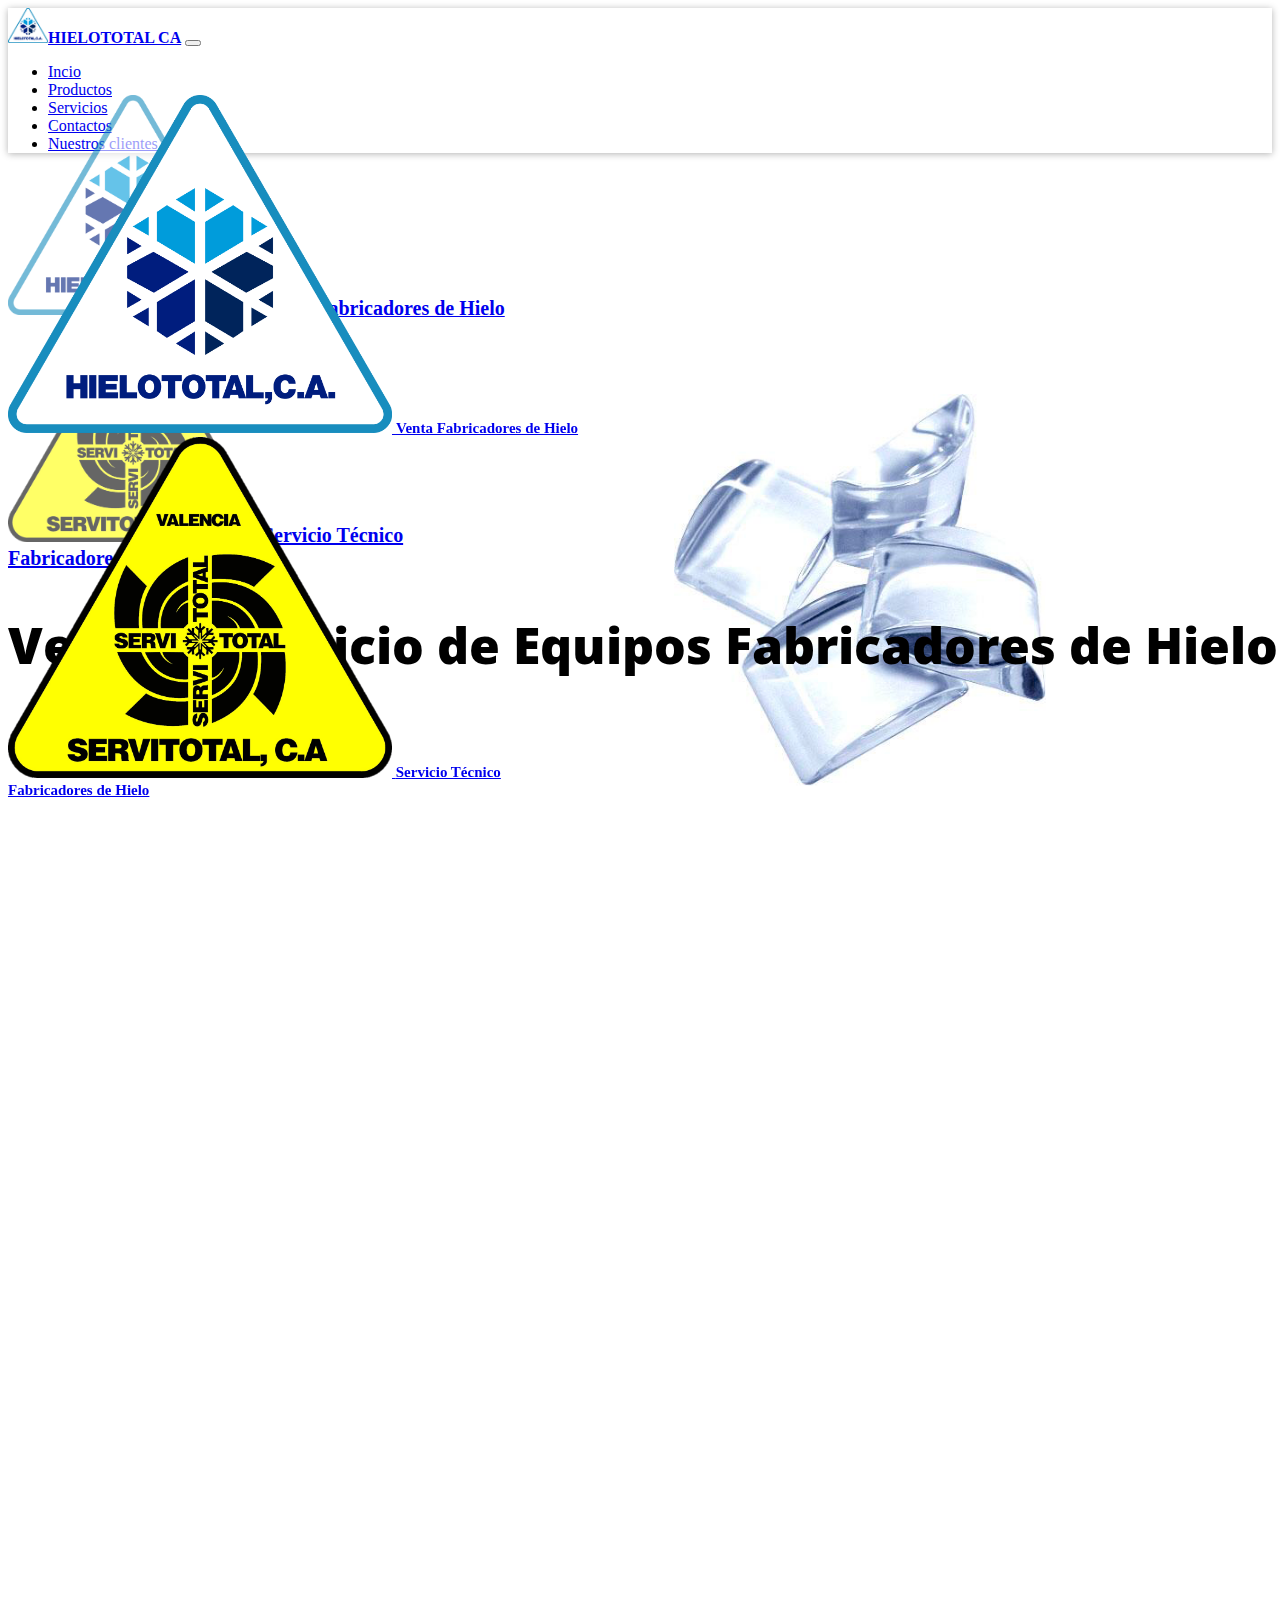
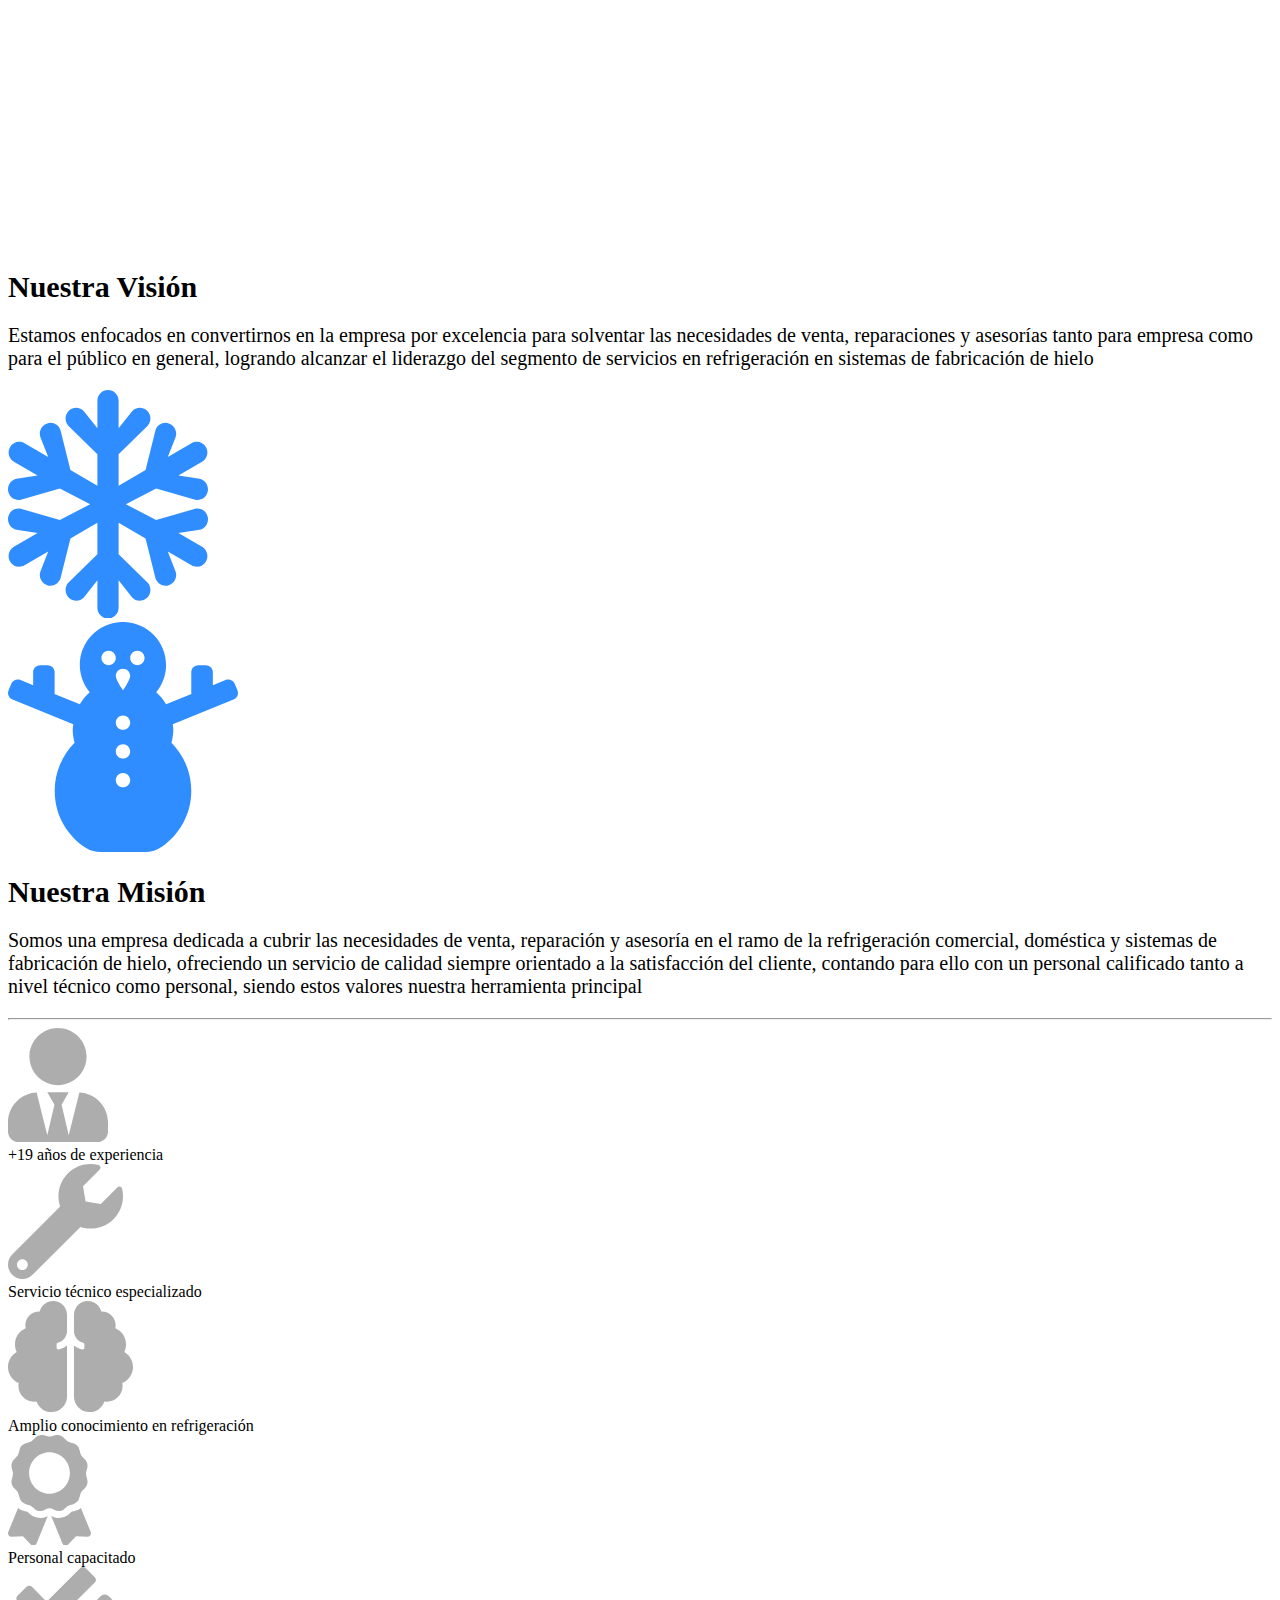
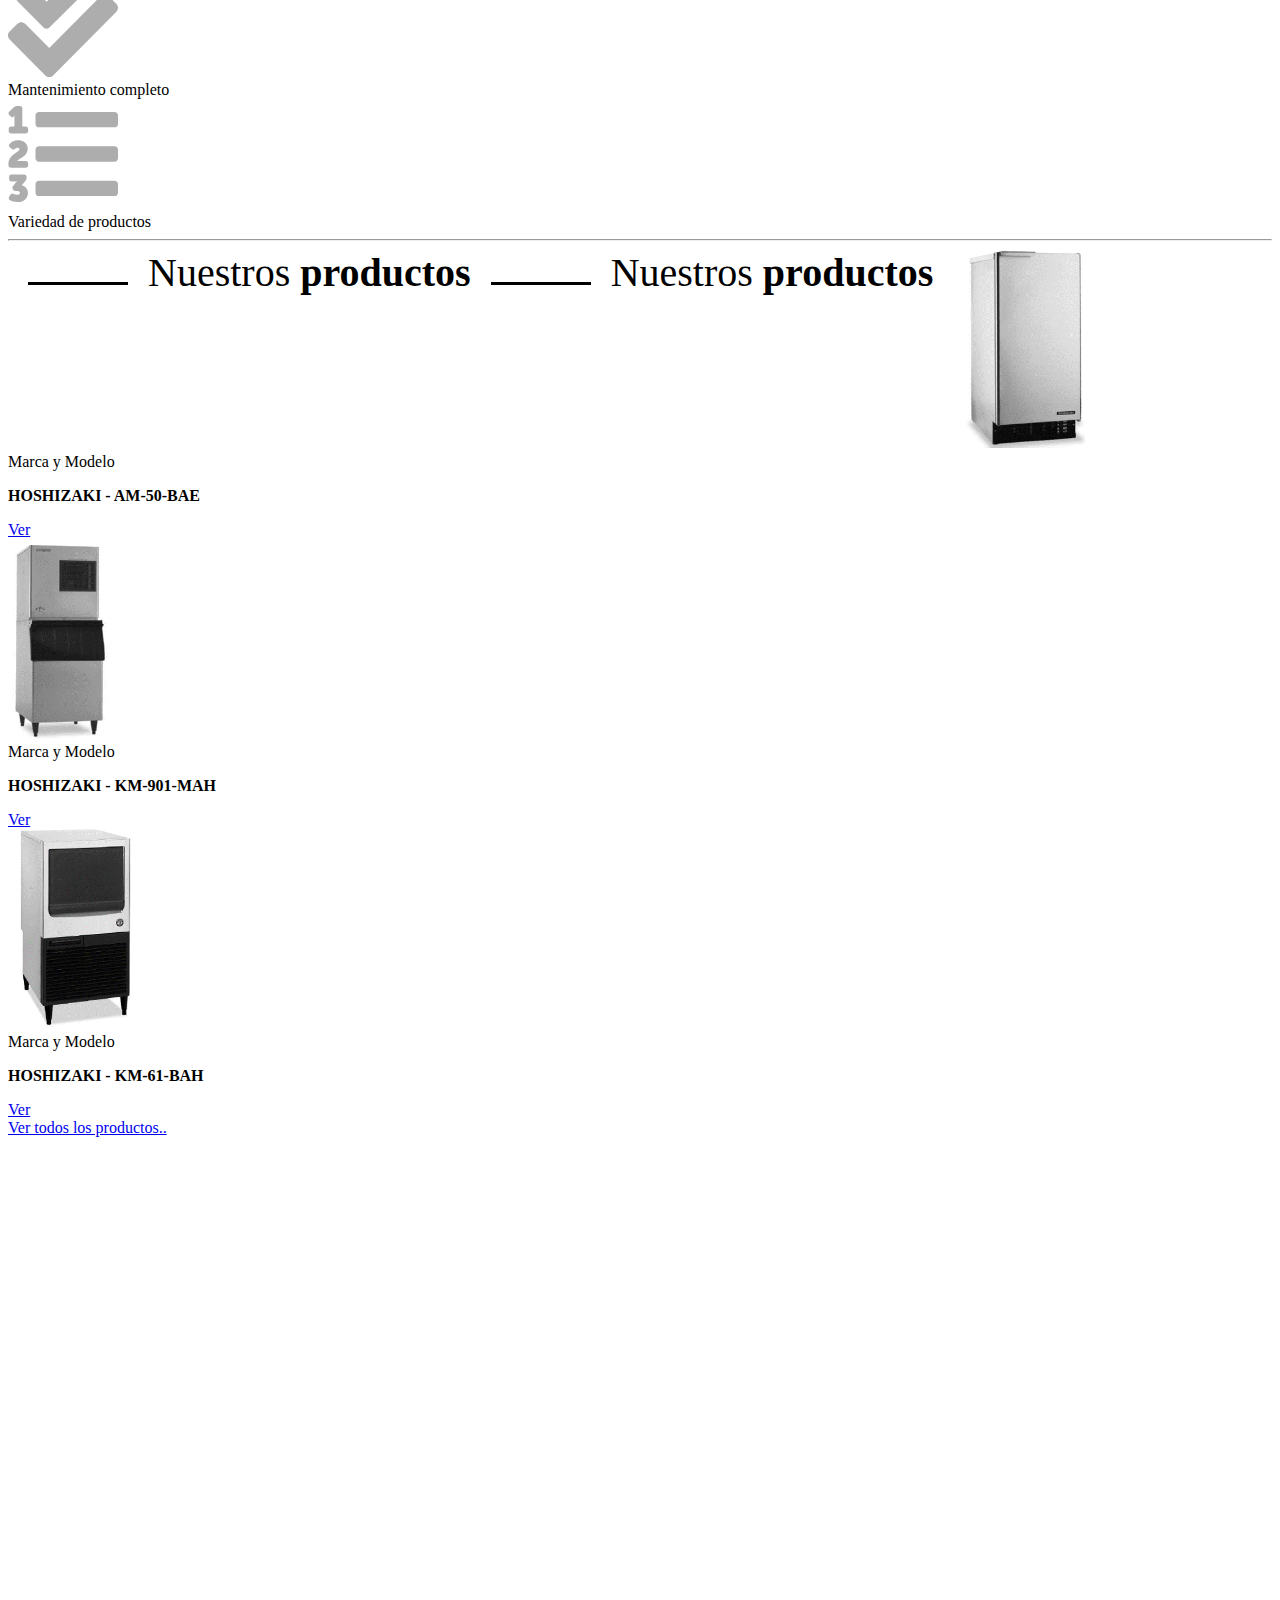
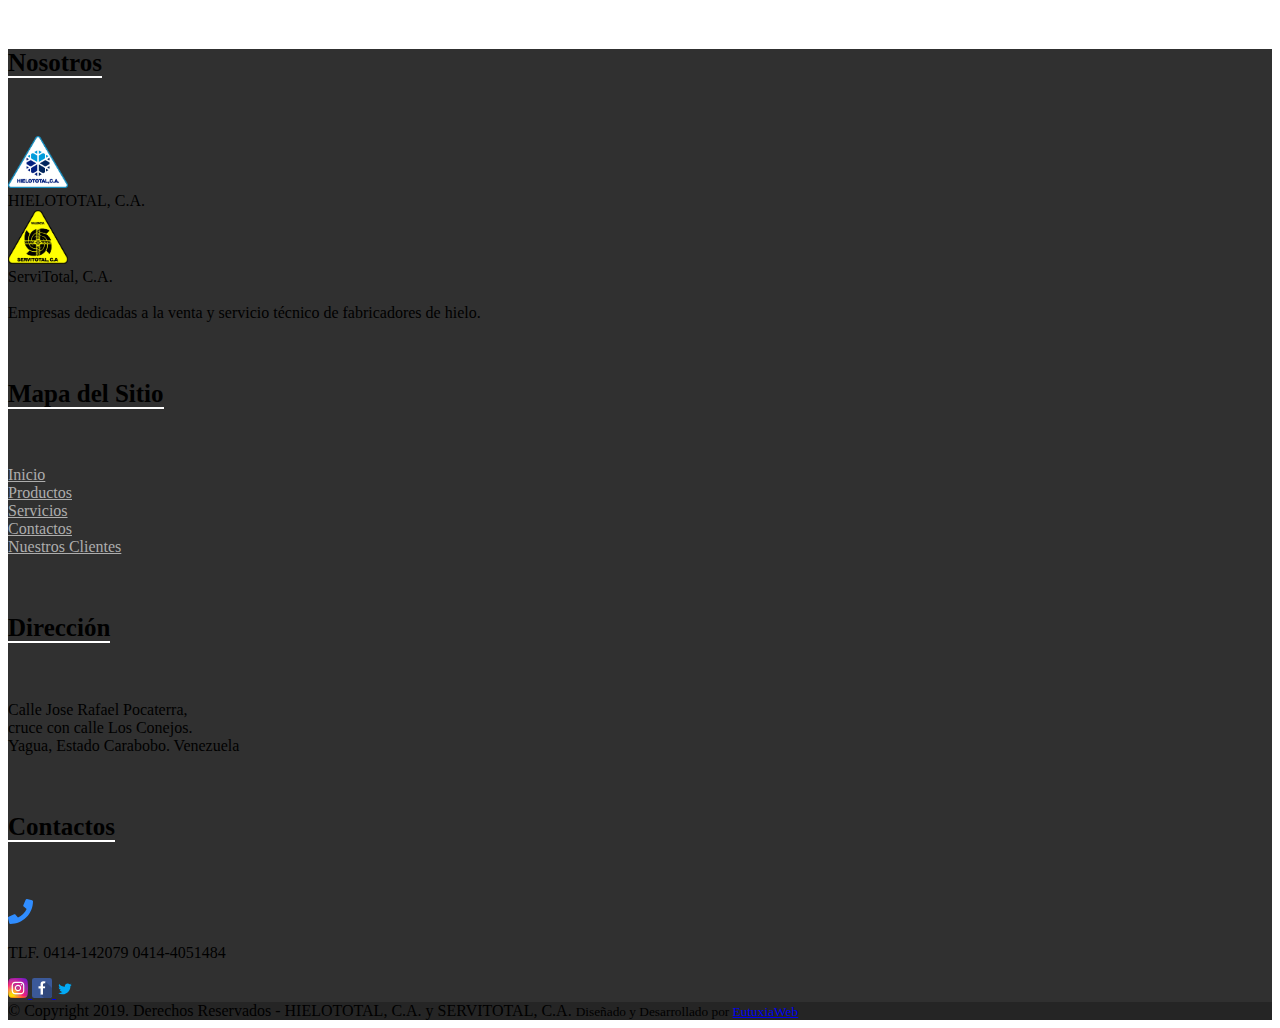
==== commit a9724d71: "ultima actualizacion" ====
--- a/index.html
+++ b/index.html
@@ -269,7 +269,6 @@
     </div>
   </div>
   <!-- Mapa -->
-
   <div>
     <iframe src="https://www.google.com/maps/embed?pb=!1m18!1m12!1m3!1d3926.031542357544!2d-67.90689828588728!3d10.259039671336867!2m3!1f0!2f0!3f0!3m2!1i1024!2i768!4f13.1!3m3!1m2!1s0x8e8067df4998810d%3A0x3a2eda8d53190f40!2sHielototal%2C%20c.a!5e0!3m2!1ses!2sve!4v1573841342160!5m2!1ses!2sve" width="100%" height="450" frameborder="0" style="border:0;" allowfullscreen=""></iframe>
   </div>
@@ -305,9 +304,12 @@
             </div>
         <p>TLF. 0414-142079 0414-4051484</p>
         <span>
+          <a href="https://www.instagram.com/hielototal/" target="_blank">
           <svg viewBox="0 0 512 512.00038" width="20px" xmlns="http://www.w3.org/2000/svg" xmlns:xlink="http://www.w3.org/1999/xlink"><radialGradient id="a" cx="104.9571229418" cy="447.4474330468" gradientUnits="userSpaceOnUse" r="564.64588968"><stop offset="0" stop-color="#fae100"/><stop offset=".0544" stop-color="#fadc04"/><stop offset=".1167" stop-color="#fbce0e"/><stop offset=".1829" stop-color="#fcb720"/><stop offset=".2514" stop-color="#fe9838"/><stop offset=".3054" stop-color="#ff7950"/><stop offset=".4922" stop-color="#ff1c74"/><stop offset="1" stop-color="#6c1cd1"/></radialGradient><linearGradient id="b" gradientUnits="userSpaceOnUse" x1="196.3726539866" x2="-671.0159540134" y1="222.4596783332" y2="-265.4464136668"><stop offset="0" stop-color="#a1b5d8" stop-opacity="0"/><stop offset=".3094" stop-color="#90a2bd" stop-opacity=".309804"/><stop offset=".7554" stop-color="#7c8b9c" stop-opacity=".756863"/><stop offset="1" stop-color="#748290"/></linearGradient><linearGradient id="c" gradientUnits="userSpaceOnUse" x1="256.0003" x2="256.0003" y1="451.9660859688" y2="531.773969673"><stop offset="0" stop-color="#fae100" stop-opacity="0"/><stop offset=".3068" stop-color="#fca800" stop-opacity=".305882"/><stop offset=".6275" stop-color="#fe7300" stop-opacity=".627451"/><stop offset=".8685" stop-color="#ff5200" stop-opacity=".866667"/><stop offset="1" stop-color="#ff4500"/></linearGradient><linearGradient id="d"><stop offset="0" stop-color="#833ab4" stop-opacity="0"/><stop offset="1" stop-color="#833ab4"/></linearGradient><linearGradient id="e" gradientUnits="userSpaceOnUse" x1="226.8724066998" x2="100.1606848024" xlink:href="#d" y1="226.147987369" y2="99.4361650794"/><linearGradient id="f" gradientUnits="userSpaceOnUse" x1="350.899540777" x2="287.6555669352" xlink:href="#d" y1="468.287448276" y2="170.1375727138"/><linearGradient id="g" gradientUnits="userSpaceOnUse" x1="374.965057" x2="120.9410670648" xlink:href="#d" y1="374.9649673922" y2="120.9408770648"/><linearGradient id="h" gradientUnits="userSpaceOnUse" x1="393.806665096" x2="309.8058007666" xlink:href="#d" y1="221.2631037014" y2="137.2623397642"/><linearGradient id="i" gradientUnits="userSpaceOnUse" x1="357.6582448576" x2="150.5426107646" y1="155.0495285836" y2="362.1651626766"><stop offset="0" stop-color="#833ab4"/><stop offset=".0922" stop-color="#9c3495"/><stop offset=".2927" stop-color="#dc2546"/><stop offset=".392" stop-color="#fd1d1d"/><stop offset=".5589" stop-color="#fc6831"/><stop offset=".6887" stop-color="#fc9b40"/><stop offset=".7521" stop-color="#fcaf45"/><stop offset=".7806" stop-color="#fdb750"/><stop offset=".8656" stop-color="#fecb6a"/><stop offset=".9415" stop-color="#ffd87a"/><stop offset="1" stop-color="#ffdc80"/></linearGradient><path d="m503.234375 91.578125c-4.660156-43.664063-39.144531-78.15625-82.8125-82.8125-109.507813-11.6875-219.335937-11.6875-328.839844 0-43.667969 4.660156-78.15625 39.148437-82.816406 82.8125-11.6875 109.503906-11.6875 219.335937 0 328.839844 4.660156 43.667969 39.148437 78.15625 82.8125 82.816406 109.503906 11.6875 219.335937 11.6875 328.84375 0 43.667969-4.660156 78.152344-39.148437 82.8125-82.816406 11.6875-109.503907 11.6875-219.332031 0-328.839844zm0 0" fill="url(#a)"/><path d="m475.386719 110.097656c-4.132813-38.746094-34.734375-69.351562-73.484375-73.488281-97.171875-10.367187-194.632813-10.367187-291.804688 0-38.746094 4.136719-69.351562 34.742187-73.488281 73.488281-10.367187 97.171875-10.367187 194.632813 0 291.800782 4.136719 38.75 34.742187 69.355468 73.488281 73.488281 97.171875 10.371093 194.632813 10.371093 291.800782 0 38.75-4.132813 69.355468-34.738281 73.488281-73.488281 10.371093-97.167969 10.371093-194.628907 0-291.800782zm0 0" fill="url(#b)"/><path d="m7.671875 409.804688c.351563 3.539062.714844 7.078124 1.09375 10.617187 4.660156 43.664063 39.148437 78.152344 82.816406 82.8125 109.503907 11.6875 219.335938 11.6875 328.839844 0 43.667969-4.660156 78.152344-39.148437 82.8125-82.8125.378906-3.539063.742187-7.078125 1.097656-10.617187zm0 0" fill="url(#c)"/><path d="m503.234375 420.417969c6.28125-58.839844 9.179687-117.773438 8.710937-176.699219l-117.03125-117.03125c-14.621093-16.691406-35.976562-27.109375-61.070312-28.011719-51.605469-1.859375-103.375-1.765625-154.988281.007813-42.867188 1.476562-72.84375 30.289062-80.53125 72.636718-1.355469 7.476563-2.167969 15.050782-3.234375 22.582032v124.148437c.589844 4.023438 1.457031 8.027344 1.726562 12.074219 1.71875 25.757812 12.304688 47.820312 29.253906 62.746094l119.09375 119.089844c58.445313.410156 116.894532-2.496094 175.257813-8.726563 43.667969-4.660156 78.152344-39.148437 82.8125-82.816406zm0 0" fill="url(#e)"/><path d="m503.234375 420.421875c-4.65625 43.660156-39.152344 78.15625-82.8125 82.8125-58.355469 6.226563-116.816406 9.136719-175.253906 8.726563l-118.914063-118.914063c13.785156 12.066406 31.753906 19.414063 52.605469 20.199219 51.601563 1.9375 103.382813 1.886718 154.984375.027344 46.671875-1.6875 80.445312-36.230469 81.902344-82.902344 1.554687-49.554688 1.554687-99.238282 0-148.792969-.664063-21.53125-8.222656-40.476563-20.753906-54.8125l116.957031 116.957031c.460937 58.917969-2.4375 117.859375-8.714844 176.699219zm0 0" fill="url(#f)"/><path d="m316.414062 200.558594c-14.992187-16.324219-36.503906-26.566406-60.414062-26.566406-45.289062 0-82.007812 36.71875-82.007812 82.007812 0 23.910156 10.242187 45.421875 26.566406 60.414062l189.738281 189.738282c10.042969-.875 20.085937-1.847656 30.121094-2.917969 43.667969-4.660156 78.15625-39.148437 82.816406-82.816406 1.070313-10.035157 2.042969-20.078125 2.917969-30.121094zm0 0" fill="url(#g)"/><path d="m511.007812 311.152344-152.703124-152.699219c-3.5625-4.675781-9.175782-7.710937-15.507813-7.710937-10.773437 0-19.511719 8.734374-19.511719 19.511718 0 6.332032 3.035156 11.945313 7.710938 15.507813l177.28125 177.285156c1.203125-17.292969 2.113281-34.59375 2.730468-51.894531zm0 0" fill="url(#h)"/><path d="m95.089844 193.902344c1.066406-7.53125 1.878906-15.105469 3.234375-22.582032 7.683593-42.347656 37.664062-71.160156 80.53125-72.636718 51.613281-1.773438 103.382812-1.867188 154.988281-.007813 46.65625 1.679688 80.445312 36.226563 81.902344 82.898438 1.550781 49.558593 1.550781 99.238281 0 148.796875-1.457032 46.671875-35.234375 81.214844-81.898438 82.898437-51.605468 1.863281-103.386718 1.910157-154.988281-.027343-46.664063-1.753907-78.921875-36.378907-82.042969-83.121094-.269531-4.042969-1.136718-8.050782-1.726562-12.074219 0-41.382813 0-82.765625 0-124.144531zm160.953125 191.707031c23.617187 0 47.257812.707031 70.84375-.164063 36.980469-1.371093 59.726562-23.441406 60.589843-60.386718 1.070313-46.035156 1.070313-92.132813 0-138.171875-.863281-36.9375-23.625-59.523438-60.589843-60.308594-46.917969-.992187-93.886719-.984375-140.804688 0-36.683593.769531-59.496093 22.898437-60.492187 59.429687-1.265625 46.617188-1.265625 93.316407 0 139.933594.996094 36.527344 23.808594 58.144532 60.496094 59.503906 23.289062.867188 46.636718.164063 69.957031.164063zm0 0" fill="url(#i)"/><g fill="#fff"><path d="m95.089844 193.902344c1.066406-7.53125 1.878906-15.105469 3.234375-22.582032 7.683593-42.347656 37.664062-71.160156 80.53125-72.636718 51.613281-1.773438 103.382812-1.867188 154.988281-.007813 46.65625 1.679688 80.445312 36.226563 81.902344 82.898438 1.550781 49.558593 1.550781 99.238281 0 148.796875-1.457032 46.671875-35.234375 81.214844-81.898438 82.898437-51.605468 1.863281-103.386718 1.910157-154.988281-.027343-46.664063-1.753907-78.921875-36.378907-82.042969-83.121094-.269531-4.042969-1.136718-8.050782-1.726562-12.074219 0-41.382813 0-82.765625 0-124.144531zm160.953125 191.707031c23.617187 0 47.257812.707031 70.84375-.164063 36.980469-1.371093 59.726562-23.441406 60.589843-60.386718 1.070313-46.035156 1.070313-92.132813 0-138.171875-.863281-36.9375-23.625-59.523438-60.589843-60.308594-46.917969-.992187-93.886719-.984375-140.804688 0-36.683593.769531-59.496093 22.898437-60.492187 59.429687-1.265625 46.617188-1.265625 93.316407 0 139.933594.996094 36.527344 23.808594 58.144532 60.496094 59.503906 23.289062.867188 46.636718.164063 69.957031.164063zm0 0"/><path d="m256 173.996094c-45.289062 0-82.007812 36.714844-82.007812 82.003906 0 45.292969 36.71875 82.007812 82.007812 82.007812 45.292969 0 82.007812-36.714843 82.007812-82.007812 0-45.289062-36.714843-82.003906-82.007812-82.003906zm0 135.777344c-29.699219 0-53.773438-24.074219-53.773438-53.773438s24.074219-53.773438 53.773438-53.773438 53.773438 24.074219 53.773438 53.773438-24.074219 53.773438-53.773438 53.773438zm0 0"/><path d="m362.304688 170.253906c0 10.773438-8.734376 19.507813-19.507813 19.507813s-19.511719-8.734375-19.511719-19.507813c0-10.777344 8.738282-19.511718 19.511719-19.511718s19.507813 8.734374 19.507813 19.511718zm0 0"/></g></svg>
+          </a>
         </span>
         <span>
+          <a href="https://www.facebook.com/hielototal/" target="_blank">
           <svg version="1.1" viewBox="0 0 258 258" width="20px" xml:space="preserve" xmlns="http://www.w3.org/2000/svg" xmlns:xlink="http://www.w3.org/1999/xlink">
             <defs>
               <style type="text/css">
@@ -317,9 +319,12 @@
               <g id="Layer_x0020_1"><g id="_444233528"><rect class="fil0" height="258" rx="28" ry="28" width="258"/>
               <path class="fil1" d="M84 106l27 0 0 -5c0,-8 -1,-18 0,-26 1,-19 11,-31 37,-32l26 1 0 28c-11,0 -30,-4 -32,10l0 24 30 0 -3 31 -27 0 0 78 -31 0 0 -78 -27 -1 0 -30z"/><path class="fil2" d="M258 128l-84 -84 0 28c-11,0 -30,-4 -32,10l0 24 30 0 -3 31 -27 0 0 78 -31 0 43 43 76 0 28 -28 0 -102z"/></g></g>
           </svg>
+          </a>
         </span>
         <span>
-          <svg xmlns="http://www.w3.org/2000/svg" viewBox="0 0 48 48" width="18px"><path fill="#03A9F4" d="M42,12.429c-1.323,0.586-2.746,0.977-4.247,1.162c1.526-0.906,2.7-2.351,3.251-4.058c-1.428,0.837-3.01,1.452-4.693,1.776C34.967,9.884,33.05,9,30.926,9c-4.08,0-7.387,3.278-7.387,7.32c0,0.572,0.067,1.129,0.193,1.67c-6.138-0.308-11.582-3.226-15.224-7.654c-0.64,1.082-1,2.349-1,3.686c0,2.541,1.301,4.778,3.285,6.096c-1.211-0.037-2.351-0.374-3.349-0.914c0,0.022,0,0.055,0,0.086c0,3.551,2.547,6.508,5.923,7.181c-0.617,0.169-1.269,0.263-1.941,0.263c-0.477,0-0.942-0.054-1.392-0.135c0.94,2.902,3.667,5.023,6.898,5.086c-2.528,1.96-5.712,3.134-9.174,3.134c-0.598,0-1.183-0.034-1.761-0.104C9.268,36.786,13.152,38,17.321,38c13.585,0,21.017-11.156,21.017-20.834c0-0.317-0.01-0.633-0.025-0.945C39.763,15.197,41.013,13.905,42,12.429"/></svg>
+          <a href="https://twitter.com/HIELOTOTAL_RD" target="_blank">
+            <svg xmlns="http://www.w3.org/2000/svg" viewBox="0 0 48 48" width="18px"><path fill="#03A9F4" d="M42,12.429c-1.323,0.586-2.746,0.977-4.247,1.162c1.526-0.906,2.7-2.351,3.251-4.058c-1.428,0.837-3.01,1.452-4.693,1.776C34.967,9.884,33.05,9,30.926,9c-4.08,0-7.387,3.278-7.387,7.32c0,0.572,0.067,1.129,0.193,1.67c-6.138-0.308-11.582-3.226-15.224-7.654c-0.64,1.082-1,2.349-1,3.686c0,2.541,1.301,4.778,3.285,6.096c-1.211-0.037-2.351-0.374-3.349-0.914c0,0.022,0,0.055,0,0.086c0,3.551,2.547,6.508,5.923,7.181c-0.617,0.169-1.269,0.263-1.941,0.263c-0.477,0-0.942-0.054-1.392-0.135c0.94,2.902,3.667,5.023,6.898,5.086c-2.528,1.96-5.712,3.134-9.174,3.134c-0.598,0-1.183-0.034-1.761-0.104C9.268,36.786,13.152,38,17.321,38c13.585,0,21.017-11.156,21.017-20.834c0-0.317-0.01-0.633-0.025-0.945C39.763,15.197,41.013,13.905,42,12.429"/></svg>
+            </a>
         </span>
       </div>
     </div>
@@ -328,7 +333,7 @@
   <div class="container">
   <div class="row">
   <span class="col-autoe">© Copyright 2019. Derechos Reservados - HIELOTOTAL, C.A. y SERVITOTAL, C.A.</span>
-  <small class="col-auto ml-auto">Diseñado y Desarrollado por <a href="#" >EutuxiaWeb</a> </small>
+  <small class="col-auto ml-auto">Diseñado y Desarrollado por <a href="http://eutuxia.org.ve/es/" target="_blank" >EutuxiaWeb</a> </small>
   </div>
   </div>
   </div>
